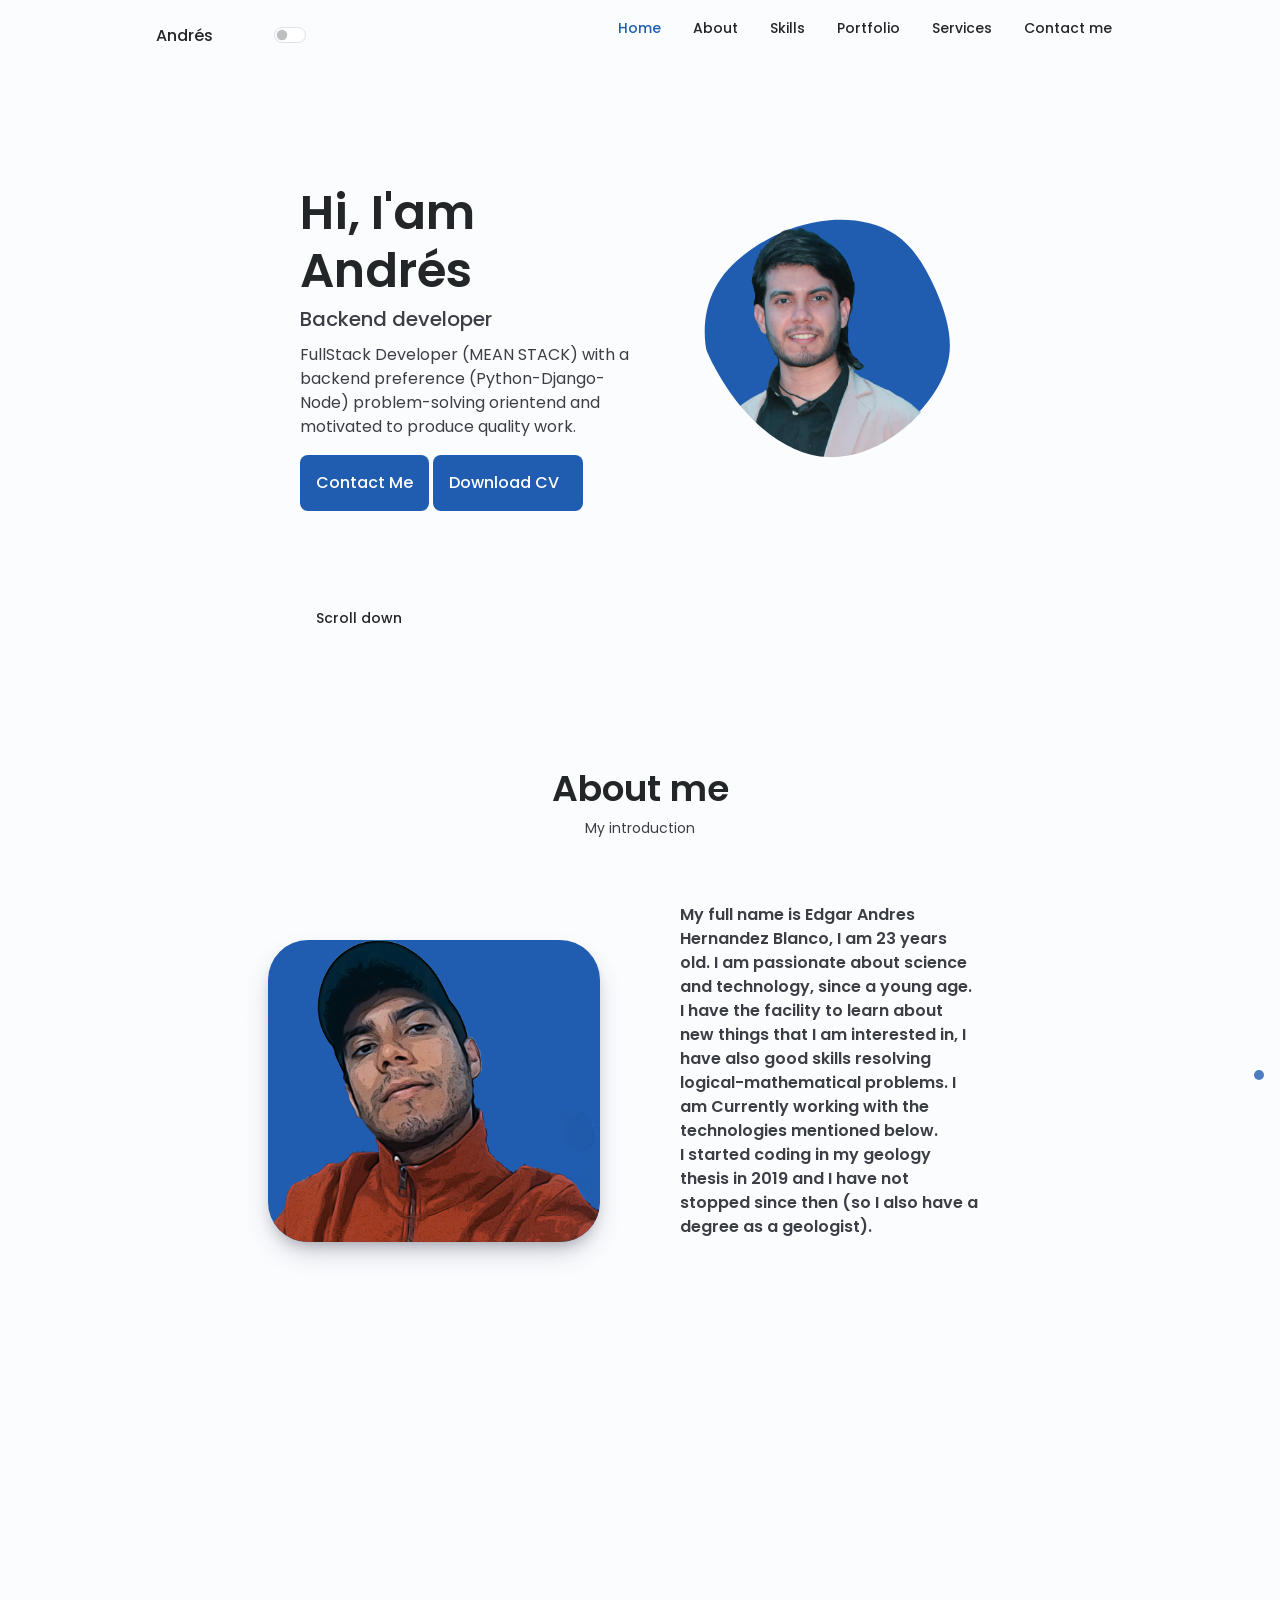
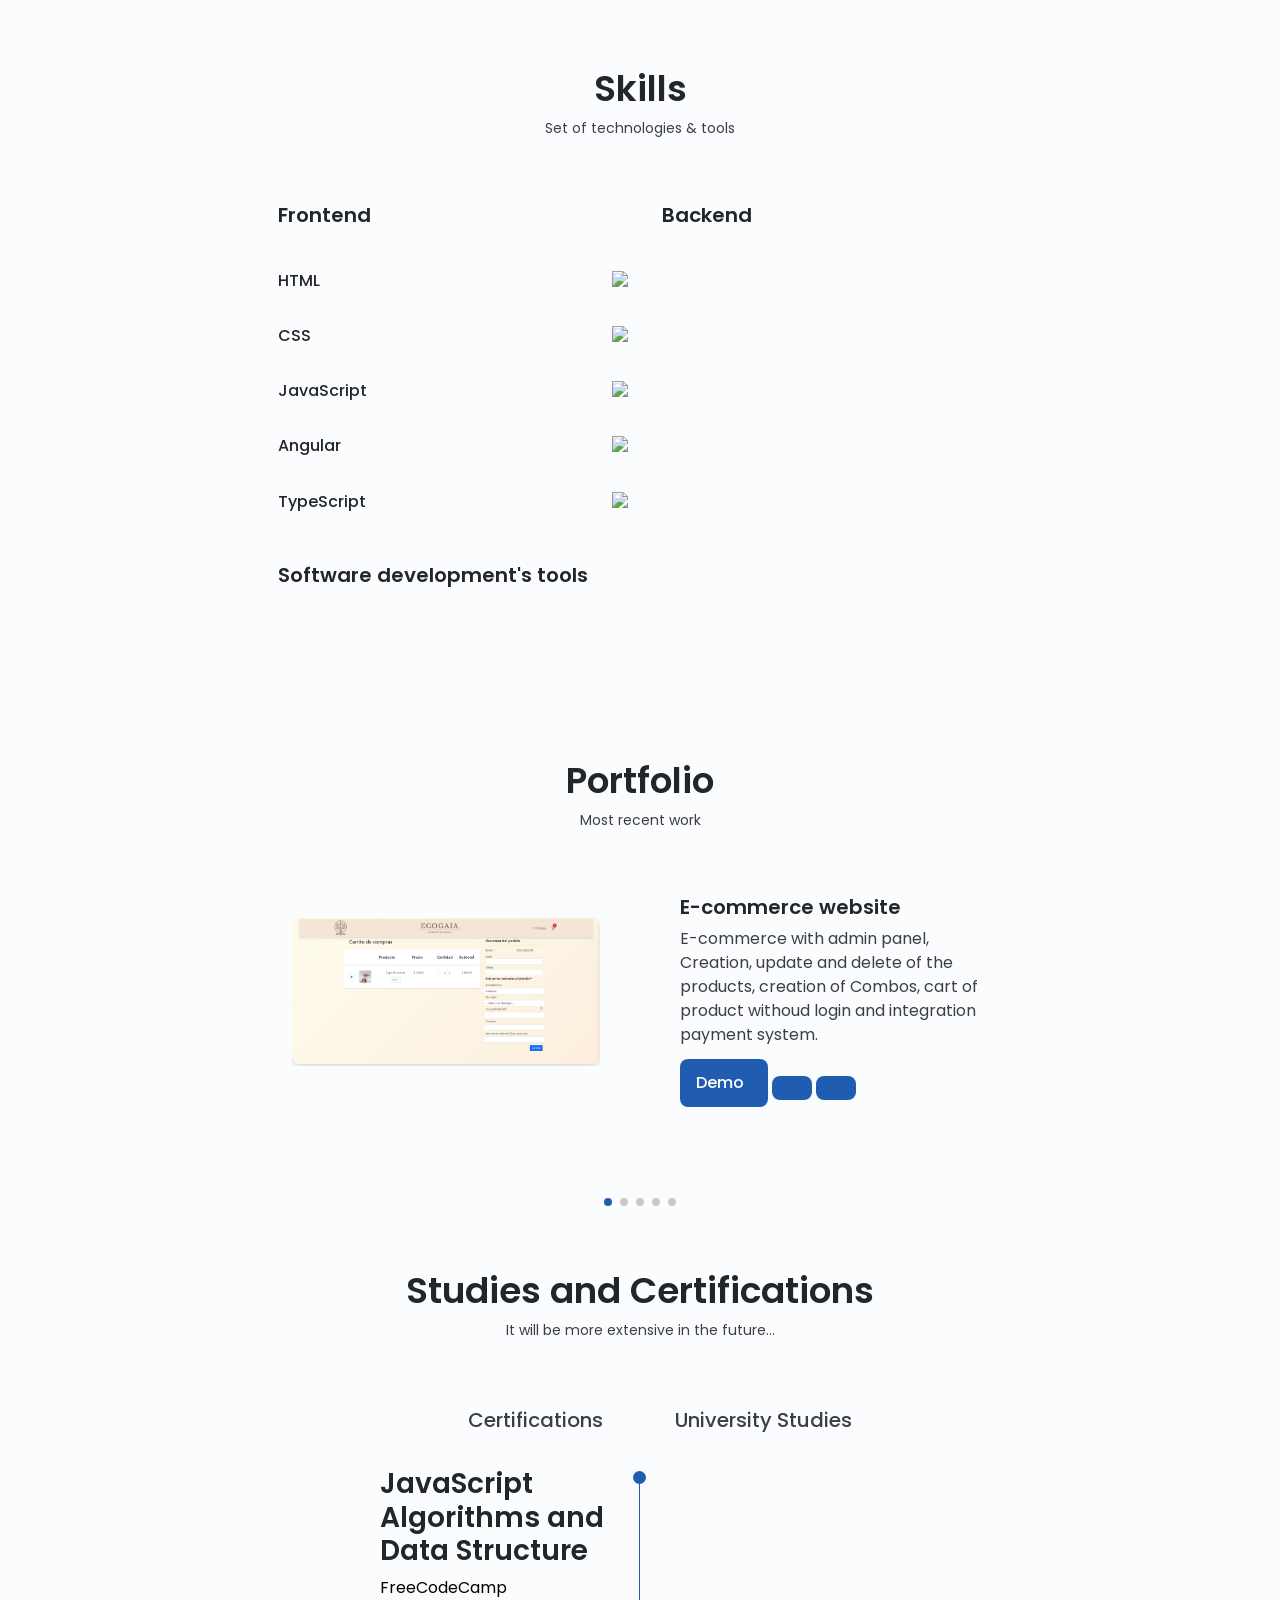
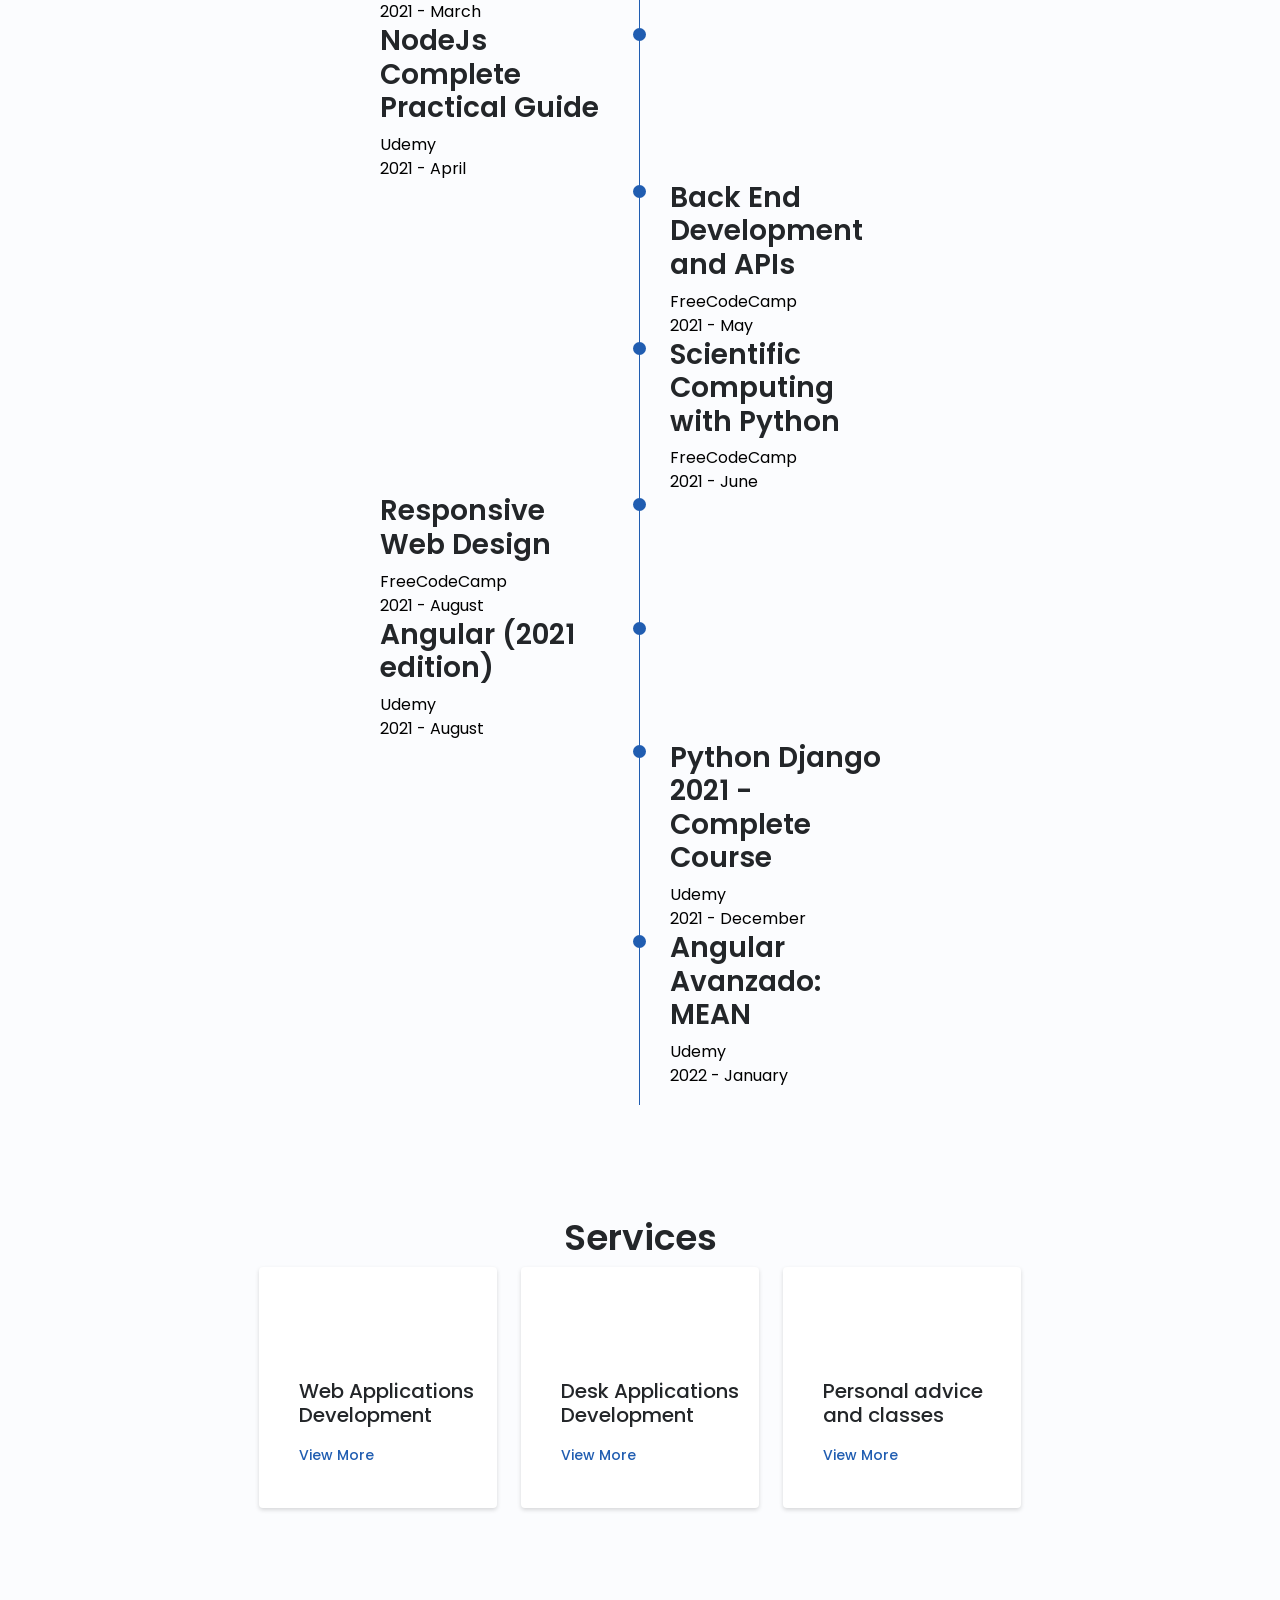
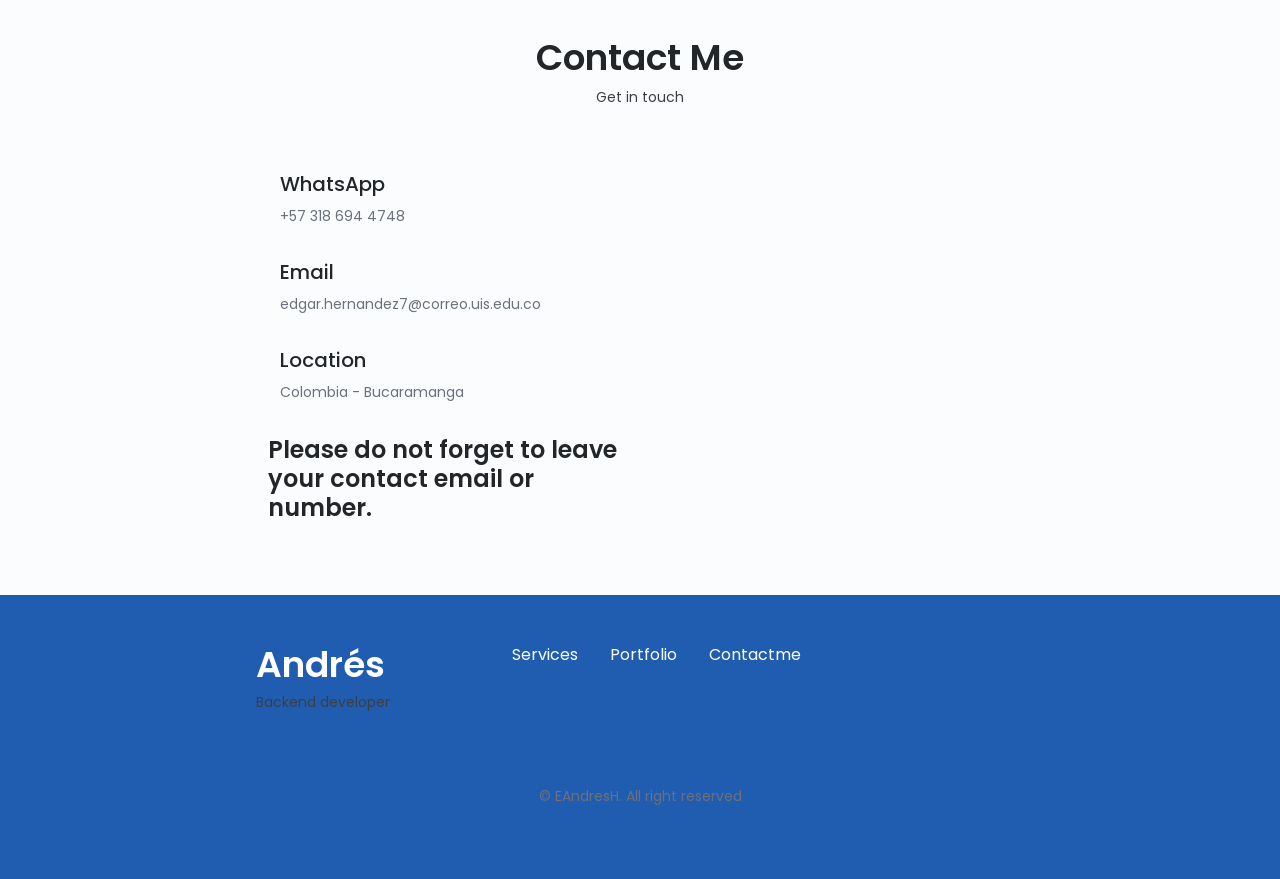
==== index.html @ 4213bd84 "angular avanzado certification & rearramgemet" ====
<!DOCTYPE html>
<html lang="en">

<head>
    <meta charset="UTF-8">
    <meta name="viewport" content="width=device-width, initial-scale=1.0">

    <!--==================== UNICONS ====================-->
    <link rel="stylesheet" href="https://unicons.iconscout.com/release/v4.0.0/css/line.css">
    <!--==================== SWIPER CSS ====================-->
    <link rel="stylesheet" href="./assets/css/swiper-bundle.min.css">

    <!-- bootstrap -->
    <link href="https://cdn.jsdelivr.net/npm/bootstrap@5.0.2/dist/css/bootstrap.min.css" rel="stylesheet" integrity="sha384-EVSTQN3/azprG1Anm3QDgpJLIm9Nao0Yz1ztcQTwFspd3yD65VohhpuuCOmLASjC" crossorigin="anonymous">
    <!--==================== CSS ====================-->
    <link rel="stylesheet" href="./assets/css/styles.css">

    <title>EAHB Portfolio </title>
</head>

<body>
    <!--==================== HEADER ====================-->
    <header class="header" id="header">
        <nav class="nav container">
            <a href="#" class="nav__logo">Andrés</a>

            <div class="nav__btns">
                <!-- Theme change button -->
                <i class="uil uil-moon change-theme" id="theme-button"></i>

                <span class="iconify nav_check_label" data-icon="openmoji:flag-united-states"></span>
                <div class="form-check form-switch">
                    <input class="form-check-input" type="checkbox" id="flexSwitchCheckDefault">
                </div>
                <span class="iconify nav_check_label" data-icon="openmoji:flag-spain"></span>

                <div class="nav__toggle" id="nav-toggle">
                    <i class="uil uil-apps"></i>
                </div>

            </div>            

            <div class="nav__menu" id="nav-menu">
                <ul class="nav__list grid">
                    <li class="nav__item">
                        <a href="#home" class="nav__link">
                            <i class="uil uil-estate nav__icon"></i> Home
                        </a>
                    </li>
                    <li class="nav__item">
                        <a href="#about" class="nav__link">
                            <i class="uil uil-user-square nav__icon"></i> About
                        </a>
                    </li>
                    <li class="nav__item">
                        <a href="#skills" class="nav__link">
                            <i class="uil uil-file-alt nav__icon"></i> Skills
                        </a>
                    </li>
                    <li class="nav__item">
                        <a href="#portfolio" class="nav__link">
                            <i class="uil uil-laptop nav__icon"></i> Portfolio
                        </a>
                    </li>
                    <li class="nav__item">
                        <a href="#services" class="nav__link">
                            <i class="uil uil-briefcase-alt nav__icon"></i> Services
                        </a>
                    </li>
                    <li class="nav__item">
                        <a href="#contact" class="nav__link">
                            <i class="uil uil-message nav__icon"></i> Contact me
                        </a>
                    </li>
                </ul>
                <i class="uil uil-times nav__close" id="nav-close"></i>
            </div>

        </nav>
    </header>

    <!--==================== MAIN ====================-->
    <main class="main">
        <!--==================== HOME ====================-->
        <section class="home section" id="home">
            <div class="home__container container grid">
                <div class="home__content grid">
                    <div class="home__social">
                        <a href="https://www.linkedin.com/in/e-andr%C3%A9s-hern%C3%A1ndez-blanco-927384213/" target="_blank" class="home__social-icon">
                            <i class="uil uil-linkedin"></i>
                        </a>
                        <a href="https://twitter.com/h97_andres" target="_blank" class="home__social-icon">
                            <i class="uil uil-twitter"></i>
                        </a>
                        <a href="https://github.com/AndresH1213" target="_blank" class="home__social-icon">
                            <i class="uil uil-github"></i>
                        </a>
                    </div>
                    <div class="home__img">
                        <svg viewBox="0 0 220 220" xmlns="http://www.w3.org/2000/svg"
                            xmlns:xlink="http://www.w3.org/1999/xlink">
                            <mask id="mask0" mask-type="alpha">
                                <path d="M190.312 36.4879C206.582 62.1187 201.309 102.826 182.328 134.186C163.346 165.547 
                                    130.807 187.559 100.226 186.353C69.6454 185.297 41.0228 161.023 21.7403 129.362C2.45775 
                                    97.8511 -7.48481 59.1033 6.67581 34.5279C20.9871 10.1032 59.7028 -0.149132 97.9666 
                                    0.00163737C136.23 0.303176 174.193 10.857 190.312 36.4879Z" />
                            </mask>
                            <g mask="url(#mask0)">
                                <path fill="#205db1" d="M49.1,-76.9C62.6,-67.8,71.7,-52.3,78.8,-36.2C85.9,-20,90.9,-3.1,
                                    88.5,12.7C86.1,28.4,76.3,43,64.6,55.3C52.9,67.6,39.3,77.5,23.8,83C8.2,88.5,-9.2,89.5,-24.5,
                                    84.6C-39.9,79.6,-53.2,68.6,-64.4,55.7C-75.7,42.9,-84.9,28.2,-88.7,11.8C-92.5,-4.6,-90.9,-22.7
                                    ,-83.2,-37.4C-75.5,-52.1,-61.8,-63.5,-47,-72C-32.1,-80.5,-16,-86,0.9,-87.4C17.8,-88.8,35.6,-86,
                                    49.1,-76.9Z" transform="translate(100 100)" />
                                <image xlink:href="assets/img/Home.png" x='12' y='18' class="home__blob-img" />
                            </g>
                        </svg>
                    </div>

                    <div class="home__data">
                        <h1 class="home__title">Hi, I'am Andrés </h1>
                        <h3 class="home__subtitle">Backend developer</h3>
                        <p class="home__description">FullStack Developer (MEAN STACK) with a backend preference (Python-Django-Node) 
                            problem-solving orientend and motivated to produce quality work.</p>
                        <a href="#contact" class="button button--flex">
                            Contact Me <i class="uil uil-message button_icon"></i>
                        </a>
                        
                        <a download="" href="assets/pdf/CV_CScience_AH.pdf" class="button button--flex">
                            Download CV<i class="uil uil-download-alt button__icon"></i>
                        </a>
                    </div>
                </div>
                <div class="home__scroll">
                    <a href="#about" class="home__scroll-button button--flex">
                        <i class="uil uil-mouse-alt home__scroll-mouse"></i>
                        <span class="home__scroll-name">Scroll down</span>
                        <i class="uil uil-arrow-down home__scroll-arrow"></i>
                    </a>
                </div>
            </div>
        </section>
        
        <!--==================== WAVE EFFECT ====================-->


        <!--==================== ABOUT ====================-->
        <section class="wave-container about section" id="about">
            <h2 class="section__title">About me</h2>
            <span class="section__subtitle">My introduction</span>

            <div class="about__container container grid">
                <img src="assets/img/foto_perfil_sin_fondo.png" alt="" class="about__img">

                <div class="about__data">
                    <p class="about__description">My full name is Edgar Andres Hernandez Blanco, I am 23 years old. I am passionate about 
                        science and technology, since a young age. <br>
                        I have the facility to learn about new things that I am interested in, I have also good skills resolving logical-mathematical
                        problems. I am Currently working with the technologies mentioned below.<br>
                        I started coding in my geology thesis in 2019 and I have not stopped since then (so I also have a degree as a geologist).
                        </p>
                </div>
            </div>
            <div class="wave wave1"></div>
            <div class="wave wave2"></div>
            <div class="wave wave3"></div>
            <div class="wave wave4"></div>
        </section>

        <!--==================== SKILLS ====================-->
        <section class="skills section" id="skills">
            <h2 class="section__title">Skills</h2>
            <span class="section__subtitle">Set of technologies & tools</span>

            <div class="skills__container container grid">
                <div>
                    <!-- SKILLS 1 -->
                    <div class="skills__content skills__open">
                        <div class="skills__header">
                            <i class="uil uil-brackets-curly skills__icon"></i>
                            <div>
                                <h1 class="skills__title">Frontend</h1>
                            </div>

                            <i class="uil uil-angle-down skills__arrow"></i>
                        </div>

                        <div class="skills__list grid">
                            <div class="skills__data">
                                <div class="skills__title">
                                    <h3 class="skills__name">HTML</h3>
                                    <img class="skills_img" src="https://img.icons8.com/color/48/000000/html-5--v1.png"/>
                                </div>
                            </div>
                            <div class="skills__data">
                                <div class="skills__title">
                                    <h3 class="skills__name">CSS</h3>
                                    <img class="skills_img" src="https://img.icons8.com/color/48/000000/css3.png"/>
                                </div>
                            </div>
                            <div class="skills__data">
                                <div class="skills__title">
                                    <h3 class="skills__name">JavaScript</h3>
                                    <img class="skills_img" src="https://img.icons8.com/color/48/000000/javascript--v1.png"/>
                                </div>
                            </div>
                            <div class="skills__data">
                                <div class="skills__title">
                                    <h3 class="skills__name">Angular</h3>
                                    <img class="skills_img" src="https://img.icons8.com/color/48/000000/angularjs.png"/>
                                </div>
                            </div>
                            <div class="skills__data">
                                <div class="skills__title">
                                    <h3 class="skills__name">TypeScript</h3>
                                    <img class="skills_img" src="https://img.icons8.com/color/48/000000/typescript.png"/>
                                </div>
                            </div>
                        </div>
                    </div>
                </div>

                <div>
                    <!-- SKILLS 2 -->
                    <div class="skills__content skills__close">
                        <div class="skills__header">
                            <i class="uil uil-server-network skills__icon"></i>

                            <div>
                                <h1 class="skills__title">Backend</h1>
                            </div>
                            <i class="uil uil-angle-down skills__arrow"></i>
                        </div>

                        <div class="skills__list grid">
                            <div class="skills__data">
                                <div class="skills__title">
                                    <h3 class="skills__name">Python</h3>
                                    <img class="skills_img" src="https://img.icons8.com/color/48/000000/python--v1.png"/>
                                </div>
                            </div>
                            <div class="skills__data">
                                <div class="skills__title">
                                    <h3 class="skills__name">Django</h3>
                                    <img class="skills_img" src="https://img.icons8.com/color/48/000000/django.png"/>
                                </div>
                            </div>
                            <div class="skills__data">
                                <div class="skills__title">
                                    <h3 class="skills__name">NodeJs - ExpressJs</h3>
                                    <img class="skills_img" src="https://img.icons8.com/color/48/000000/nodejs.png"/>
                                </div>
                            </div>
                            <div class="skills__data">
                                <div class="skills__title">
                                    <h3 class="skills__name">MongoDB</h3>
                                    <img class="skills_img" src="https://img.icons8.com/color/48/000000/mongodb.png"/>
                                </div>
                            </div>
                            <div class="skills__data">
                                <div class="skills__title">
                                    <h3 class="skills__name">MySQL</h3>
                                    <img class="skills_img" src="https://img.icons8.com/fluency/48/000000/mysql-logo.png"/>
                                </div>
                            </div>
                            <div class="skills__data">
                                <div class="skills__title">
                                    <h3 class="skills__name">PostgreSQL</h3>
                                    <img class="skills_img" src="https://img.icons8.com/color/48/000000/postgreesql.png"/>
                                </div>
                            </div>

                        </div>
                    </div>
                </div>

                <div>
                    <!-- SKILLS 3 -->
                    <div class="skills__content skills__close">
                        <div class="skills__header">
                            <i class="uil uil-swatchbook skills__icon"></i>

                            <div>
                                <h1 class="skills__title">Software development's tools</h1>
                            </div>
                            <i class="uil uil-angle-down skills__arrow"></i>
                        </div>

                        <div class="skills__list grid">
                            <div class="skills__data">
                                <div class="skills__title">
                                    <h3 class="skills__name">Git - Github</h3>
                                    <img class="skills_img" src="https://img.icons8.com/color/48/000000/git.png"/>
                                </div>
                            </div>
                            <div class="skills__data">
                                <div class="skills__title">
                                    <h3 class="skills__name">Visual Studio Code</h3>
                                    <img class="skills_img" src="https://img.icons8.com/color/48/000000/visual-studio-code-2019.png"/>
                                </div>
                            </div>
                            <div class="skills__data">
                                <div class="skills__title">
                                    <h3 class="skills__name">Postman</h3>
                                    <img class="skills_img" src="https://img.icons8.com/dusk/48/000000/postman-api.png"/>
                                </div>
                            </div>
                            <div class="skills__data">
                                <div class="skills__title">
                                    <h3 class="skills__name">Linux</h3>
                                    <img class="skills_img" src="https://img.icons8.com/color/64/000000/linux--v1.png"/>
                                </div>
                            </div>
                            <div class="skills__data">
                                <div class="skills__title">
                                    <h3 class="skills__name">Docker</h3>
                                    <img class="skills_img" src="https://img.icons8.com/color/48/000000/docker.png"/>
                                </div>
                            </div>
                        </div>
                    </div>
                </div>


            </div>
            </section>

            <!--==================== PORTFOLIO ====================-->
            <section class="portfolio section" id="portfolio">
                <h2 class="section__title">Portfolio</h2>
                <span class="section__subtitle">Most recent work</span>
                
                <div class="portfolio__container container swiper-container">
                    <div class="swiper-wrapper">
                        <!--==================== PORTFOLIO 1 ecommerce ====================-->
                        <div class="portfolio__content grid swiper-slide">
                            <!-- <img src="assets/img/porftolio1.PNG" alt="" class="portfolio__img"> -->
                            <!-- Swiper for images -->
                            <div>
                                <div class="container-imgs swiper-container">
                                        <div class="swiper-img-wrapper swiper-wrapper">
                                            <img src="assets/img/porfolio1c.PNG" alt="" class="portfolio__img swiper-img-slide swiper-slide">
                                            <img src="assets/img/porfolio1b.PNG" alt="" class="portfolio__img swiper-img-slide swiper-slide">
                                            <img src="assets/img/porfolio1.PNG" alt="" class="portfolio__img swiper-img-slide swiper-slide">
                                        </div>
                                        <div class="swiper-button-imgs">
                                            
                                            <div class="swiper-img-button-prev">
                                                <i class="uil uil-arrow-circle-left swiper-portfolio-icon"></i>
                                            </div>
                                            
                                            <!-- add pagination -->
                                            <div class="swiper-img-pagination"></div>

                                            <div class="swiper-img-button-next">
                                                <i class="uil uil-arrow-circle-right swiper-portfolio-icon"></i>
                                            </div>
                                        </div>
                                </div>
                            </div>

                            <div class="porfolio__data">
                                <h3 class="portfolio__title">E-commerce website</h3>
                                <p class="portfolio__description">
                                    E-commerce with admin panel, Creation, update and delete of the products,
                                    creation of Combos, cart of product withoud login and integration payment system.
                                </p>
                                <a href="https://ecogaiatest.herokuapp.com" 
                                    class="button button--flex button--small portfolio__button"
                                    target="_BLANK">
                                    Demo
                                    <i class="uil uil-arrow-right button__icon"></i>
                                </a>
                                <a href="https://github.com/AndresH1213/Ecogaia-E-commerce" class="button button--flex button--small portfolio__button"
                                    target="_BLANK">
                                    <i class="uil uil-browser"></i>
                                    <i class="uil uil-github button__icon"></i>
                                </a>
                                <a href="https://github.com/AndresH1213/ecogaia-backend" class="button button--flex button--small portfolio__button"
                                    target="_BLANK">
                                    <i class="uil uil-server-network-alt"></i>
                                    <i class="uil uil-github button__icon"></i>
                                </a>
                            </div>
                        </div>
                        <!--==================== PORTFOLIO 2 devsite ====================-->
                        <div class="portfolio__content grid swiper-slide">
                            <div>
                                <div class="container-imgs swiper-container">
                                        <div class="swiper-img-wrapper swiper-wrapper">
                                            <img src="assets/img/portfolio4b.PNG" alt="" class="portfolio__img swiper-img-slide swiper-slide">
                                            <img src="assets/img/portfolio4d.PNG" alt="" class="portfolio__img swiper-img-slide swiper-slide">
                                            <img src="assets/img/portfolio4a.PNG" alt="" class="portfolio__img swiper-img-slide swiper-slide">
                                            <img src="assets/img/portfolio4c.PNG" alt="" class="portfolio__img swiper-img-slide swiper-slide">
                                        </div>
                                        <div class="swiper-button-imgs">
                                            
                                            <div class="swiper-img-button-prev">
                                                <i class="uil uil-arrow-circle-left swiper-portfolio-icon"></i>
                                            </div>
                                            
                                            <!-- add pagination -->
                                            <div class="swiper-img-pagination"></div>

                                            <div class="swiper-img-button-next">
                                                <i class="uil uil-arrow-circle-right swiper-portfolio-icon"></i>
                                            </div>
                                        </div>
                                </div>
                            </div>
    
                            <div class="porfolio__data">
                                <h3 class="portfolio__title">Django Social</h3>
                                <p class="portfolio__description">Basic social network where you can find projects from different
                                        developers and their contact information. </p>
                                    <a href="https://devsearchapp.herokuapp.com" 
                                    class="button button--flex button--small portfolio__button"
                                    target="_BLANK">
                                        Test
                                        <i class="uil uil-arrow-right button__icon"></i>
                                    </a>
                                    <a href="https://github.com/AndresH1213/devsearch" 
                                    class="button button--flex button--small portfolio__button"
                                    target="_BLANK">
                                        GitHub
                                        <i class="uil uil-arrow-right button__icon"></i>
                                    </a>
                            </div>
                        </div>
                        <!--==================== PORTFOLIO 3 jobapi ====================-->
                        <div class="portfolio__content grid swiper-slide">
                            <!-- <video src="assets/videos/spotify_room.webm" class="portfolio__img" controls>
                                Your browser does not suport video tag
                            </video> -->
                            <div>
                                <div class="container-imgs swiper-container">
                                        <div class="swiper-img-wrapper swiper-wrapper">
                                            <img src="assets/img/portfolio2c.PNG" alt="" class="portfolio__img swiper-img-slide swiper-slide">
                                            <img src="assets/img/portfolio2b.PNG" alt="" class="portfolio__img swiper-img-slide swiper-slide">
                                            <img src="assets/img/portfolio2a.PNG" alt="" class="portfolio__img swiper-img-slide swiper-slide">
                                            <img src="assets/img/portfolio2.PNG" alt="" class="portfolio__img swiper-img-slide swiper-slide">
                                        </div>
                                        <div class="swiper-button-imgs">
                                            
                                            <div class="swiper-img-button-prev">
                                                <i class="uil uil-arrow-circle-left swiper-portfolio-icon"></i>
                                            </div>
                                            
                                            <!-- add pagination -->
                                            <div class="swiper-img-pagination"></div>

                                            <div class="swiper-img-button-next">
                                                <i class="uil uil-arrow-circle-right swiper-portfolio-icon"></i>
                                            </div>
                                        </div>
                                </div>
                            </div>

                            <div class="porfolio__data">
                                <h3 class="portfolio__title">Jobs App</h3>
                                <p class="portfolio__description">
                                    With this app you can keep track of the jobs that you are applying for. It's a
                                    REST API built with MEAN Stack, with authentiation and crud operations for the Jobs.
                                </p>
                                <!-- <a href="#" class="button button--flex button--small portfolio__button">
                                    Demo
                                    <i class="uil uil-arrow-right button__icon"></i>
                                </a> -->
                                <a href="https://serene-williams-fd1eb2.netlify.app/home" 
                                class="button button--flex button--small portfolio__button"
                                target="_BLANK">
                                    Demo
                                    <i class="uil uil-arrow-right button__icon"></i>
                                </a>
                                <a href="https://github.com/AndresH1213/JobsApiFront" class="button button--flex button--small portfolio__button"
                                    target="_BLANK">
                                    <i class="uil uil-browser"></i>
                                    <i class="uil uil-github button__icon"></i>
                                </a>
                                <a href="https://github.com/AndresH1213/JobApi" class="button button--flex button--small portfolio__button"
                                    target="_BLANK">
                                    <i class="uil uil-server-network-alt"></i>
                                    <i class="uil uil-github button__icon"></i>
                                </a>
                            </div>
                        </div>
                        <!--==================== PORTFOLIO 4 mapbox====================-->
                        <div class="portfolio__content grid swiper-slide">
                            <div>
                                <div class="container-imgs swiper-container">
                                        <div class="swiper-img-wrapper swiper-wrapper">
                                            <img src="assets/img/porfolio3b.PNG" alt="" class="portfolio__img swiper-img-slide swiper-slide">
                                            <img src="assets/img/porfolio3c.PNG" alt="" class="portfolio__img swiper-img-slide swiper-slide">
                                            <img src="assets/img/porfolio3d.PNG" alt="" class="portfolio__img swiper-img-slide swiper-slide">
                                            <img src="assets/img/porfolio3.PNG" alt="" class="portfolio__img swiper-img-slide swiper-slide">
                                        </div>
                                        <div class="swiper-button-imgs">
                                            
                                            <div class="swiper-img-button-prev">
                                                <i class="uil uil-arrow-circle-left swiper-portfolio-icon"></i>
                                            </div>
                                            
                                            <!-- add pagination -->
                                            <div class="swiper-img-pagination"></div>

                                            <div class="swiper-img-button-next">
                                                <i class="uil uil-arrow-circle-right swiper-portfolio-icon"></i>
                                            </div>
                                        </div>
                                </div>
                            </div>
                            <!-- <video src="assets/videos/Mapbox.webm" class="portfolio__img" controls>
                                Your browser does not suport video tag
                            </video> -->

                            <div class="porfolio__data">
                                <h3 class="portfolio__title">Maps App</h3>
                                <p class="portfolio__description">website that allows interactions with maps and save places by putting a 
                                    marker along with title and description, it also shows a graph of the population of certain countries
                                     that can change randomly.</p>
                                <a href="https://mapboxproject.netlify.app/" class="button button--flex button--small portfolio__button"
                                    target="_BLANK">
                                    Visit
                                    <i class="uil uil-arrow-right button__icon"></i>
                                </a>
                                <a href="https://github.com/AndresH1213/MapboxApp" class="button button--flex button--small portfolio__button"
                                    target="_BLANK">
                                    GitHub
                                    <i class="uil uil-arrow-right button__icon"></i>
                                </a>
                            </div>
                        </div>
                        <!--==================== PORTFOLIO 5 adminproject ====================-->
                        <div class="portfolio__content grid swiper-slide">
                            <!-- <img src="assets/img/porfolio5.PNG" alt="" class="portfolio__img"> -->
                            <!-- Swiper for images -->
                            <div>
                                <div class="container-imgs swiper-container">
                                        <div class="swiper-img-wrapper swiper-wrapper">
                                            <img src="assets/img/porfolio5a.PNG" alt="" class="portfolio__img swiper-img-slide swiper-slide">
                                            <img src="assets/img/porfolio5b.PNG" alt="" class="portfolio__img swiper-img-slide swiper-slide">
                                            <img src="assets/img/porfolio5c.PNG" alt="" class="portfolio__img swiper-img-slide swiper-slide">
                                            <img src="assets/img/porfolio5d.PNG" alt="" class="portfolio__img swiper-img-slide swiper-slide">
                                        </div>
                                        <div class="swiper-button-imgs">
                                            
                                            <div class="swiper-img-button-prev">
                                                <i class="uil uil-arrow-circle-left swiper-portfolio-icon"></i>
                                            </div>
                                            
                                            <!-- add pagination -->
                                            <div class="swiper-img-pagination"></div>

                                            <div class="swiper-img-button-next">
                                                <i class="uil uil-arrow-circle-right swiper-portfolio-icon"></i>
                                            </div>
                                        </div>
                                </div>
                            </div>

                            <div class="porfolio__data">
                                <h3 class="portfolio__title">Administration Project</h3>
                                <p class="portfolio__description">
                                    Hospital, Doctors and Users administration App, with authentication, control systems
                                    and CRUD operations.
                                </p>
                                <a href="https://admin-app-angular.herokuapp.com/dashboard/users" 
                                    class="button button--flex button--small portfolio__button"
                                    target="_BLANK">
                                    Demo
                                    <i class="uil uil-arrow-right button__icon"></i>
                                </a>
                                <a href="https://github.com/AndresH1213/adminPro" class="button button--flex button--small portfolio__button"
                                    target="_BLANK">
                                    <i class="uil uil-browser"></i>
                                    <i class="uil uil-github button__icon"></i>
                                </a>
                                <a href="https://github.com/AndresH1213/adminPro-backend" class="button button--flex button--small portfolio__button"
                                    target="_BLANK">
                                    <i class="uil uil-server-network-alt"></i>
                                    <i class="uil uil-github button__icon"></i>
                                </a>
                            </div>
                        </div>
                        
                    </div>
                    <!-- Add Arrows -->
                    <div class="swiper-button-next">
                        <i class="uil uil-angle-right-b swiper-portfolio-icon"></i>
                    </div>
                    <div class="swiper-button-prev">
                        <i class="uil uil-angle-left-b swiper-portfolio-icon"></i>
                    </div>

                    <!-- add pagination -->
                    <div class="swiper-pagination">
                    </div> 
                </div>

            </section>

            <!--==================== QUALIFICATION ====================-->
            <section class="qualification section">
                <h2 class="section__title">Studies and Certifications</h2>
                <span class="section__subtitle">It will be more extensive in the future...</span>

                <div class="qualification__container container">
                    <div class="qualification__tabs">
                        <div class="qualification__button button--flex qualification__active" data-target="#education">
                            <i class="uil uil-graduation-cap qualification__icon"></i>
                            Certifications
                        </div>

                        <div class="qualification__button button--flex" data-target="#work">
                            <i class="uil uil-briefcase-alt  qualification__icon"></i>
                            University Studies
                        </div>
                    </div>
                    
                    <div class="qualification__sections">
                        <!--==================== QUALIFICATION CONTENT 1 ====================-->
                        <div class="qualification__content qualification__active" data-content id="education">
                            
                            <!--==================== QUALIFICATION 2 ====================-->
                            <div class="qualification__data">

                                <div>
                                    <a href="https://www.freecodecamp.org/certification/fcc9c6027b2-c2f5-43aa-83ba-9fe188c14905/javascript-algorithms-and-data-structures"
                                        target="_BLANK">
                                        <h3 class="qualification__title">JavaScript Algorithms and Data Structure</h3>
                                        <span class="qualificacion__subtitle">FreeCodeCamp</span>
                                        <div class="qulification__calendar">
                                            <i class="uil uil-calendar-alt"></i>
                                            2021 - March
                                        </div>
                                    </a>
                                </div>

                                <div>
                                    <span class="qualification__rounder"></span>
                                    <span class="qualification__line"></span>
                                </div>
                            </div>
                            <!--==================== QUALIFICATION 3 ====================-->
                            <div class="qualification__data">
                                <div>
                                    <a href="https://udemy-certificate.s3.amazonaws.com/pdf/UC-ea0127c7-d59d-4f52-b822-d03d4159d35f.pdf"
                                        target="_BLANK">
                                        <h3 class="qualification__title">NodeJs Complete Practical Guide</h3>
                                        <span class="qualificacion__subtitle">Udemy</span>
                                        <div class="qulification__calendar">
                                            <i class="uil uil-calendar-alt"></i>
                                            2021 - April
                                        </div>
                                    </a>
                                </div>

                                <div>
                                    <span class="qualification__rounder"></span>
                                    <span class="qualification__line"></span>
                                </div>

                            </div>
                            <!--==================== QUALIFICATION 4 ====================-->
                            <div class="qualification__data">

                                <div></div>

                                <div>
                                    <span class="qualification__rounder"></span>
                                    <span class="qualification__line"></span>
                                </div>

                                <div>
                                    <a href="https://www.freecodecamp.org/certification/fcc9c6027b2-c2f5-43aa-83ba-9fe188c14905/back-end-development-and-apis"
                                        target="_BLANK">
                                        <h3 class="qualification__title">Back End Development and APIs</h3>
                                        <span class="qualificacion__subtitle">FreeCodeCamp</span>
                                        <div class="qulification__calendar">
                                            <i class="uil uil-calendar-alt"></i>
                                            2021 - May
                                        </div>
                                    </a>
                                </div>

                            </div>
                            <!--==================== QUALIFICATION 5 ====================-->
                            <div class="qualification__data">

                                <div></div>

                                <div>
                                    <span class="qualification__rounder"></span>
                                    <span class="qualification__line"></span>
                                </div>

                                <div>
                                    <a href="https://www.freecodecamp.org/certification/fcc9c6027b2-c2f5-43aa-83ba-9fe188c14905/scientific-computing-with-python-v7"
                                        target="_BLANK">
                                        <h3 class="qualification__title">Scientific Computing with Python</h3>
                                        <span class="qualificacion__subtitle">FreeCodeCamp</span>
                                        <div class="qulification__calendar">
                                            <i class="uil uil-calendar-alt"></i>
                                            2021 - June
                                        </div>
                                    </a>
                                </div>

                            </div>
                            <!--==================== QUALIFICATION 6 ====================-->
                            <div class="qualification__data">
                                
                                <div>
                                    <a href="https://www.freecodecamp.org/certification/fcc9c6027b2-c2f5-43aa-83ba-9fe188c14905/responsive-web-design"
                                        target="_BLANK">
                                        <h3 class="qualification__title">Responsive Web Design</h3>
                                        <span class="qualificacion__subtitle">FreeCodeCamp</span>
                                        <div class="qulification__calendar">
                                            <i class="uil uil-calendar-alt"></i>
                                            2021 - August
                                        </div>
                                    </a>
                                </div>
                                
                                <div>
                                    <span class="qualification__rounder"></span>
                                    <span class="qualification__line"></span>
                                </div>

                            </div>
                            <!--==================== QUALIFICATION 7 ====================-->
                            <div class="qualification__data">

                                <div>
                                    <a href="https://udemy-certificate.s3.amazonaws.com/pdf/UC-6881484f-941f-4c4b-8854-cbe65430c869.pdf"
                                        target="_BLANK">
                                        <h3 class="qualification__title">Angular (2021 edition)</h3>
                                        <span class="qualificacion__subtitle">Udemy</span>
                                        <div class="qulification__calendar">
                                            <i class="uil uil-calendar-alt"></i>
                                            2021 - August
                                        </div>
                                    </a>
                                </div>
                                
                                <div>
                                    <span class="qualification__rounder"></span>
                                    <span class="qualification__line"></span>
                                </div>

                            </div>
                            <!--==================== QUALIFICATION 8 ====================-->
                            <div class="qualification__data">

                                <div></div>

                                <div>
                                    <span class="qualification__rounder"></span>
                                    <span class="qualification__line"></span>
                                </div>

                                <div>
                                    <a href="https://udemy-certificate.s3.amazonaws.com/pdf/UC-35f1bdd7-137b-4f6e-89cd-1dca33826baf.pdf">
                                        <h3 class="qualification__title">Python Django 2021 - Complete Course</h3>
                                        <span class="qualificacion__subtitle">Udemy</span>
                                        <div class="qulification__calendar">
                                            <i class="uil uil-calendar-alt"></i>
                                            2021 - December
                                        </div>
                                    </a>
                                </div>

                            </div>
                            <!--==================== QUALIFICATION 9 ====================-->
                            <div class="qualification__data">

                                <div></div>

                                <div>
                                    <span class="qualification__rounder"></span>
                                    <span class="qualification__line"></span>
                                </div>

                                <div>
                                    <a href="https://udemy-certificate.s3.amazonaws.com/pdf/UC-235001b5-bcac-449b-83d7-6e48fd224a69.pdf">
                                        <h3 class="qualification__title">Angular Avanzado: MEAN</h3>
                                        <span class="qualificacion__subtitle">Udemy</span>
                                        <div class="qulification__calendar">
                                            <i class="uil uil-calendar-alt"></i>
                                            2022 - January
                                        </div>
                                    </a>
                                </div>

                            </div>
                            <!--==================== QUALIFICATION 10 ====================-->
                            <!-- <div class="qualification__data">

                                <div></div>

                                <div>
                                    <span class="qualification__rounder"></span>
                                    <span class="qualification__line"></span>
                                </div>

                                <div>
                                    <h3 class="qualification__title">Docker Master with Swarm & Kubernetes</h3>
                                    <span class="qualificacion__subtitle">Udemy</span>
                                    <div class="qulification__calendar">
                                        <i class="uil uil-calendar-alt"></i>
                                        2021 - November
                                    </div>
                                </div>

                            </div> -->

                        </div>
                        <!--==================== QUALIFICATION CONTENT 2 ====================-->
                        <div class="qualification__content" data-content id="work">
                            <!--==================== QUALIFICATION 1 ====================-->
                            <div class="qualification__data">
                                <div></div>

                                <div>
                                    <span class="qualification__rounder"></span>
                                    <span class="qualification__line"></span>
                                </div>

                                <div>
                                    <h3 class="qualification__title">Geografic Information System Mastering Course </h3>
                                    <span class="qualificacion__subtitle">Coursera </span>
                                    <div class="qulification__calendar">
                                        <i class="uil uil-calendar-alt"></i>
                                        2019 - June
                                    </div>
                                </div>

                            </div>
                            <!--==================== QUALIFICATION 2 ====================-->
                            <div class="qualification__data">
                                <div></div>

                                <div>
                                    <span class="qualification__rounder"></span>
                                    <span class="qualification__line"></span>
                                </div>

                                <div>
                                    <a href="https://www.freecodecamp.org/certification/fcc9c6027b2-c2f5-43aa-83ba-9fe188c14905/data-analysis-with-python-v7"
                                        target="_BLANK">
                                        <h3 class="qualification__title">Data Analysis with Python</h3>
                                        <span class="qualificacion__subtitle">FreeCodeCamp</span>
                                        <div class="qulification__calendar">
                                            <i class="uil uil-calendar-alt"></i>
                                            2020 - October
                                        </div>

                                    </a>
                                </div>

                            </div>
                            <!--==================== QUALIFICATION 3 ====================-->
                            <div class="qualification__data">
                                
                                <div>
                                    <h3 class="qualification__title">Geology - Earth Sciences</h3>
                                    <span class="qualificacion__subtitle">Universidad Industrial de Santander</span>
                                    <div class="qulification__calendar">
                                        <i class="uil uil-calendar-alt"></i>
                                        2021 - September
                                    </div>
                                </div>

                                <div>
                                    <span class="qualification__rounder"></span>
                                    <span class="qualification__line"></span>
                                </div>
                            </div>

                        </div>
                    </div>
                </div>
            </section>

            <!--==================== SERVICES ====================-->
            <section class="services section" id="services">

                <h2 class="section__title">Services</h2>

                <div class="services__container container grid">
                <!--==================== SERVICES 1 ====================-->
                    <div class="services__content">
                        <div>
                            <i class="uil uil-web-grid services__icon"></i>
                            <h3 class="services__title">Web Applications <br>Development</h3>
                        </div>

                        <span class="button button--flex button--small button--link services__button">
                            View More
                            <i class="uil uil-arrow-right button__icon"></i>
                        </span>

                        <div class="services__modal">
                            <div class="services__modal-content">
                                <h4 class="services__modal-title">Web <br>Development</h4>
                                <i class="uil uil-times services__modal-close"></i>

                                <ul class="services modal-services grid">
                                    <li class="services__modal-service">
                                        <i class="uil uil-check-circle services__modal-icon"></i>
                                        <p>I develop the Frontend (views display on the browser).</p>
                                    </li>
                                    <li class="services__modal-service">
                                        <i class="uil uil-check-circle services__modal-icon"></i>
                                        <p>I develop the Backend (bussines logic and access to the database).</p>
                                    </li>
                                    <li class="services__modal-service">
                                        <i class="uil uil-check-circle services__modal-icon"></i>
                                        <p>I give you all the keys for the access to manage your products or features of your
                                            application.
                                        </p>
                                    </li>
                                    <li class="services__modal-service">
                                        <i class="uil uil-check-circle services__modal-icon"></i>
                                        <p>I deploy the app in a hosting for it's uploading to the internet.
                                        </p>
                                    </li>
                                    <li class="services__modal-service">
                                        <i class="uil uil-check-circle services__modal-icon"></i>
                                        <p>I give you the source code for future implemenations.</p>
                                    </li>
                                </ul>
                            </div>
                        </div>

                    </div>
                <!--==================== SERVICES 2 ====================-->
                    <div class="services__content">
                        <div>
                            <i class="uil uil-arrow services__icon"></i>
                            <h3 class="services__title">Desk Applications <br>Development</h3>
                        </div>

                        <span class="button button--flex button--small button--link services__button">
                            View More
                            <i class="uil uil-arrow-right button__icon"></i>
                        </span>

                        <div class="services__modal">
                            <div class="services__modal-content">
                                <h4 class="services__modal-title">Desk <br>Applications or Systems</h4>
                                <i class="uil uil-times services__modal-close"></i>

                                <ul class="services modal-services grid">
                                    <li class="services__modal-service">
                                        <i class="uil uil-check-circle services__modal-icon"></i>
                                        <p>I develop friendly user interface.</p>
                                    </li>
                                    <li class="services__modal-service">
                                        <i class="uil uil-check-circle services__modal-icon"></i>
                                        <p>Logic and database implementation.</p>
                                    </li>
                                    <li class="services__modal-service">
                                        <i class="uil uil-check-circle services__modal-icon"></i>
                                        <p>Customer-specified functionalities.</p>
                                    </li>
                                    <li class="services__modal-service">
                                        <i class="uil uil-check-circle services__modal-icon"></i>
                                        <p>I give the source code and a pdf with the intructions for use.</p>
                                    </li>
                                </ul>
                            </div>
                        </div>

                    </div>
                <!--==================== SERVICES 3 ====================-->
                    <div class="services__content">
                        <div>
                            <i class="uil uil-pen services__icon"></i>
                            <h3 class="services__title">Personal advice <br>and classes</h3>
                        </div>

                        <span class="button button--flex button--small button--link services__button">
                            View More
                            <i class="uil uil-arrow-right button__icon"></i>
                        </span>

                        <div class="services__modal">
                            <div class="services__modal-content">
                                <h4 class="services__modal-title">Personal <br>help</h4>
                                <i class="uil uil-times services__modal-close"></i>

                                <ul class="services modal-services grid">
                                    <li class="services__modal-service">
                                        <i class="uil uil-check-circle services__modal-icon"></i>
                                        <p>I listen to what your goals are and drew up a plan for you to achive them.</p>
                                    </li>
                                    <li class="services__modal-service">
                                        <i class="uil uil-check-circle services__modal-icon"></i>
                                        <p>I give you a simple introduction to the world of programming and guide you on your way as a self-taught programmer.</p>
                                    </li>
                                    <li class="services__modal-service">
                                        <i class="uil uil-check-circle services__modal-icon"></i>
                                        <p>If you need some project advice, tell me the problem and I can walk through it and help to find the solution.</p>
                                    </li>
                                    <li class="services__modal-service">
                                        <i class="uil uil-check-circle services__modal-icon"></i>
                                        <p>Consultation meetings via zoom.</p>
                                    </li>
                                </ul>
                            </div>
                        </div>

                    </div>
                </div>

            </section>

            <!--==================== CONTACT ME ====================-->
            <section class="contact section" id="contact">
                <h2 class="section__title">Contact Me</h2>
                <span class="section__subtitle">Get in touch</span>

                <div class="contact__container container grid">
                    <div>
                        <div class="contact__information">
                            <i class="uil uil-phone contact__icon"></i>

                            <div>
                                <a href="https://api.whatsapp.com/send?phone=573186944748" target="_blank">
                                    <h3 class="contact__title">WhatsApp</h3>
                                    <span class="contact__subtitle">+57 318 694 4748</span>
                                </a>
                            </div>
                        </div>

                        <div class="contact__information">
                            <i class="uil uil-envelope contact__icon"></i>

                            <div>
                                <a href="mailto:edgar.hernandez7@correo.uis.edu.co" target="_blank">
                                    <h3 class="contact__title">Email</h3>
                                    <span class="contact__subtitle">edgar.hernandez7@correo.uis.edu.co</span>
                                </a>
                            </div>
                        </div>

                        <div class="contact__information">
                            <i class="uil uil-map-marker contact__icon"></i>

                            <div>
                                <h3 class="contact__title">Location</h3>
                                <span class="contact__subtitle">Colombia - Bucaramanga</span>
                            </div>
                        </div>
                        <div class="contact__information">
                            <h4>Please do not forget to leave your contact email or number. </h4>
                        </div>
                    </div>

                    <!-- <form action="" class="contact__form grid">
                        <div class="contact__inputs grid">
                            <div class="contact__content">
                                <label for="" class="contact__label">Name</label>
                                <input type="text" class="contact__input">
                            </div>
                            <div class="contact__content">
                                <label for="" class="contact__label">Email</label>
                                <input type="email" class="contact__input">
                            </div>
                        </div>
                        <div class="contact__content">
                            <label for="" class="contact__label">Project</label>
                            <input type="text" class="contact__input">
                        </div>
                        <div class="contact__content">
                            <label for="" class="contact__label">Message</label>
                            <textarea name="" id="" cols="0" rows="7" class="contact__input"></textarea>
                        </div>

                        <div>
                            <a href="#" class="button button--flex">
                                Send Message
                                <i class="uil uil-message button__icon"></i>
                            </a>
                        </div>
                    </form> -->

                </div>
            </section>
    </main>

    <!--==================== FOOTER ====================-->
    <footer class="footer">
        <div class="footer__bg">
            <div class="footer__container container grid">
                <div>
                    <h1 class="footer__title">Andrés</h1>
                    <span class="footer__subtitle">Backend developer</span>
                </div>

                <ul class="footer__links">
                    <li>
                        <a href="#services" class="footer__link">Services</a>
                    </li>
                    <li>
                        <a href="#portfolio" class="footer__link">Portfolio</a>
                    </li>
                    <li>
                        <a href="#contact" class="footer__link">Contactme</a>
                    </li>
                </ul>

                <div class="footer__socials">
                    <a href="https://www.facebook.com/andres.hernandez.505/" class="footer__social" target="_blank">
                        <i class="uil uil-facebook-f"></i>
                    </a>
                    <a href="https://www.instagram.com/andreshernandezwt/" class="footer__social" target="_blank">
                        <i class="uil uil-instagram"></i>
                    </a>
                    <a href="https://twitter.com/h97_andres" class="footer__social" target="_blank">
                        <i class="uil uil-twitter-alt"></i>
                    </a>
                </div>
            </div>

            <p class="footer__copy">&#169; EAndresH. All right reserved</p>

        </div>

    </footer>

    <!--==================== SCROLL TOP ====================-->
    <a href="#" class="scrollup" id="scroll-up">
        <i class="ui uil-arrow-up scrollup__icon"></i>
    </a>

    <!--==================== ICONIFY ====================-->
    <script src="https://code.iconify.design/2/2.0.3/iconify.min.js"></script>

    <!-- bootstrap -->
    <script src="https://cdn.jsdelivr.net/npm/bootstrap@5.0.2/dist/js/bootstrap.bundle.min.js" integrity="sha384-MrcW6ZMFYlzcLA8Nl+NtUVF0sA7MsXsP1UyJoMp4YLEuNSfAP+JcXn/tWtIaxVXM" crossorigin="anonymous"></script>

    <!--==================== SWIPER JS ====================-->
    <script src="assets/js/swiper-bundle.min.js"></script>

    <!--==================== MAIN JS ====================-->
    <script src="assets/js/main.js"></script>
</body>

</html>
---- assets/css/styles.css ----
/*==================== GOOGLE FONTS ====================*/
@import url('https://fonts.googleapis.com/css2?family=Open+Sans:wght@300&family=Poppins:wght@400;500;600&family=Roboto:ital,wght@0,100;0,300;1,100&display=swap');

/*==================== VARIABLES CSS ====================*/
:root {
    --header-height: 3rem;

    /*========== Colors ==========*/
    /* Change favorite color */
    --hue-color: 215; /*Purple 250 - Green 142 - Blue 230 - Pink 340*/

    /* HSL color mode */
    --first-color: hsl(var(--hue-color), 69%, 41%);
    --first-color-second: hsl(var(--hue-color), 69%, 41%);
    --first-color-alt: hsl(var(--hue-color), 57%, 33%);
    --first-color-lighter: hsl(var(--hue-color), 92%, 65%);
    --title-color: hsl(var(--hue-color), 8%, 15%);
    --text-color: hsl(var(--hue-color), 8%, 25%);
    --text-color-light: hsl(var(--hue-color), 8%, 45%);
    --input-color: hsl(var(--hue-color), 70%, 76%);
    --body-color: hsl(var(--hue-color), 60%, 99%);
    --container-color: #FFF;
    --scroll-bar-color: hsl(var(--hue-color), 60%, 90%);
    --scroll-thumb-color: hsl(var(--hue-color), 60%, 80%);

    /*========== Font and typography ==========*/
    --body-font: 'Poppins', sans-serif;

    /* .5rem = 8px, 1rem = 16px, 1.5rem = 24px ... */
    --big-font-size: 2rem;
    --h1-font-size: 1.5rem;
    --h2-font-size: 1.25rem;
    --h3-font-size: 1.125rem;
    --normal-font-size: .938rem;
    --small-font-size: .813rem;
    --smaller-font-size: .75rem;

    /*========== Font weight ==========*/
    --font-medium: 500;
    --font-semi-bold: 600;

    /*========== Margenes Bottom ==========*/
    /* .25rem = 4px, .5rem = 8px, .75rem = 12px ... */
    --mb-0-25: .25rem;
    --mb-0-5: .5rem;
    --mb-0-75: .75rem;
    --mb-1: 1rem;
    --mb-1-5: 1.5rem;
    --mb-2: 2rem;
    --mb-2-5: 2.5rem;
    --mb-3: 3rem;

    /*========== z index ==========*/
    --z-tooltip: 10;
    --z-fixed: 100;
    --z-modal: 1000;
}

/* Font size for large devices */
@media screen and (min-width: 968px) {
    :root {
        --big-font-size: 3rem;
        --h1-font-size: 2.25rem;
        --h2-font-size: 1.5rem;
        --h3-font-size: 1.25rem;
        --normal-font-size: 1rem;
        --small-font-size: 0.875rem;
        --smaller-font-size: .813rem;
    }
}

/*========== Variables Dark theme ==========*/
body.dark-theme {
        /* HSL color mode */
        --first-color-second: hsl(var(--hue-color), 30%, 8%);
        --title-color: hsl(var(--hue-color), 8%, 95%);
        --text-color: hsl(var(--hue-color), 8%, 75%);
        --input-color: hsl(var(--hue-color), 29%, 16%);
        --body-color: hsl(var(--hue-color), 28%, 12%);
        --container-color: hsl(var(--hue-color), 29%, 16%);
        --scroll-bar-color: hsl(var(--hue-color), 60%, 48%);
        --scroll-thumb-color: hsl(var(--hue-color), 60%, 36%);
}

/*========== Button Dark/Light ==========*/
.nav__btns {
    display: flex;
    align-items: center;
}

.change-theme {
    font-size: 1.5rem;
    color: var(--title-color);
    margin-right: var(--mb-0-5);
    cursor: pointer;
}

.change-theme:hover{
    color: var(--first-color);
}
/*==================== BASE ====================*/
*{
    box-sizing: border-box;
    padding: 0;
    margin: 0;
}

html {
    scroll-behavior: smooth;
}

body {
    margin: 0 0 var(--header-height) 0;
    font-family: var(--body-font);
    font-size: var(--normal-font-size);
    background-color: var(--body-color);
    color: var(--text-color);
}

h1,h2,h3,h4 {
    color: var(--title-color);
    font-weight: var(--font-semi-bold);
}

ul {
    list-style: none;
}

a {
    text-decoration: none;
}

img {
    max-width: 100%;
    height: auto;
}

/*==================== REUSABLE CSS CLASSES ====================*/
.section {
    padding: 2rem 0 4rem;
}

.section__title {
    font-size: var(--h1-font-size);
    text-align: center;
}

.section__subtitle {
    display: block;
    font-size: var(--small-font-size);
    margin-bottom: var(--mb-3);
    text-align: center;
}


/*==================== LAYOUT ====================*/
.container {
    max-width: 768px;
    margin-left: var(--mb-1-5);
    margin-right: var(--mb-1-5);
}

.grid {
    display: grid;
    gap: 1.5rem
}

.header{
    width: 100%;
    position: fixed;
    bottom: 0;
    left: 0;
    z-index: var(--z-fixed);
    background-color: var(--body-color);
}

/*==================== NAV ====================*/
.nav{
    max-width: 968px;
    height: var(--header-height);
    display: flex;
    justify-content: space-between;
    align-items: center;
}

.nav__logo,
.nav__toggle {
    color: var(--title-color);
    font-weight: var(--font-medium);
}

.nav__logo:hover {
    color: var(--first-color);
}

.nav__toggle {
    font-size: 1.5rem;
    cursor: pointer;
}

.nav__toggle:hover {
    color: var(--first-color);
}

.nav_check_label {
    padding: 0px 5px 0px 5px;
    width: 45px;
    height: 45px;
}


@media screen and (max-width: 769px){
    .nav__menu{
        position: fixed;
        bottom: -100%;
        left: 0;
        width: 100%;
        background-color: var(--body-color);
        padding: 2rem 1.5rem 4rem;
        box-shadow: 0 -1px 4px rgba(0,0,0,.15);
        border-radius: 1.5rem 1.5rem 0 0;
        transition: .3s;
    }

    .nav__btns {
        justify-self: start;
        position: relative;
        left: -55px;
    }
}

.nav__list {
    grid-template-columns: repeat(3, 1fr);
    gap: 2rem;
}

.nav__link {
    display: flex;
    flex-direction: column;
    align-items: center;
    font-size: var(--small-font-size);
    color: var(--title-color);
    font-weight: var(--font-medium);
}

.nav__link:hover {
    color: var(--first-color);
}

.nav__icon {
    font-size: 1.5rem;
}

.nav__close {
    position: absolute;
    right: 1.3rem;
    bottom: .5rem;
    font-size: 1.5rem;
    cursor: pointer;
    color: var(--first-color);
}

.nav__close:hover {
    color: var(--first-color-alt);
}

/* show menu */
.show-menu {
    bottom: 0;
}

/* Active link */
.active-link {
    color: var(--first-color);
}

/* Change background header */
.scroll-header {
    box-shadow: 0 -1px 4px rgba(0,0,0,.15);
}

/*==================== HOME ====================*/
.home__container{
    gap: 1rem;
}

.home__content{
    grid-template-columns: .5fr 3fr;
    padding-top: 3.5rem;
    align-items: center; 
}

.home__social {
    display: grid;
    grid-template-columns: max-content;
    row-gap: 1rem;
}

.home__social-icon {
    font-size: 1.25rem;
    color: var(--first-color);
}

.home__social-icon:hover {
    color: var(--first-color-alt)
}

.home__blob {
    width: 200px;
    fill: var(--first-color);
    box-shadow: rgba(50, 50, 93, 0.25) 0px 13px 27px -5px, rgba(0, 0, 0, 0.3) 0px 8px 16px -8px;
}

.home__blob-img {
    width: 170px;
}

.home__data {
    grid-column: 1/3;
}

.home__title {
    font-size: var(--big-font-size);
}

.home__subtitle {
    font-size: var(--h3-font-size);
    color: var(--text-color);
    font-weight: var(--font-medium);
    margin-bottom: var(--mb-0-75);
}

.home__scroll {
    display: none;
}

.home__scroll-button {
    color: var(--first-color);
    transition: .3s;
}

.home__description {
    margin-bottom: var(--mb-1);
}

.home__scroll-button:hover {
    transform: translateY(0.25rem)
}

.home__scroll-mouse, .home__scroll-arrow {
    font-size: 2rem;
}

.home__scroll-name {
    font-size: var(--small-font-size);
    color: var(--title-color);
    font-weight: var(--font-medium);
}

/*==================== BUTTONS ====================*/
.button {
    display: inline-block;
    background-color: var(--first-color);
    color: white;
    padding: 1rem;
    border-radius: .5rem;
    font-weight: var(--font-medium);
}

.button:hover {
    background-color: var(--first-color-alt);
    color: white;
}

.button__icon {
    font-size: 1.25rem;
    margin-left: var(--mb-0-5);
    transition: .3s;
}

.button--white {
    background-color: #FFF;
    color: var(--first-color);
}

.button--flex {
    display: inline-flex;
    align-items: center;
    margin-bottom: 10px;
}

.button--small {
    padding: .75rem 1rem;
}

.button--link {
    padding: 0;
    background-color: transparent;
    color: var(--first-color);
}

.button--link:hover {
    background-color: transparent;
    color: var(--first-color-alt);
}

/*==================== Wave effect ====================*/
.wave-container {
    position: relative;
    width: 100%;
    height: 100vh;
    background: var(--body-color);
    background: radial-gradient(ellipse at center, var(--body-color) 0%, var(--body-color) 35%, var(--body-color) 100%);
    overflow: hidden;
    z-index: -5;
    border-radius: 2%;
 }
 
 section .wave {
    position: absolute;
    bottom: 0;
    left: 0;
    width: 100%;
    height: 198px;
    background: url('https://s3-us-west-2.amazonaws.com/s.cdpn.io/85486/wave.svg');
    background-size: 1600px 198px;
 }
 
 section .wave.wave1 {
    animation: animate-wave-1 30s linear infinite;
    z-index: -1;
    opacity: 1;
    animation-delay: 0s;
    bottom: 0;
 }
 
 section .wave.wave2 {
    animation: animate-wave-2 15s linear infinite;
    z-index: -1;
    opacity: 0.5;
    animation-delay: -5s;
    bottom: 10px;
 }
 
 section .wave.wave3 {
    animation: animate-wave-3 30s linear infinite;
    z-index: -2;
    opacity: 0.2;
    animation-delay: -2s;
    bottom: 15px;
 }
 
 section .wave.wave4 {
    animation: animate-wave-4 5s linear infinite;
    z-index: -3;
    opacity: 0.7;
    animation-delay: -5s;
    bottom: 20px;
 }
 
 @keyframes animate-wave-1 {
    0% {
       background-position-x: 0;
    }
    100% {
       background-position-x: 1600px;
    }
 }
 
 @keyframes animate-wave-2 {
    0% {
       background-position-x: 0;
    }
    100% {
       background-position-x: -1600px;
    }
 }
 
 @keyframes animate-wave-3 {
    0% {
       background-position-x: 0;
    }
    100% {
       background-position-x: 1600px;
    }
 }
 
 @keyframes animate-wave-4 {
    0% {
       background-position-x: 0;
    }
    100% {
       background-position-x: -1600px;
    }
 }


/*==================== ABOUT ====================*/
.about__img {
    width: 200px;
    border-radius: 2.5rem;
    justify-self: center;
    align-self: center;
    box-shadow: rgba(50, 50, 93, 0.25) 0px 13px 27px -5px, rgba(0, 0, 0, 0.3) 0px 8px 16px -8px;
    background-color: var(--first-color-second)
}

.about__data {
    width: 90%;
    font-weight: var(--font-semi-bold);
    text-align: center;
}

.about__description {
    text-align: center;
    margin-bottom: var(--mb-2-5);
}

.about__info {
    display: flex;
    justify-content: space-evenly;
    margin-bottom: var(--mb-2-5);
}

.about__info-title {
    font-size: var(--h2-font-size);
    font-weight: var(--font-semi-bold);
    color: var(--title-color);
}

.about__info-name {
    font-size: var(--small-font-size);
}

.about__info-title,
.about__info-name { 
    display: block;
    text-align: center;
}

.about__buttons {
    display: flex;
    justify-content: center;
}

/*==================== SKILLS ====================*/
.skills__container {
    row-gap: 0;
}
.skills__title {
    margin-left: 10px;
}


.skills__header {
    display: flex;
    align-items: center;
    margin-bottom: var(--mb-2-5);
    cursor: pointer;
}

.skills__icon,
.skills__arrow {
    font-size: 2rem;
    color: var(--first-color);
}

.skill__icon {
    margin-right: var(--mb-0-75);
}

.skills__title {
    font-size: var(--h3-font-size);
}

.skills__subtitle {
    font-size: var(--small-font-size);
    color: var(--text-color-light);
}

.skills__arrow {
    margin-left: auto;
    transition: .4s;
}

.skills__title {
    display: flex;
    justify-content: space-between ;
    margin-bottom: var(--mb-0-25);
}

.skills__name {
    font-size: var(--normal-font-size);
    font-weight: var(--font-medium);
}

.skills__bar,
.skills__percentage {
    height: 5px;
    border-radius: .25rem;
}

.skills__bar {
    background-color: var(--first-color-lighter);
}

.skills__percentage {
    display: block;
    background-color: var(--first-color);
}

.skills__close .skills__list {
    height: 0;
    overflow: hidden;
    transition-duration: .8s;
}

.skills__open .skills__list {
    height: max-content;
    margin-bottom: var(--mb-2-5);
    transition: all 0.2s linear;
}

.skills__open .skills__arrow {
    transform: rotate(-180deg);
}

/*==================== QUALIFICATION ====================*/
.qualification__tabs {
    display: flex;
    justify-content: space-evenly;
    margin-bottom: var(--mb-2);
}

.qualification__button {
    font-size: var(--h3-font-size);
    font-weight: var(--font-medium);
    cursor: pointer;
}

.qualification__button:hover {
    color: var(--first-color);
}

.qualification__icon {
    font-size: 1.8rem;
    margin-right: var(--mb-2-5);
}

.qualification__data {
    display: grid;
    grid-template-columns: 1fr max-content 1fr;
    column-gap: 1.5rem;  
}

.qualification__data a,
.qualification__data a:active,
.qualification__data a:visited,
.qualification__data a:hover {
    color: black;
}

.qualication__title {
    font-size: var(--normal-font-size);
    font-weight: var(--font-medium);
}

.qualification__subtitle {
    display: inline-block;
    font-size: var(--small-font-size);
    margin-bottom: var(--mb-1);
}

.qualification__calendar {
    font-size: var(--smaller-font-size);
    color: var(--text-color-light);
}

.qualification__rounder {
    display: inline-block;
    width: 13px;
    height: 13px;
    background-color: var(--first-color);
    border-radius: 50%;
}

.qualification__line {
    display: block;
    width: 1px;
    height: 100%;
    background-color: var(--first-color);
    transform: translate(6px, -7px);
}

.qualification [data-content] {
    display: none;
}

.qualification__active[data-content] {
    display: block;
}

/*==================== SERVICES ====================*/
.services__container {
    gap: 1.5rem;
    grid-template-columns: repeat(2, 1fr);
    
}

.services__content {
    position: relative;
    background-color: var(--container-color);
    padding: 3.5rem .5rem 1.25rem 1.5rem;
    border-radius: .25rem;
    box-shadow: 0 2px 4px rgba(0,0,0,.15);
    transition: .3s;
}

.services__content:hover {
    box-shadow: 0 8px 14px rgba(0,0,0,.15);
}

.services__icon {
    display: block;
    font-size: 1.5rem;
    color: var(--first-color);
    margin-bottom: var(--mb-1);
}

.services__title {
    font-size: var(--h3-font-size);
    margin-bottom: var(--mb-1);
    font-weight: var(--font-medium);
}

.services__button {
    cursor: pointer;
    font-size: var(--small-font-size);
}

.services__button:hover .button__icon {
    transform: translateX(.25rem);
}

.services__modal {
    position: fixed;
    top: 0;
    left: 0;
    right: 0;
    bottom: 0;
    background-color: rgba(0,0,0,.5);
    display: flex ;
    justify-content: center;
    align-items: center;
    padding: 0 1rem;
    z-index: var(--z-modal);
    opacity: 0;
    visibility: hidden;
    transition: .3s;
}

.services__modal-content{
    position: relative;
    background-color: var(--container-color);
    padding: 1.5rem;
    border-radius: .5rem;
}

.services__container__modal-services {
    row-gap: 1rem;
}

.services__modal-service {
    display: flex;
}

.services__modal-title {
    font-size: var(--h3-font-size);
    font-weight: var(--font-medium);
    margin-bottom: var(--mb-1-5);
}

.services__modal-close {
    position: absolute;
    top: 1rem;
    right: 1rem;
    font-size: 1.5rem;
    color: var(--first-color);
    cursor: pointer;
}

.services__modal-icon {
    color: var(--first-color);
    margin-right: var(--mb-0-25);
}
/* Active Modal */
.active-modal {
    opacity: 1;
    visibility: visible;
}

/*==================== PORTFOLIO ====================*/
.portfolio__container{
    overflow: initial;
}

.portfolio__content {
    padding: 0 1.5rem;
}

.portfolio__img {
    width: 265px;
    border-radius: .5rem;
    justify-self: center;
    box-shadow: rgba(0, 0, 0, 0.1) 0px 4px 6px -1px, rgba(0, 0, 0, 0.06) 0px 2px 4px -1px;
}

.portfolio__title {
    font-size: var(--h3-font-size);
    margin-bottom: var(--mb-0-5);
}

.portfolio__description{
    margin-bottom:var(--mb-0-75) ;
}

.portfolio__button:hover .button__icon{
    transform: translateX(.25rem);
}

.swiper-button-prev::after,
.swiper-button-next::after {
    content: '';
}

.swiper-portfolio-icon {
    font-size: 2rem;
    color: var(--first-color);
}

.swiper-button-prev {
    left: -.5rem
}

.swiper-button-next {
    right: -.5rem;
}

.swiper-container-horizontal > .swiper-pagination-bullets {
    bottom: -2.5rem;
}

.swiper-pagination-bullet-active {
    background-color: var(--first-color);
}

.swiper-button-prev,
.swiper-button-next,
.swiper-pagination-bullet {
    outline: none;
}

.container-imgs {
    position: relative;
}

.swiper-button-imgs {
    display: flex;
    justify-content: center;
}
.swiper-img-button-prev i, 
.swiper-img-button-next i {
    margin: 0 3px;
    font-size: 1.2rem;
    color: black;
    opacity: 50%;
}

.swiper-img-pagination {
    display: none;
}





/*==================== PROJECT IN MIND ====================*/
.project {
    text-align: center;
}

.project__bg {
    background-color: var(--first-color);
    padding-top: 3rem;
}

.project__title {
    font-size: var(--h2-font-size);
    margin-bottom: var(--mb-0-75);
}

.project__description {
    margin-bottom: var(--mb-1-5);
}

.project__title,
.project__description {
    color: #FFF;
}

.project__img {
    width: 232px;
    justify-self: center;
}

/*==================== CONTACT ME ====================*/
.contact__container {
    row-gap: 3rem;
}

.contact__information {
    display: flex;
    margin-bottom: var(--mb-2);
}

.contact__icon {
    font-size: 2rem;
    color: var(--first-color);
    margin-right: var(--mb-0-75);
}

.contact__title {
    font-size: var(--h3-font-size);
    font-weight: var(--font-medium);
}

.contact__subtitle {
    font-size: var(--small-font-size);
    color: var(--text-color-light)
}

.contact__content {
    background-color:gainsboro;
    border-radius: .5rem;
    padding: .75rem 1rem .25rem;
}

.contact__label {
    font-size: small;
    color: var(--title-color)
}

.contact__input {
    width: 100%;
    background-color: gainsboro;
    color: var(--text-color);
    font-family: var(--body-font);
    font-size: var(--normal-font-size);
    border: none;
    outline: none;
    padding: .25rem .5rem .5rem 0;

}

/*==================== FOOTER ====================*/
.footer__container {
    row-gap: 3.5rem;
}

.footer__bg {
    background-color: var(--first-color-second);
    padding: 2rem 0 3rem;
}

.footer__title {
    font-size: var(--h1-font-size);
    margin-bottom: var(--mb-0-25);
}

.footer__subtitle {
    font-size: var(--small-font-size);
}

.footer__links {
    display: flex;
    flex-direction: column;
    row-gap: 1.5rem;
}

.footer__link:hover{
    color: var(--first-color-lighter);
}

.footer__social {
    font-size: 1.25rem;
    margin-right: var(--mb-1-5);
}

.footer__social:hover {
    color: var(--first-color-lighter);
}

.footer__copy {
    font-size: var(--small-font-size);
    text-align: center;
    color: var(--text-color-light);
    margin-top: var(--mb-3);
}

.footer__title,
.footer__sutitle,
.footer__link,
.footer__social {
    color: #FFF;
}


/*========== SCROLL UP ==========*/
.scrollup {
    position: fixed;
    right: 1rem;
    bottom: -20%;
    background-color: var(--first-color);
    opacity: .8;
    padding: .3rem;
    border-radius: .4rem;
    z-index: var(--z-tooltip);
    transition: .4s;
}

.scrollup:hover {
    background-color: var(--first-color-alt);
}

.scrollup__icon {
    font-size: 1.5rem;
    color: #FFF;
}

/* Show scroll */
.show-scroll {
    bottom: 10%;
}

/*========== SCROLL BAR ==========*/
::-webkit-scrollbar {
    width: .6rem;
    background-color: var(--scroll-bar-color);
    border-radius: .5rem;
}

::-webkit-scrollbar-thumb {
    background-color: var(--scroll-thumb-color);
    border-radius: .5rem;
}

::-webkit-scrollbar-thumb:hover {
    background-color: var(--text-color-light);
}

/*==================== MEDIA QUERIES ====================*/
/* For small devices */
@media screen and (max-width: 350px) {
    .container {
        margin-left: var(--mb-1);
        margin-right: var(--mb-1);
    }

    .nav__menu {
        padding: 2rem .25rem 4rem;
    }
    .nav__list {
        column-gap: 0;
    }
    .home__content {
        grid-template-columns: .25fr 3fr;
    }
    .home__blob {
        width: 180px;
    }
    .skills__title {
        font-size: var(--normal-font-size);
    }
    .qualification__data {
        gap: .5rem;
    }
    .services__container {
        grid-template-columns: max-content;
        justify-content: center;
    }
    .services__content {
        padding-right: 3.5rem;
    }
    .services__modal {
        padding: 0 .5rem;
    }
    .project__img {
        width: 200px;
    }
}

/* For medium devices */
@media screen and (min-width: 568px){

   
    .home__content {
        grid-template-columns: max-content 1fr 1fr;
    }
    .home__data {
        grid-column: initial;
    }
    .home__img {
        order: 1;
        justify-self: center;
        width: 300px;
    }
    .about__container,
    .skills__container,
    .portfolio__content,
    .project__container,
    .contact__container,
    .footer__container {
        grid-template-columns: repeat(2, 1fr);
        margin-left: 0;
    }

    .qualification__sections {
        display: grid;
        grid-template-columns: .6fr;
        justify-content: center;
    }
}

/* For large devices */
@media screen and (min-width: 768px) {
    .container {
        margin-left: auto;
        margin-right: auto;
    }

    body {
        margin: 0;
    }

    .section {
        padding: 6rem 0 2rem;
    }
    .section__subtitle {
        margin-bottom: 4rem;
    }
    .header {
        top: 0;
        bottom: initial;
    }
    .header,
    .main,
    .footer__container{
        padding: 0 1rem;
    }

    .nav{
        height: calc(var(--header-height) + 1.5rem);
        column-gap: 1rem;
    }
    .nav__icon,
    .nav__close,
    .nav__toggle {
        display: none;
    }
    .nav__list {
        display: flex;
        column-gap: 2rem;
    }
    .nav__menu {
        margin-left: auto;
    }
    .change-theme {
        margin: 0;
    }
    .home__container {
        row-gap: 5rem;
    }
    .home__content{
        padding-top: 5.5rem;
        column-gap: 2rem;
    }
    .home__blob {
        width: 270px;
    }
    .home__scroll {
        display: block;
    }
    .home__scroll-button {
        margin-left: 3rem;        
    }
    .about__container {
        column-gap: 5rem;
    }
    .about__img {
        width: 350px;
    }
    .about__description {
        text-align: initial;
    }
    .about__info {
        justify-content: space-between;
    }
    .about__buttons {
        justify-content: initial;
    }
    .qualification__tabs {
        justify-content: center;
    }
    .qualification__button {
        margin: 0 var(--mb-1);
    }
    .qualification__sections {
        grid-template-columns: 0.7fr;
    }
    .services__container {
        grid-template-columns: repeat(3, 218px);
        justify-content: center;
    }
    .services__icon {
        font-size: 2rem;
    }
    .services__content {
        padding: 6rem 0 2rem 2.5rem;
    }
    .services__modal-content {
        width: 450px;
    }
    .portfolio__img {
        width: 320px;
    }
    .portfolio__content {
        align-items: center;
    }
    .project {
        text-align: initial;
    }
    .project__bg {
        background: none;
    }
    .project__container {
        background-color: var(--first-color-second);
        border-radius: 1rem;
        padding: 3rem 2.5rem 0;
        grid-template-columns: 1fr max-content;
        column-gap: 3rem;
    }
    .project__data {
        padding-top: .8rem;
    }
    .footer__container {
        grid-template-columns: repeat(3, 1fr);
    }
    .footer__bg {
        padding: 3rem 0 3.5rem;
    }
    .footer__title {
        justify-self: flex-start;
    }
    .footer__links {
        flex-direction: row;
        column-gap: 2rem;
    }
    .footer__socials {
        justify-self: flex-end;
    }
    .footer__copy {
        margin-top: 4.5rem;
    }
}

    /* For very Large devices */
@media screen and (min-width: 1024px) {
    .header,
    .main,
    .footer__container {
        padding: 0;
    }

    .home__blob {
        width: 320px;
    }
    .home__social {
        transform: translateX(-6rem);
    }
    .services__container {
        grid-template-columns: repeat(3, 238px);
    }
    .portfolio__content {
        column-gap: 5rem;
    }
    .swiper-portfolio-icon {
        font-size: 3.5rem;
    }
    .swiper-button-prev {
        left: -3.5rem;
    }
    .swiper-button-next {
        right: -3.5rem;
    }
    .swiper-container-horizontal > .swiper-pagination-bullets {
        bottom: -4.5rem;
    }
    .contact__form {
        width: 460px;
    }
    .contact__inputs {
        grid-template-columns: repeat(2,1fr);
    }
}
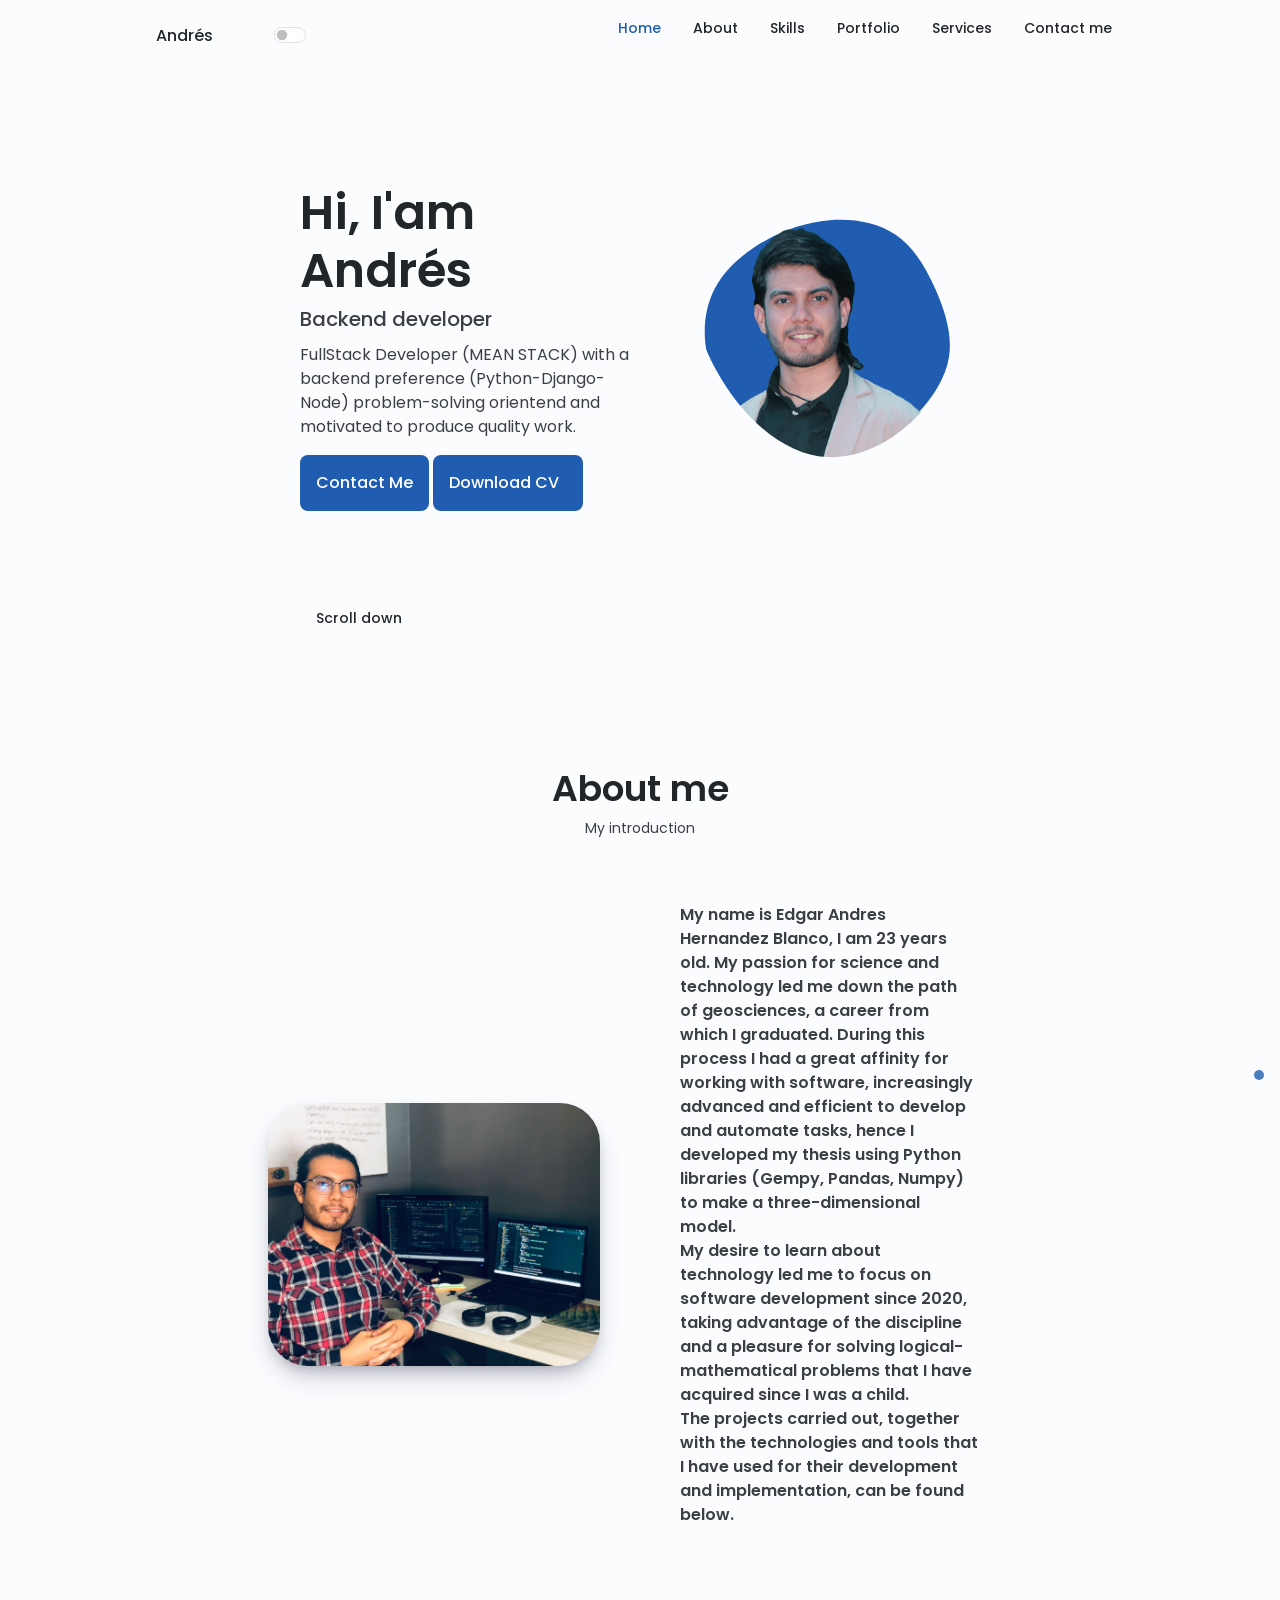
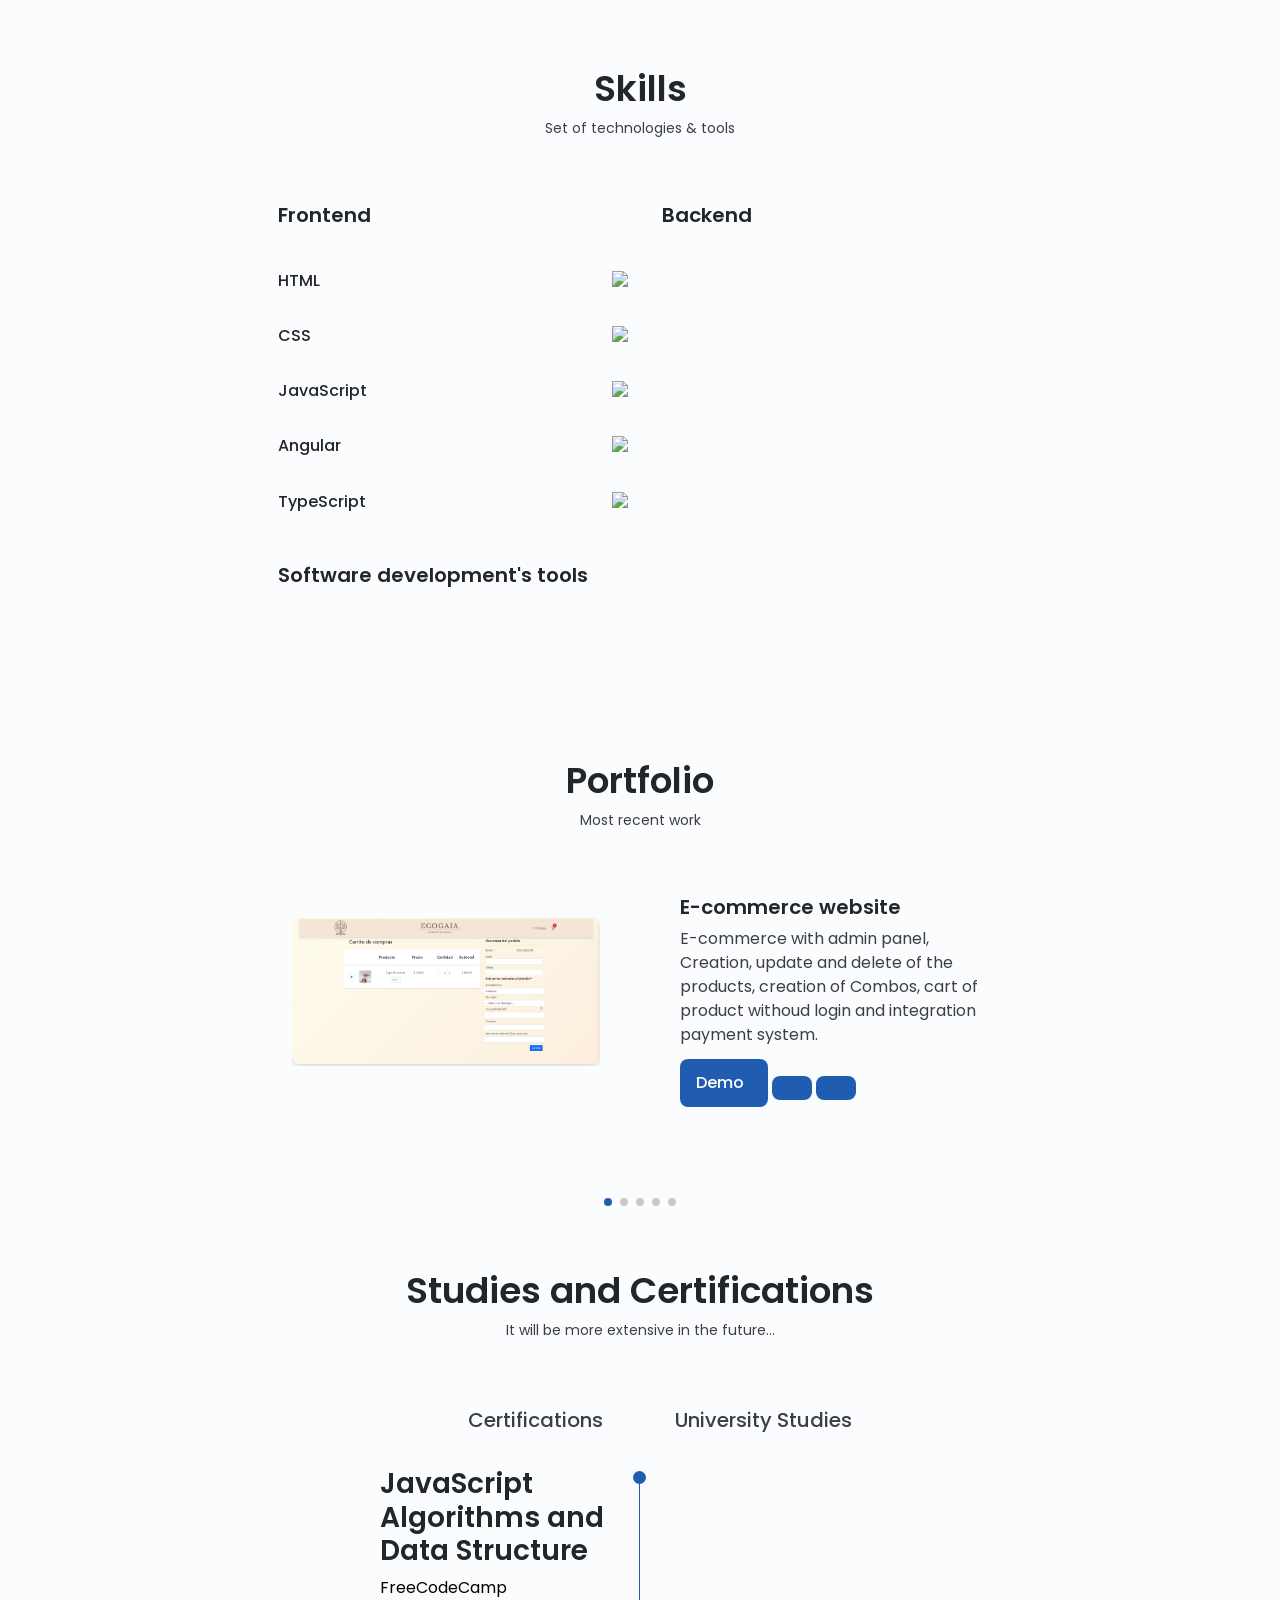
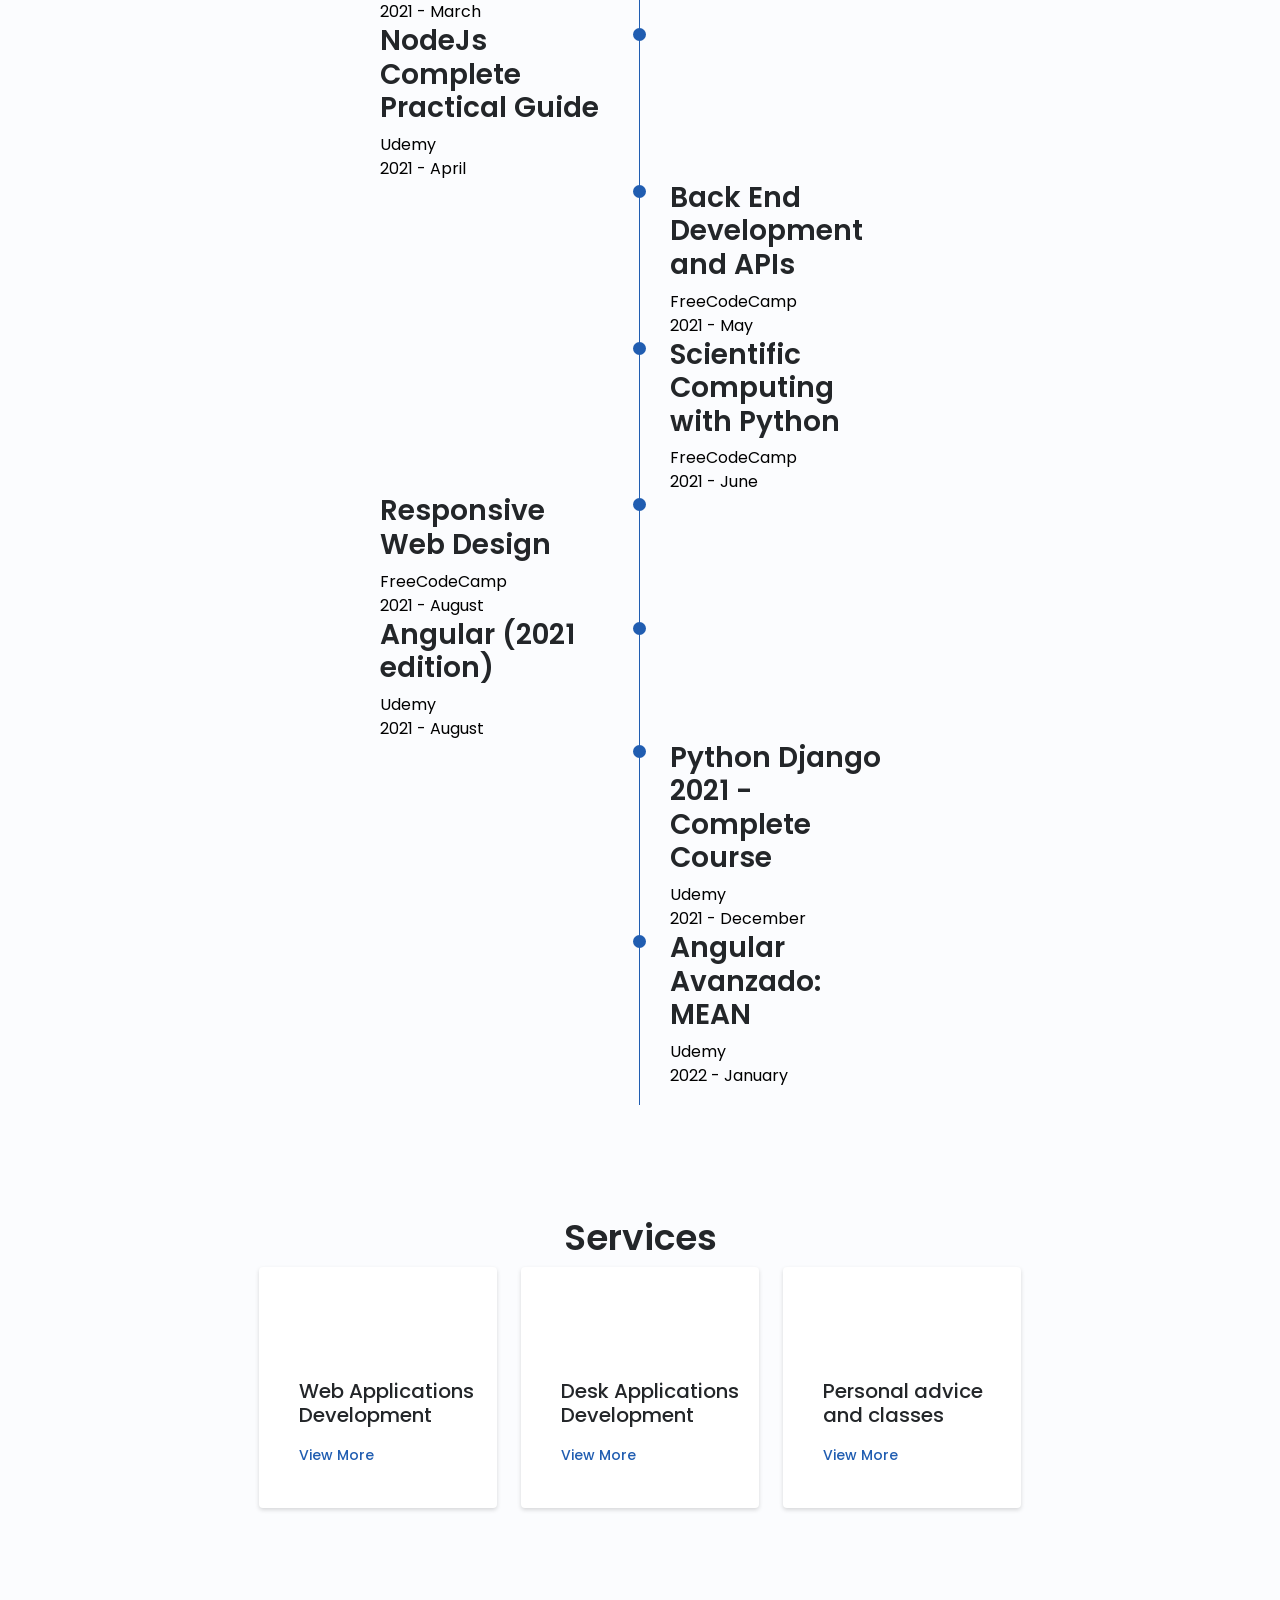
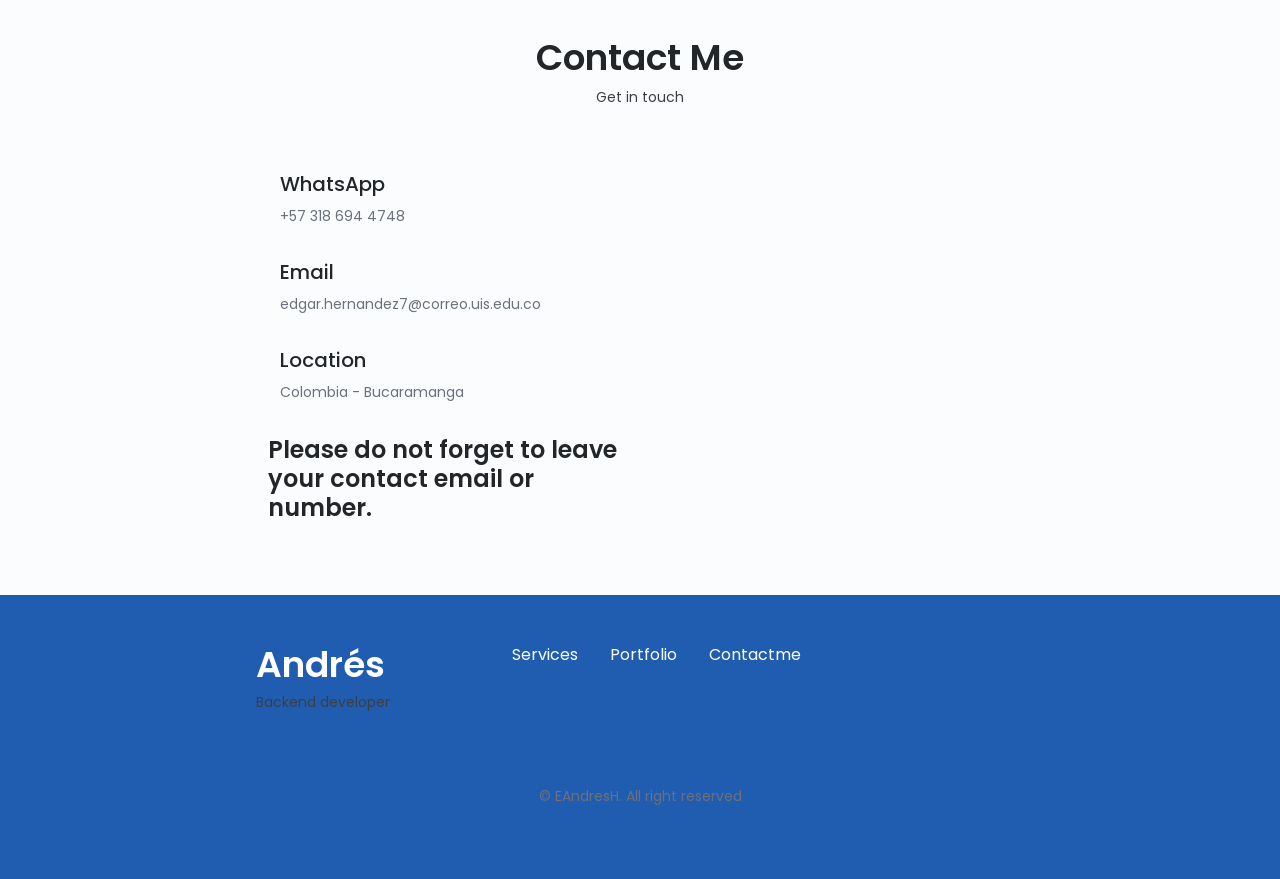
==== commit 7555bcab: "changes about pic and description" ====
--- a/index.html
+++ b/index.html
@@ -125,7 +125,7 @@
                             Contact Me <i class="uil uil-message button_icon"></i>
                         </a>
                         
-                        <a download="" href="assets/pdf/CV_CScience_AH.pdf" class="button button--flex">
+                        <a download="" href="assets/pdf/CV_CScience_AH_EN.pdf" class="button button--flex">
                             Download CV<i class="uil uil-download-alt button__icon"></i>
                         </a>
                     </div>
@@ -149,14 +149,18 @@
             <span class="section__subtitle">My introduction</span>
 
             <div class="about__container container grid">
-                <img src="assets/img/foto_perfil_sin_fondo.png" alt="" class="about__img">
+                <img src="assets/img/portfolio-work-image-clipped.png" alt="" class="about__img">
 
                 <div class="about__data">
-                    <p class="about__description">My full name is Edgar Andres Hernandez Blanco, I am 23 years old. I am passionate about 
-                        science and technology, since a young age. <br>
-                        I have the facility to learn about new things that I am interested in, I have also good skills resolving logical-mathematical
-                        problems. I am Currently working with the technologies mentioned below.<br>
-                        I started coding in my geology thesis in 2019 and I have not stopped since then (so I also have a degree as a geologist).
+                    <p class="about__description">My name is Edgar Andres Hernandez Blanco, I am 23 years old. My passion for science and technology
+                        led me down the path of geosciences, a career from which I graduated. During this process I had a great affinity for working
+                        with software, increasingly advanced and efficient to develop and automate tasks, hence I developed my thesis using Python
+                        libraries (Gempy, Pandas, Numpy) to make a three-dimensional model. <br>
+                        My desire to learn about technology led me to focus on software development since 2020, taking advantage of the discipline and
+                        a pleasure for solving logical-mathematical problems that I have acquired since I was a child. <br>
+                        
+                        The projects carried out, together with the technologies and tools that I have used for their development and implementation,
+                        can be found below.
                         </p>
                 </div>
             </div>
@@ -465,7 +469,7 @@
                                     Demo
                                     <i class="uil uil-arrow-right button__icon"></i>
                                 </a> -->
-                                <a href="https://serene-williams-fd1eb2.netlify.app/home" 
+                                <a href="https://serene-williams-fd1eb2.netlify.app/" 
                                 class="button button--flex button--small portfolio__button"
                                 target="_BLANK">
                                     Demo
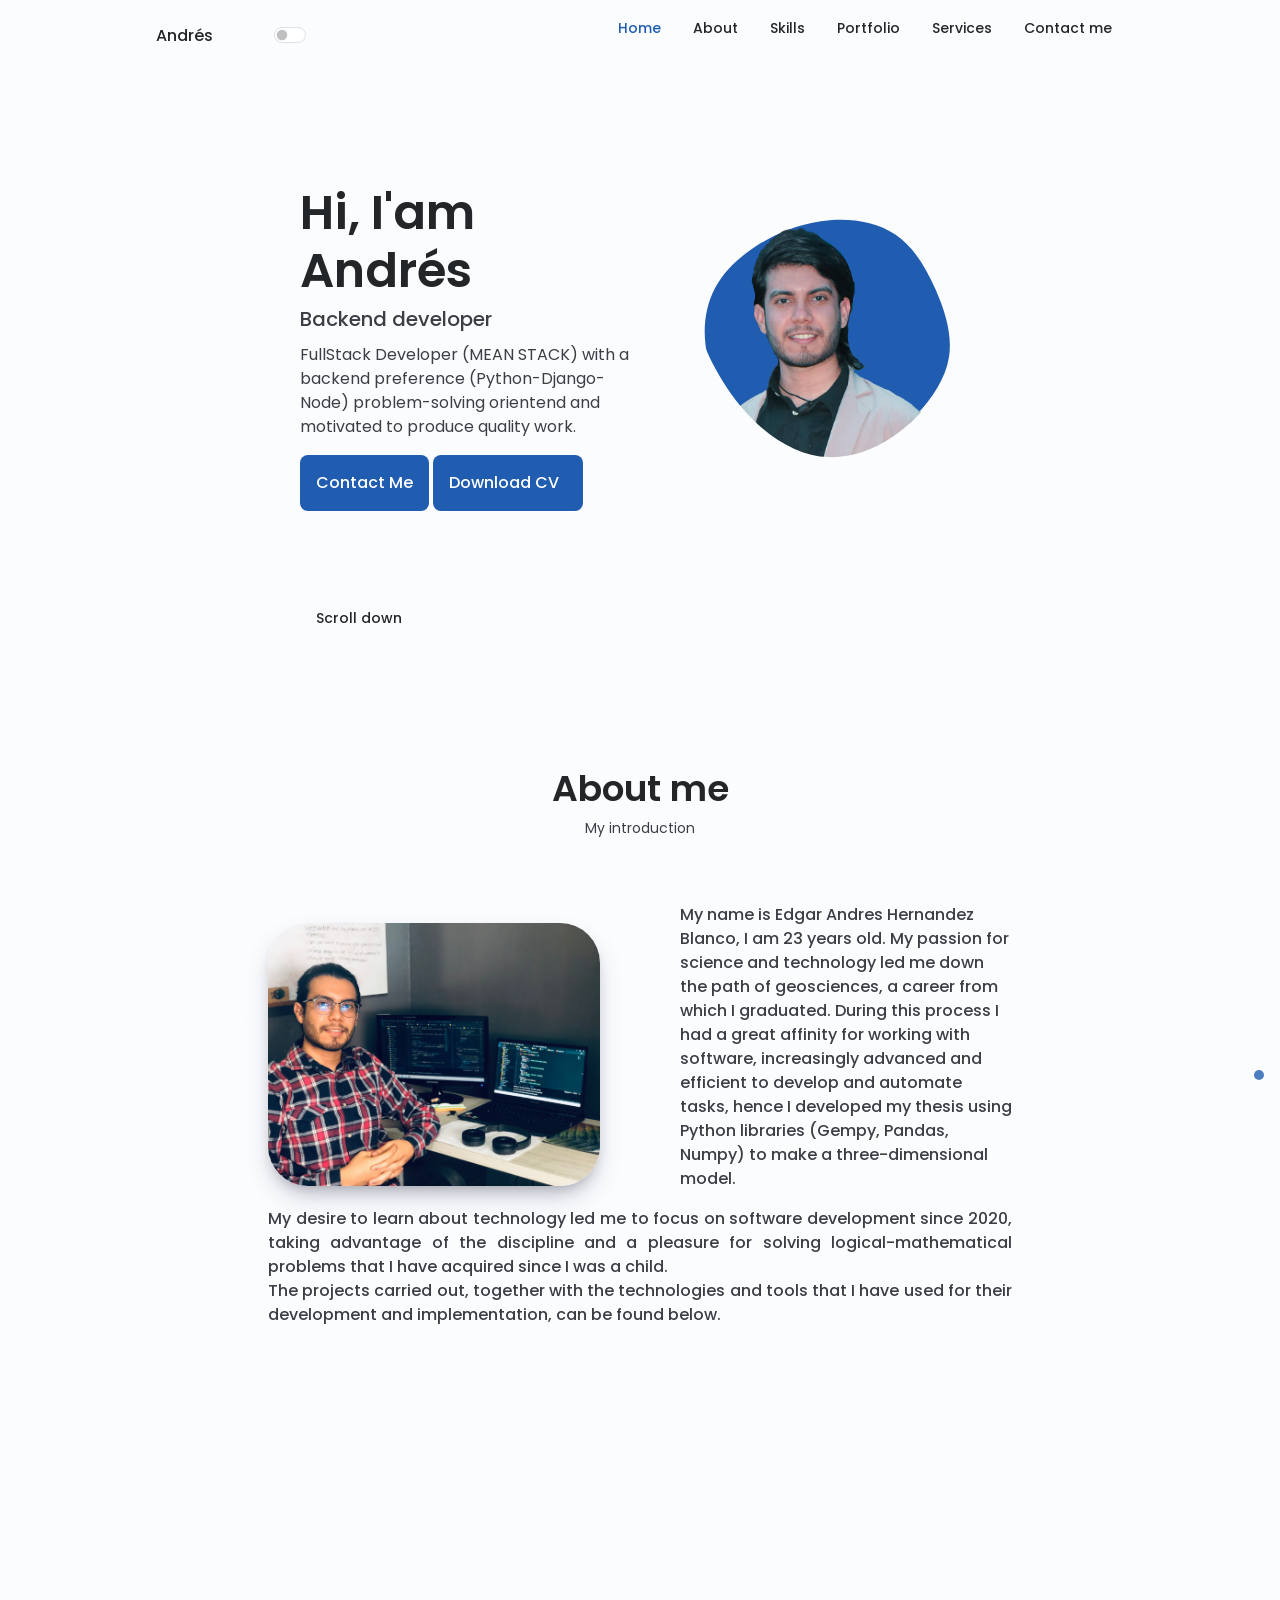
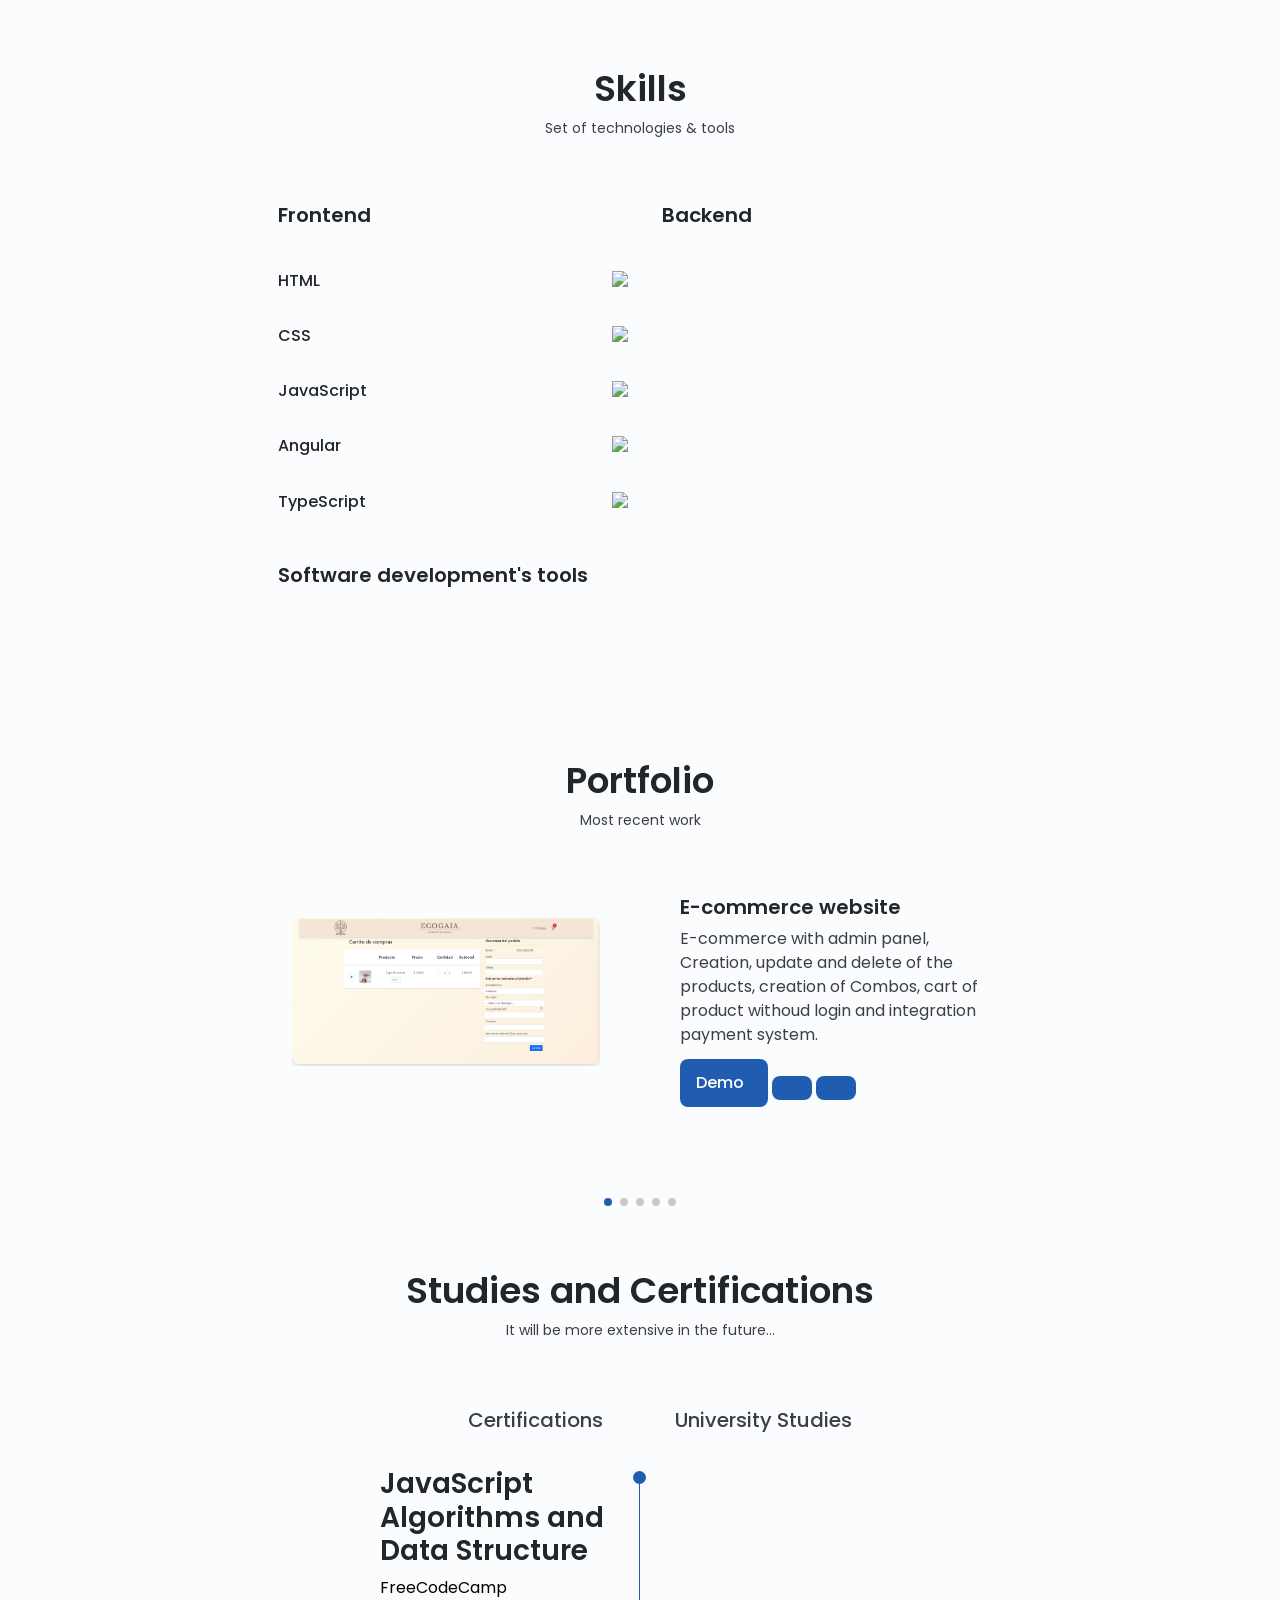
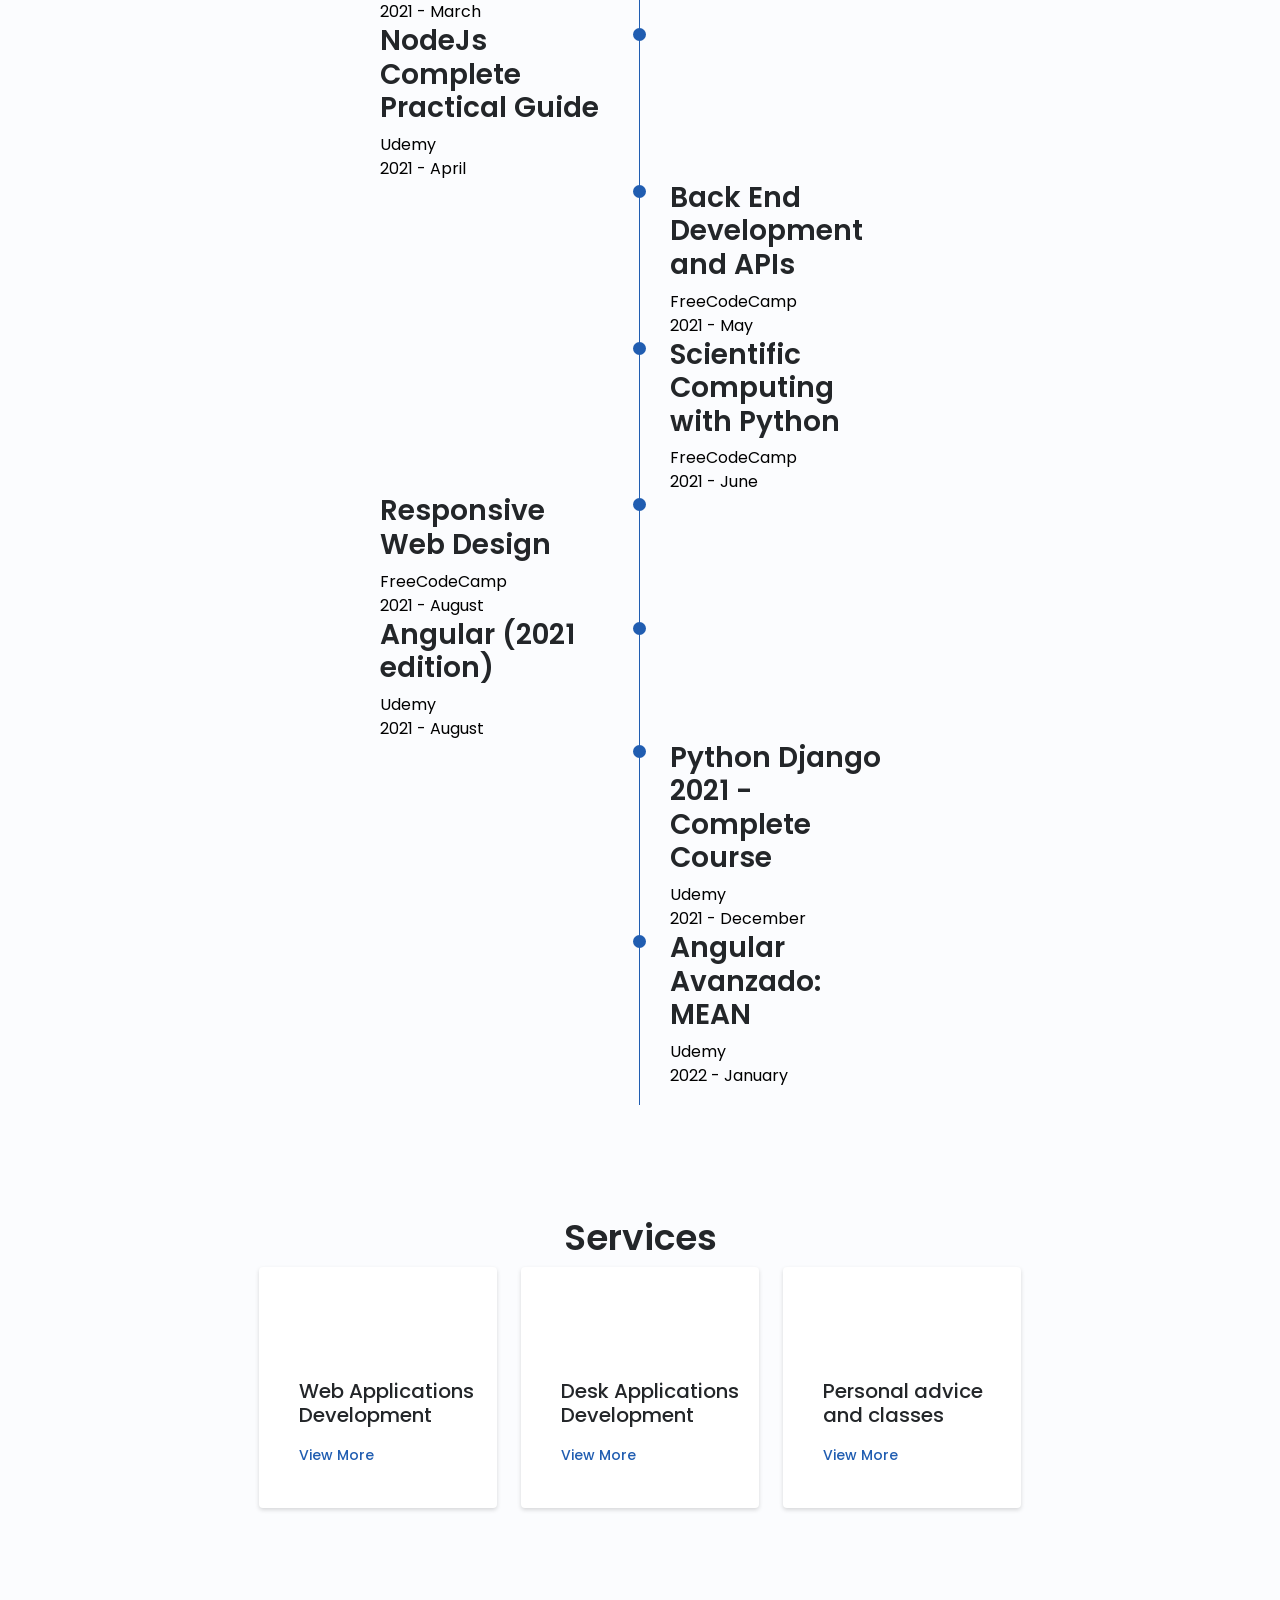
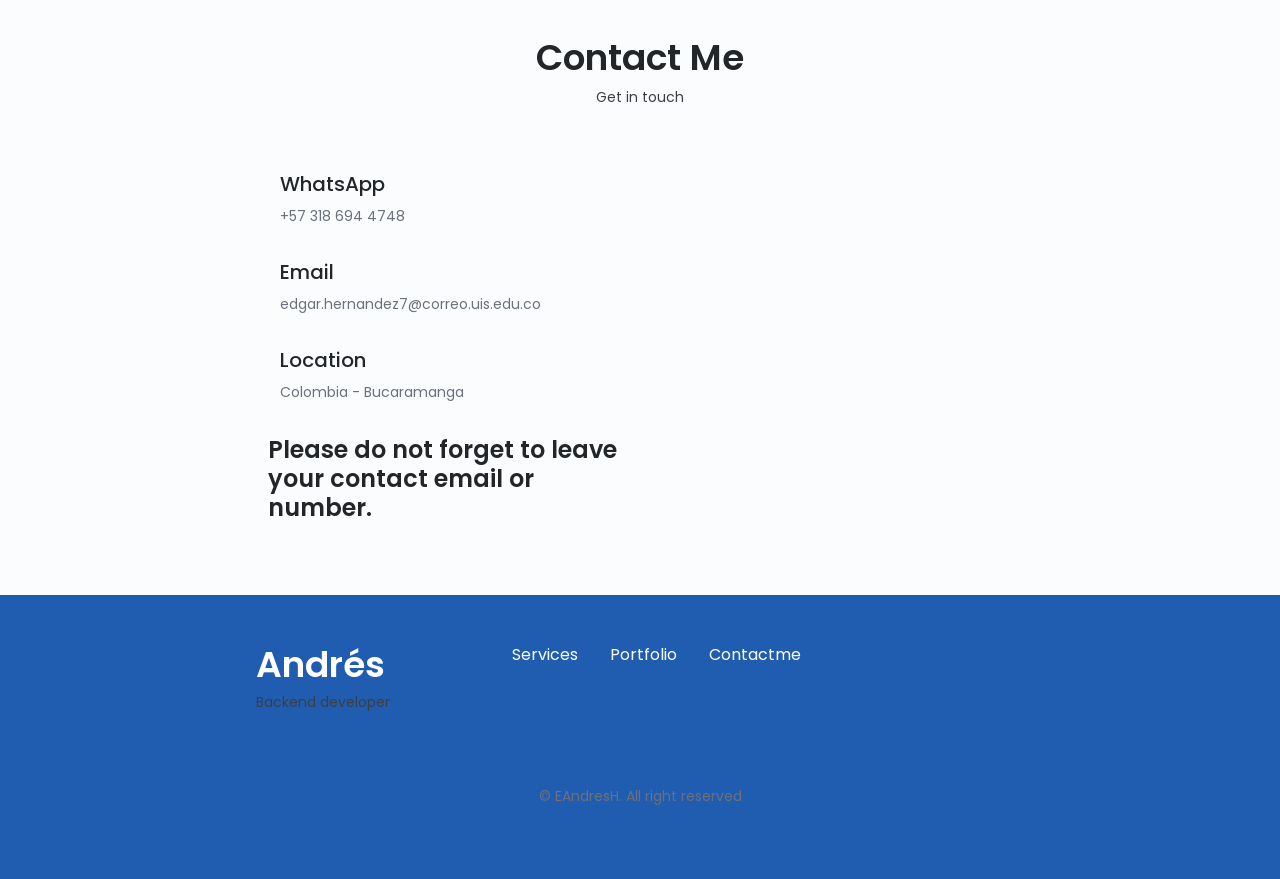
==== commit 7303b7c9: "about description paragraph positions" ====
--- a/index.html
+++ b/index.html
@@ -155,14 +155,16 @@
                     <p class="about__description">My name is Edgar Andres Hernandez Blanco, I am 23 years old. My passion for science and technology
                         led me down the path of geosciences, a career from which I graduated. During this process I had a great affinity for working
                         with software, increasingly advanced and efficient to develop and automate tasks, hence I developed my thesis using Python
-                        libraries (Gempy, Pandas, Numpy) to make a three-dimensional model. <br>
-                        My desire to learn about technology led me to focus on software development since 2020, taking advantage of the discipline and
-                        a pleasure for solving logical-mathematical problems that I have acquired since I was a child. <br>
-                        
-                        The projects carried out, together with the technologies and tools that I have used for their development and implementation,
-                        can be found below.
-                        </p>
-                </div>
+                        libraries (Gempy, Pandas, Numpy) to make a three-dimensional model.
+                    </p>
+                </div>
+                <p class="about__description--below">
+                    My desire to learn about technology led me to focus on software development since 2020, taking advantage of the discipline and
+                    a pleasure for solving logical-mathematical problems that I have acquired since I was a child. <br>
+                    
+                    The projects carried out, together with the technologies and tools that I have used for their development and implementation,
+                    can be found below.
+                </p>
             </div>
             <div class="wave wave1"></div>
             <div class="wave wave2"></div>
--- a/assets/css/styles.css
+++ b/assets/css/styles.css
@@ -502,18 +502,27 @@
     justify-self: center;
     align-self: center;
     box-shadow: rgba(50, 50, 93, 0.25) 0px 13px 27px -5px, rgba(0, 0, 0, 0.3) 0px 8px 16px -8px;
-    background-color: var(--first-color-second)
+}
+
+.about__container {
+    row-gap: 0px;
 }
 
 .about__data {
-    width: 90%;
-    font-weight: var(--font-semi-bold);
-    text-align: center;
+    width: 100%;
+    font-weight: var(--font-medium);
+    text-align: justify;
 }
 
 .about__description {
-    text-align: center;
-    margin-bottom: var(--mb-2-5);
+
+    text-align: justify;
+}
+
+.about__description--below {
+    grid-column: 1/-1;
+    text-align: justify;
+    font-weight: var(--font-medium);
 }
 
 .about__info {
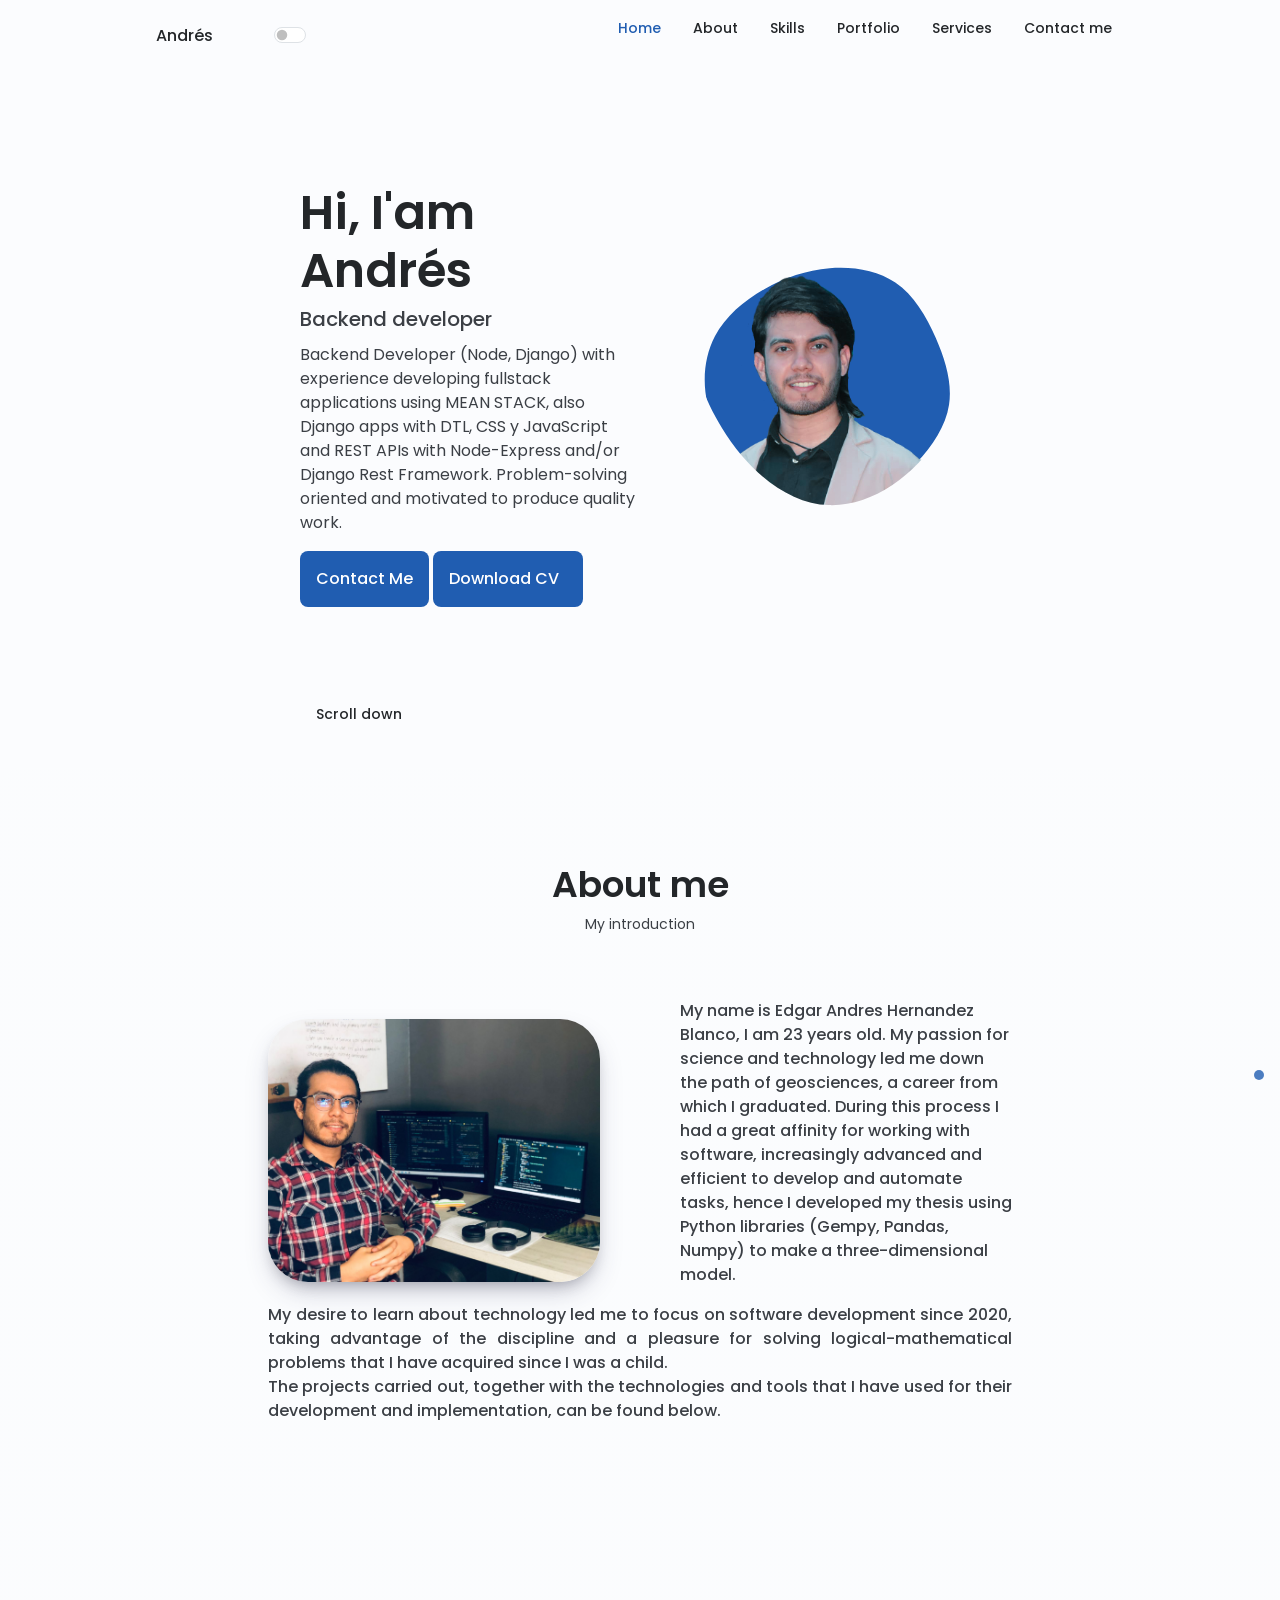
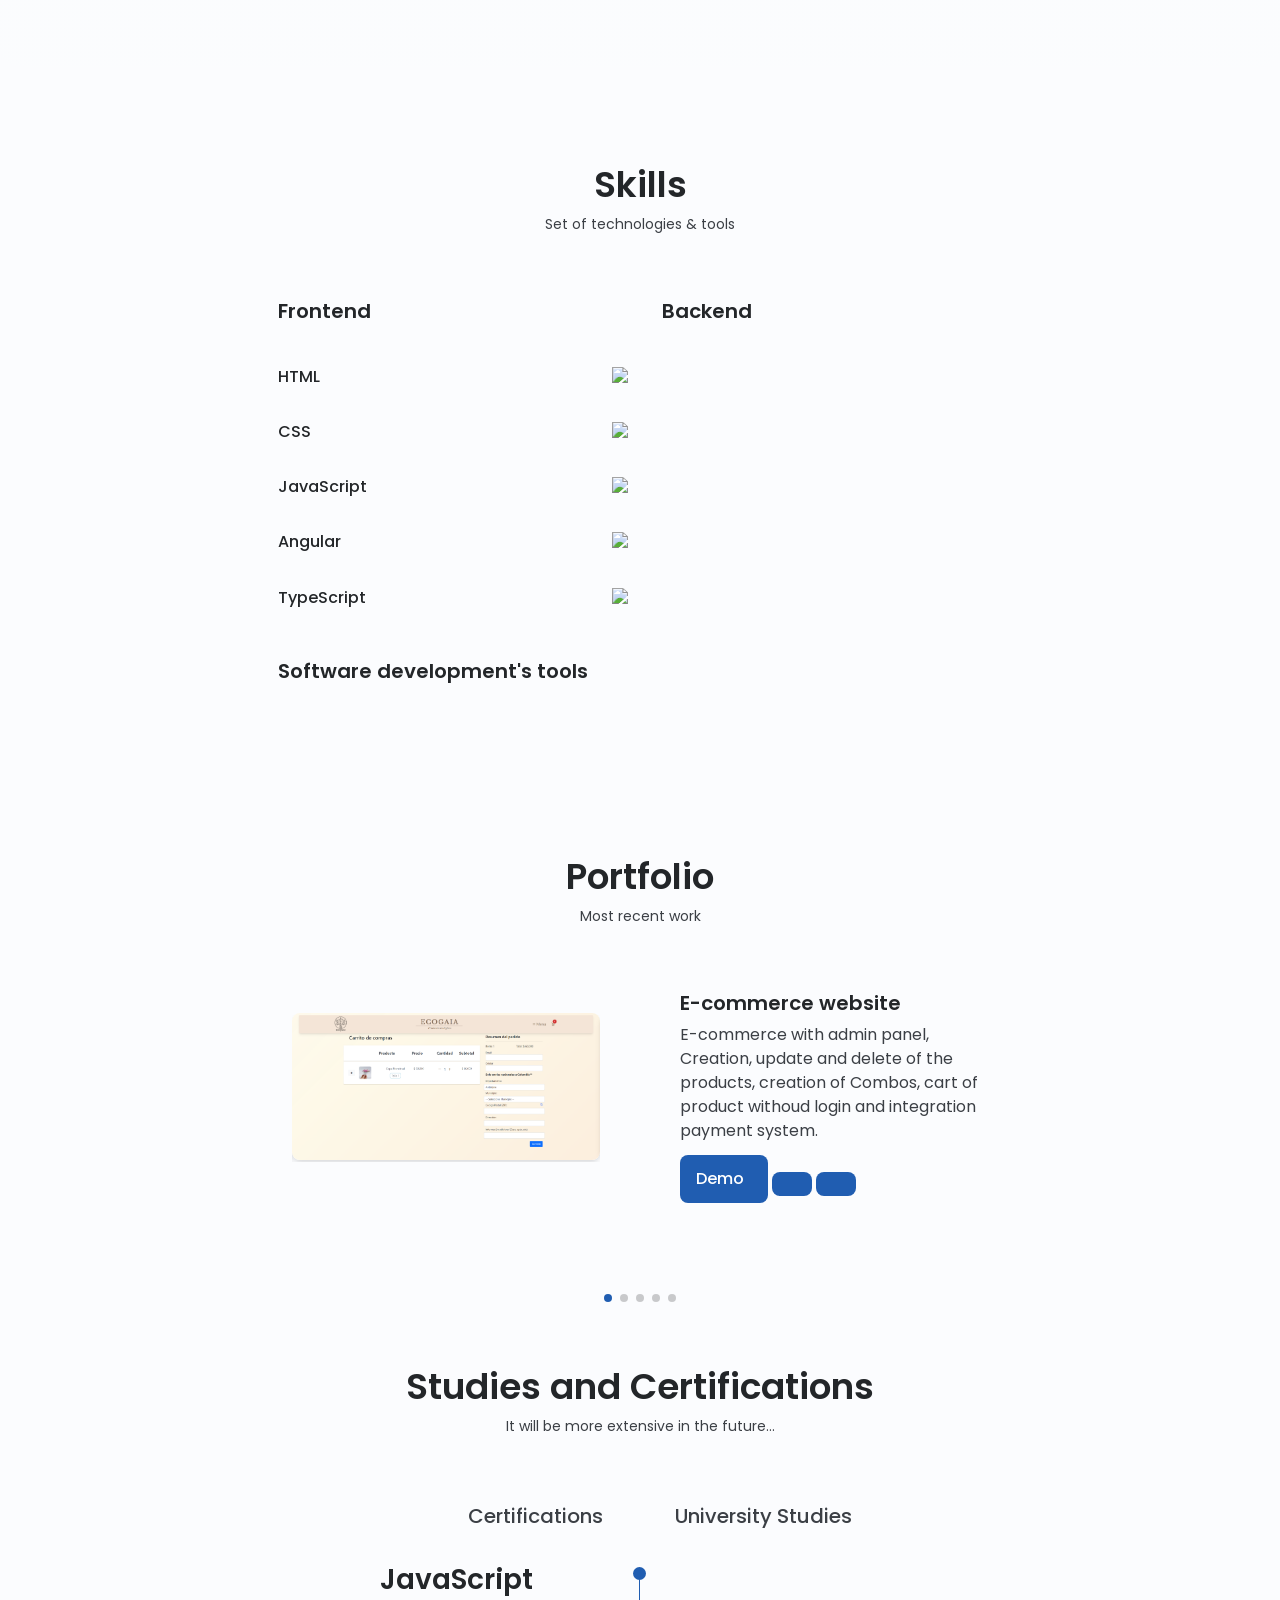
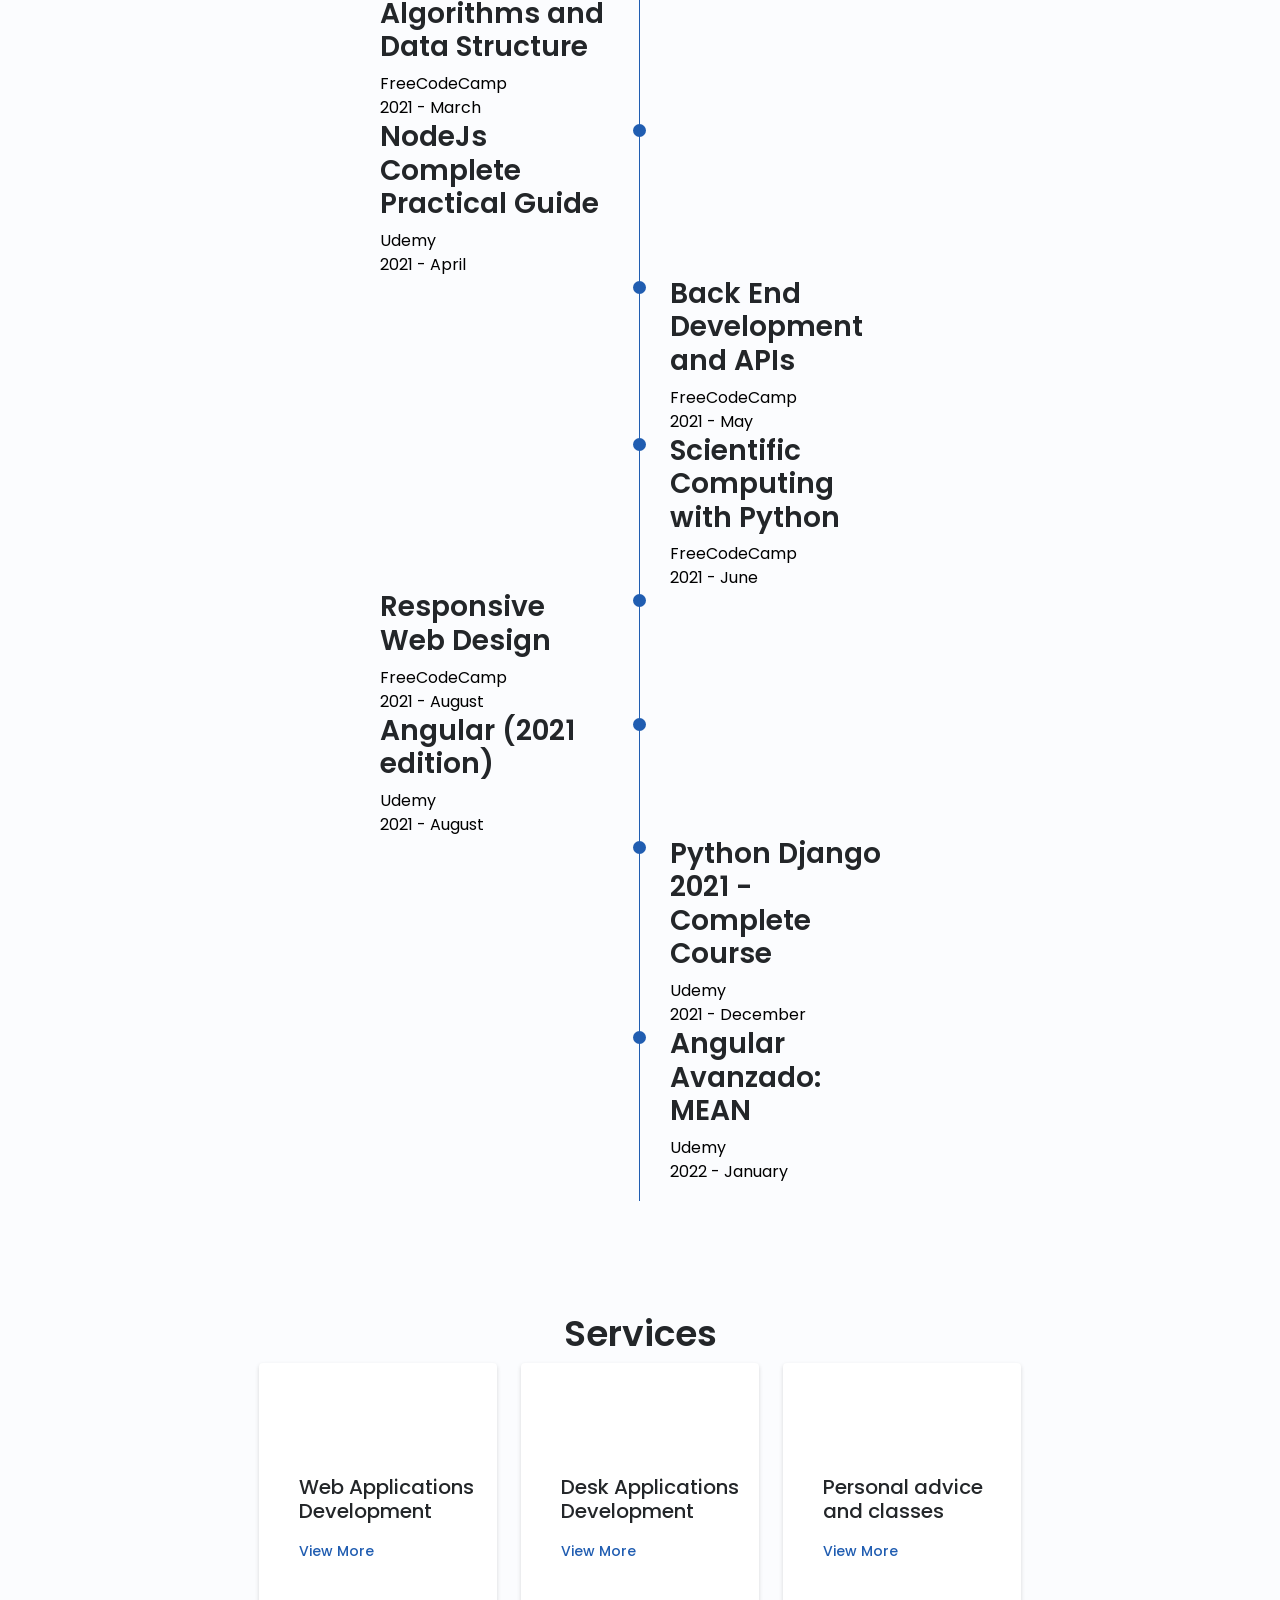
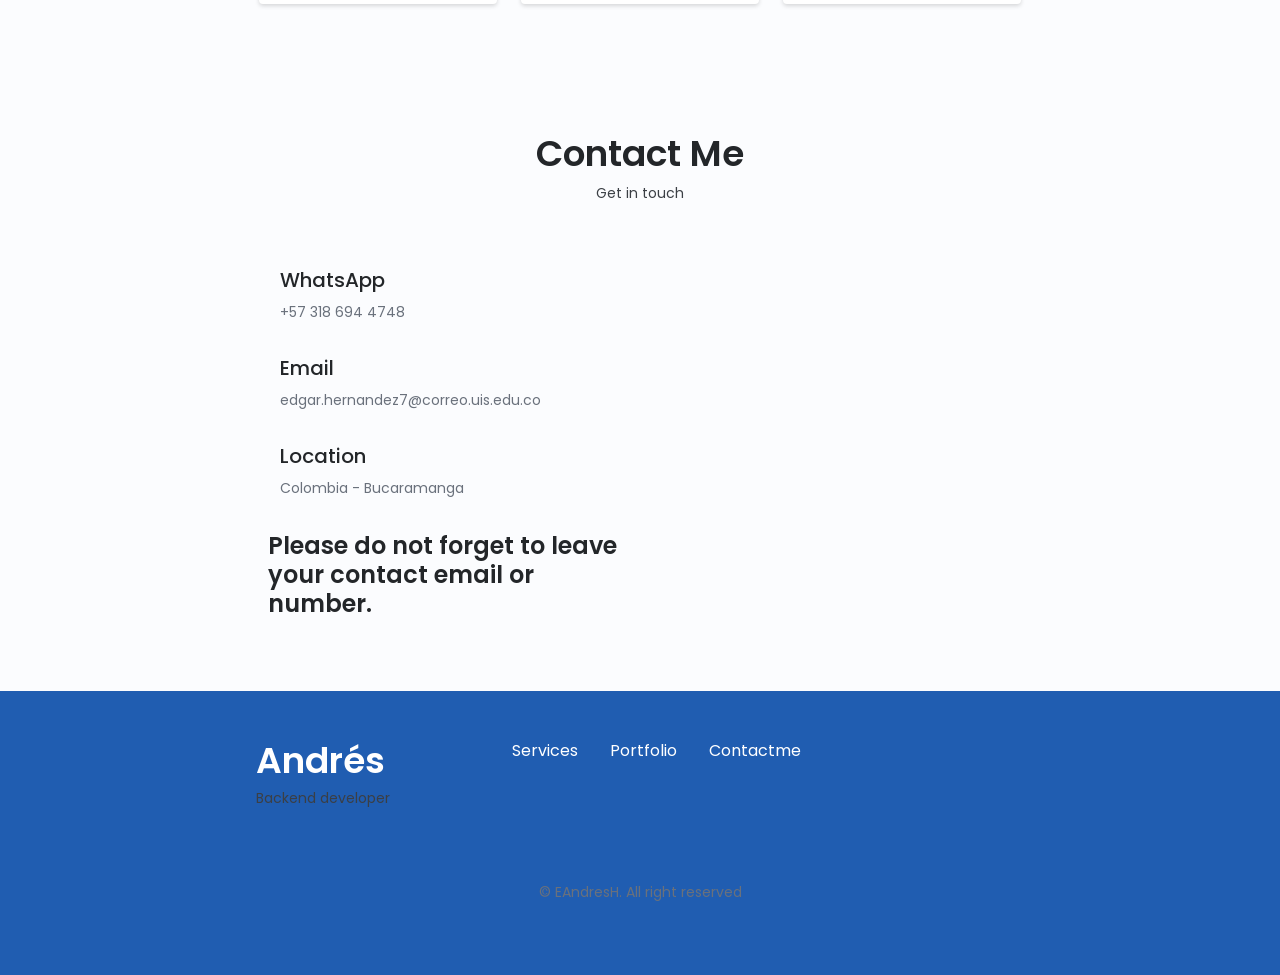
==== commit 36626441: "home description update" ====
--- a/index.html
+++ b/index.html
@@ -119,8 +119,11 @@
                     <div class="home__data">
                         <h1 class="home__title">Hi, I'am Andrés </h1>
                         <h3 class="home__subtitle">Backend developer</h3>
-                        <p class="home__description">FullStack Developer (MEAN STACK) with a backend preference (Python-Django-Node) 
-                            problem-solving orientend and motivated to produce quality work.</p>
+                        <p class="home__description">
+                            Backend Developer (Node, Django) with experience developing fullstack applications using MEAN STACK,
+                            also Django apps with DTL, CSS y JavaScript and REST APIs with Node-Express and/or Django Rest Framework.
+                            Problem-solving oriented and motivated to produce quality work.
+                        </p>
                         <a href="#contact" class="button button--flex">
                             Contact Me <i class="uil uil-message button_icon"></i>
                         </a>
--- a/assets/css/styles.css
+++ b/assets/css/styles.css
@@ -515,7 +515,6 @@
 }
 
 .about__description {
-
     text-align: justify;
 }
 
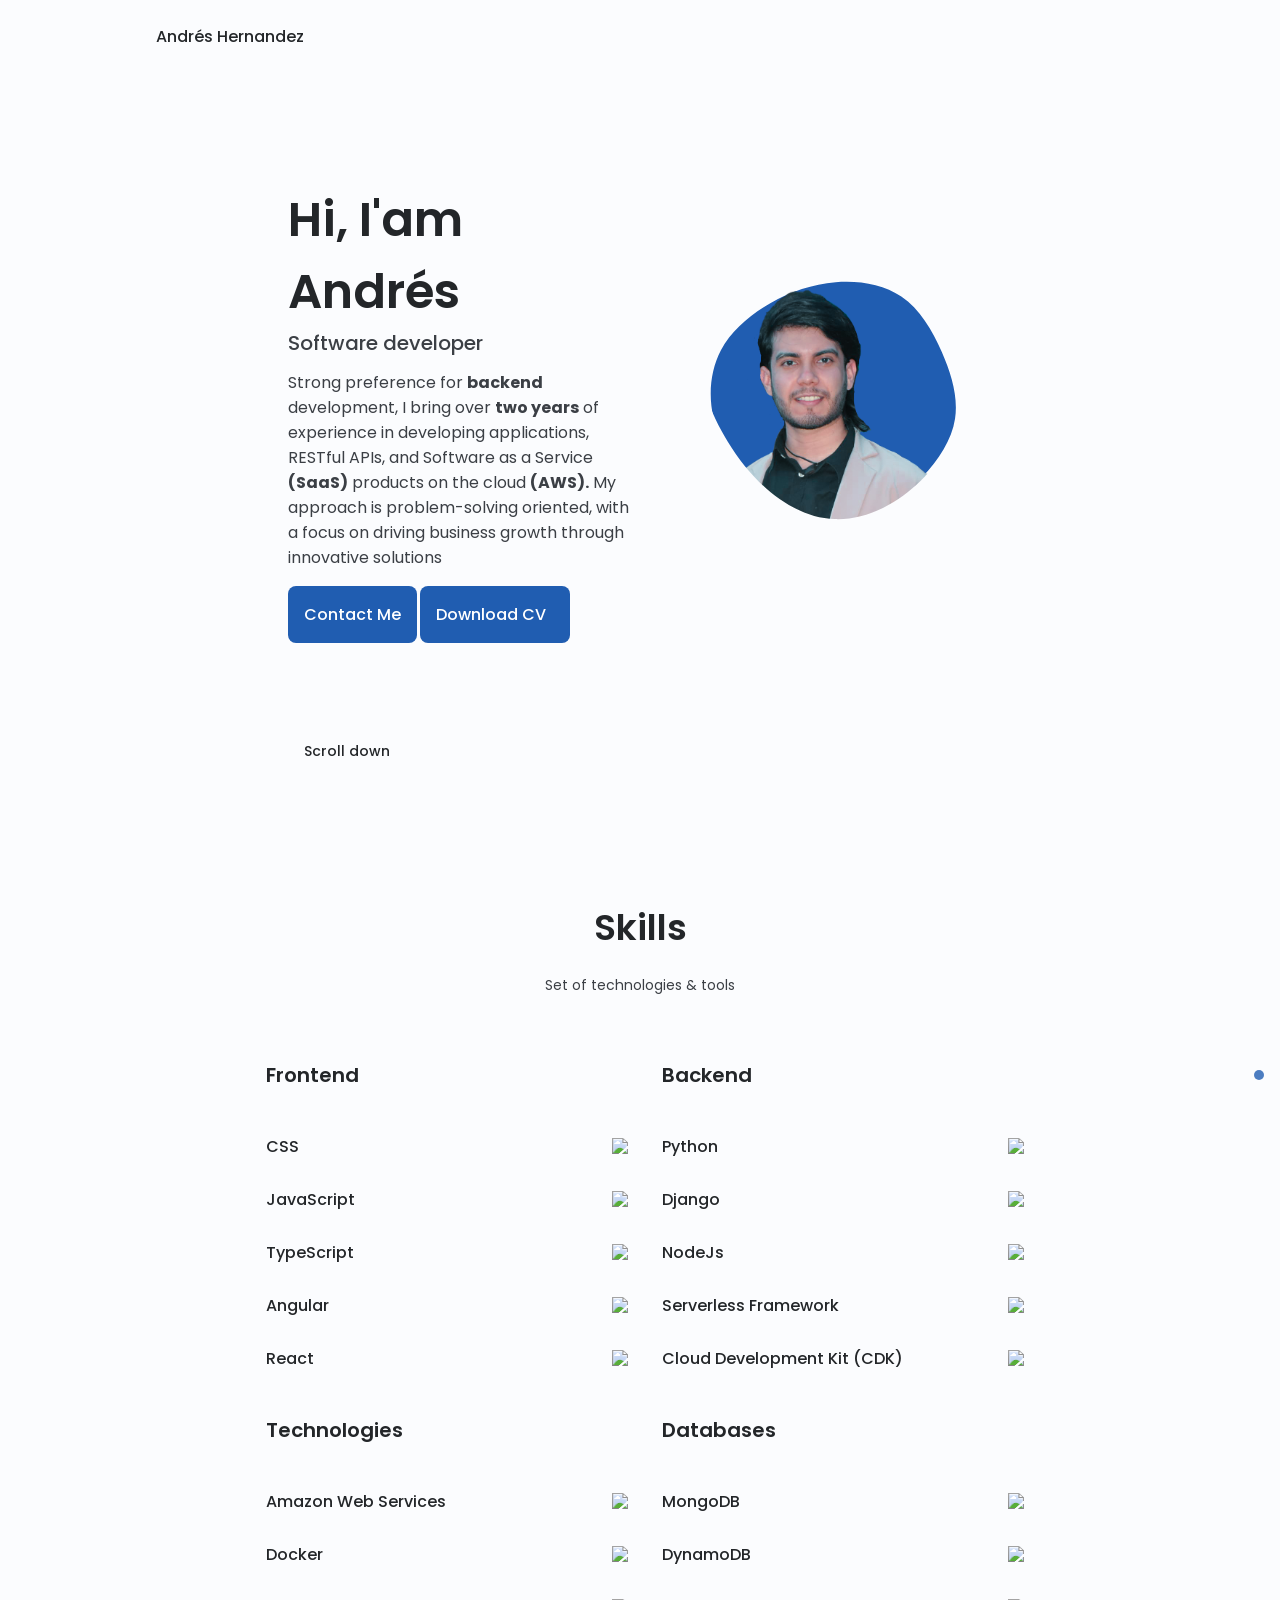
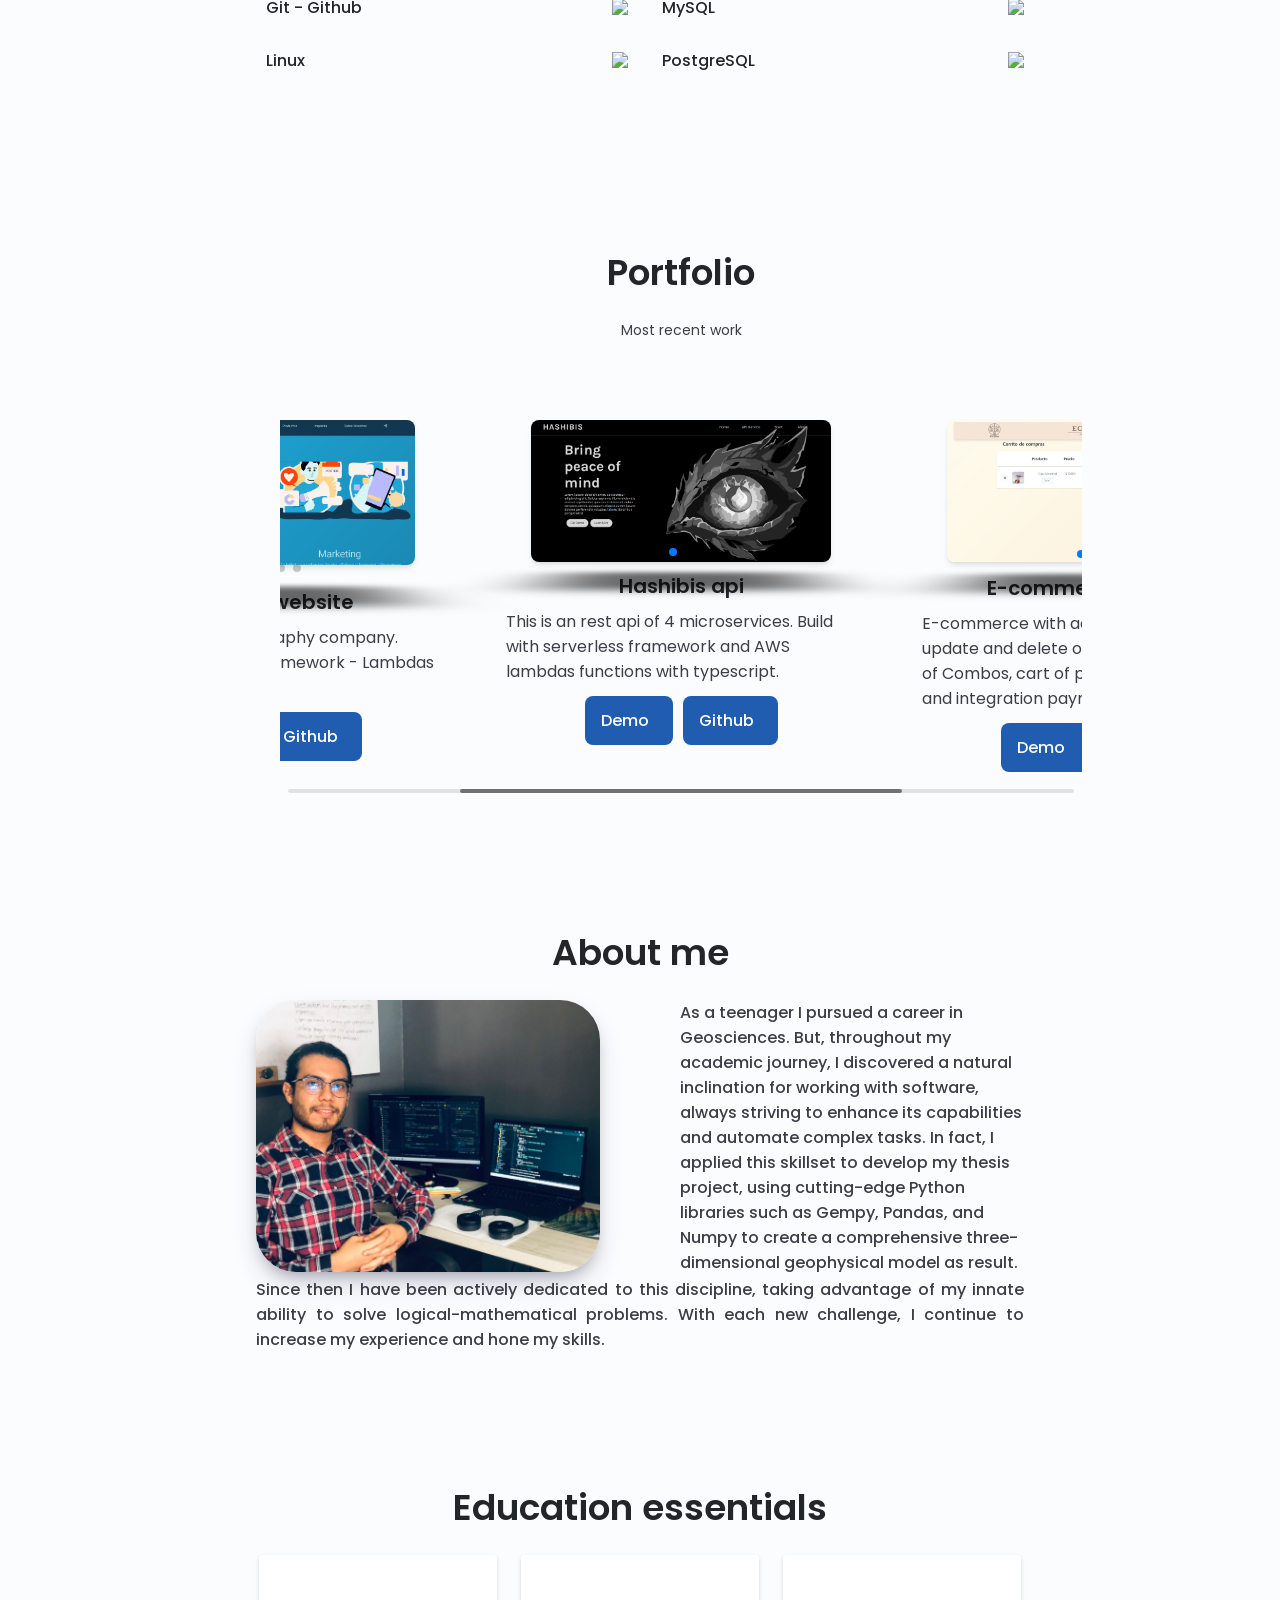
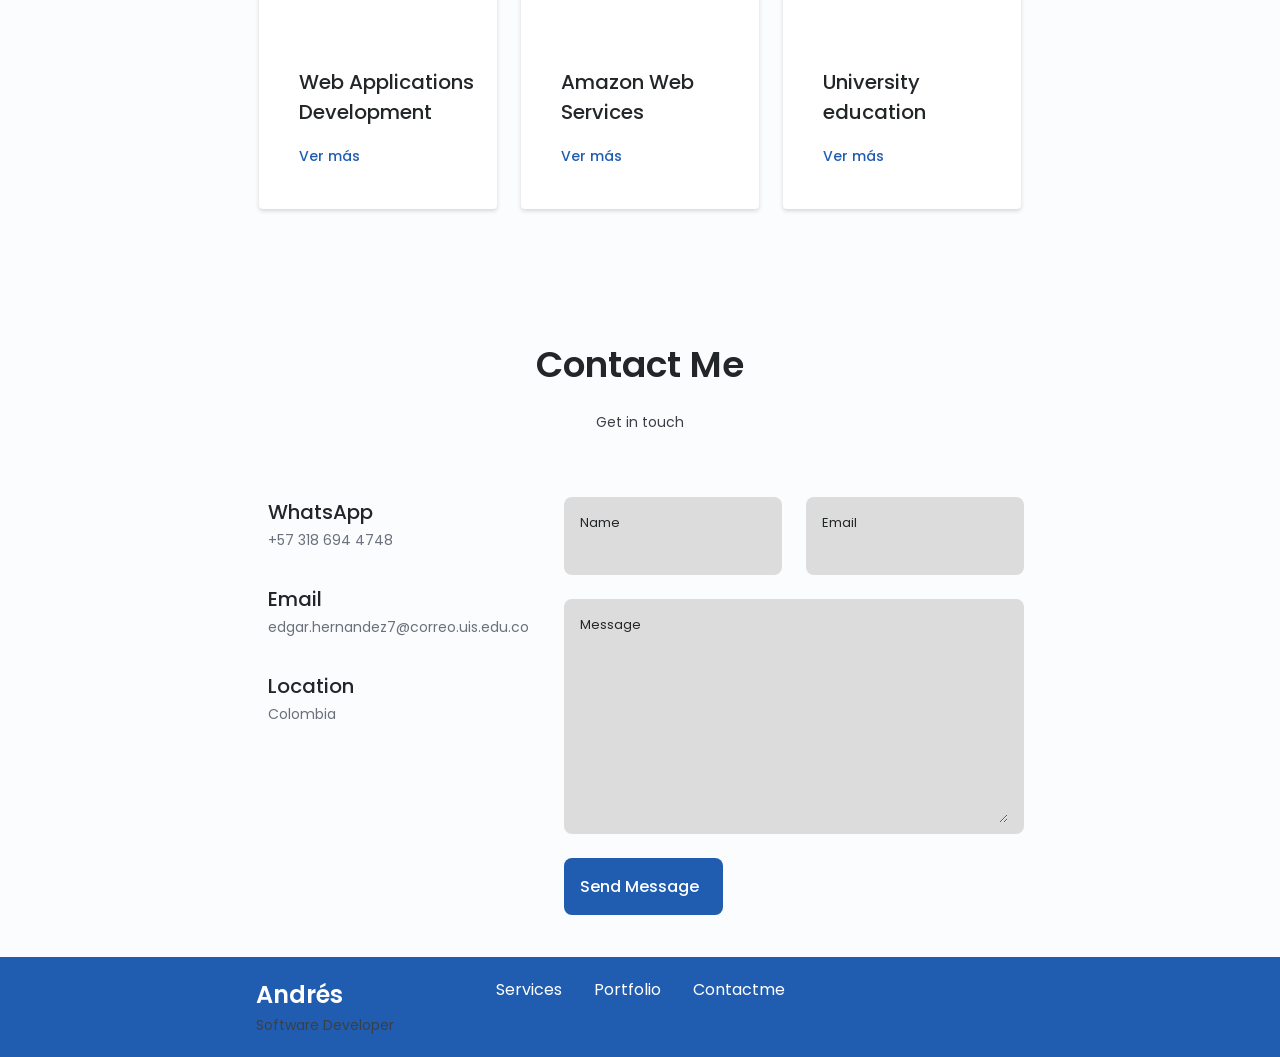
==== commit f6cd5a86: "upload all" ====
--- a/index.html
+++ b/index.html
@@ -2,1158 +2,31 @@
 <html lang="en">
 
 <head>
-    <meta charset="UTF-8">
-    <meta name="viewport" content="width=device-width, initial-scale=1.0">
-
-    <!--==================== UNICONS ====================-->
-    <link rel="stylesheet" href="https://unicons.iconscout.com/release/v4.0.0/css/line.css">
-    <!--==================== SWIPER CSS ====================-->
-    <link rel="stylesheet" href="./assets/css/swiper-bundle.min.css">
-
-    <!-- bootstrap -->
-    <link href="https://cdn.jsdelivr.net/npm/bootstrap@5.0.2/dist/css/bootstrap.min.css" rel="stylesheet" integrity="sha384-EVSTQN3/azprG1Anm3QDgpJLIm9Nao0Yz1ztcQTwFspd3yD65VohhpuuCOmLASjC" crossorigin="anonymous">
-    <!--==================== CSS ====================-->
-    <link rel="stylesheet" href="./assets/css/styles.css">
-
-    <title>EAHB Portfolio </title>
+  <meta charset="UTF-8" />
+  <link rel="icon" type="image/svg+xml" href="/vite.svg" />
+  <meta name="viewport" content="width=device-width, initial-scale=1.0" />
+  <title>Porfolio AndresH</title>
+  <!--==================== UNICONS ====================-->
+  <link rel="stylesheet" href="https://unicons.iconscout.com/release/v4.0.0/css/line.css">
+  <link
+    href="https://fonts.googleapis.com/css2?family=Inter:wght@300;400;500;600;700&family=Roboto:ital,wght@0,300;1,100&display=swap"
+    rel="stylesheet">
+  <script type="module" crossorigin src="/assets/index-1633ad83.js"></script>
+  <link rel="stylesheet" href="/assets/index-d8231eda.css">
 </head>
 
 <body>
-    <!--==================== HEADER ====================-->
-    <header class="header" id="header">
-        <nav class="nav container">
-            <a href="#" class="nav__logo">Andrés</a>
+  <div id="root"></div>
+  
 
-            <div class="nav__btns">
-                <!-- Theme change button -->
-                <i class="uil uil-moon change-theme" id="theme-button"></i>
+  <!--==================== SCROLL TOP ====================-->
+  <a href="#" class="scrollup" id="scroll-up">
+    <i class="ui uil-arrow-up scrollup__icon"></i>
+  </a>
 
-                <span class="iconify nav_check_label" data-icon="openmoji:flag-united-states"></span>
-                <div class="form-check form-switch">
-                    <input class="form-check-input" type="checkbox" id="flexSwitchCheckDefault">
-                </div>
-                <span class="iconify nav_check_label" data-icon="openmoji:flag-spain"></span>
-
-                <div class="nav__toggle" id="nav-toggle">
-                    <i class="uil uil-apps"></i>
-                </div>
-
-            </div>            
-
-            <div class="nav__menu" id="nav-menu">
-                <ul class="nav__list grid">
-                    <li class="nav__item">
-                        <a href="#home" class="nav__link">
-                            <i class="uil uil-estate nav__icon"></i> Home
-                        </a>
-                    </li>
-                    <li class="nav__item">
-                        <a href="#about" class="nav__link">
-                            <i class="uil uil-user-square nav__icon"></i> About
-                        </a>
-                    </li>
-                    <li class="nav__item">
-                        <a href="#skills" class="nav__link">
-                            <i class="uil uil-file-alt nav__icon"></i> Skills
-                        </a>
-                    </li>
-                    <li class="nav__item">
-                        <a href="#portfolio" class="nav__link">
-                            <i class="uil uil-laptop nav__icon"></i> Portfolio
-                        </a>
-                    </li>
-                    <li class="nav__item">
-                        <a href="#services" class="nav__link">
-                            <i class="uil uil-briefcase-alt nav__icon"></i> Services
-                        </a>
-                    </li>
-                    <li class="nav__item">
-                        <a href="#contact" class="nav__link">
-                            <i class="uil uil-message nav__icon"></i> Contact me
-                        </a>
-                    </li>
-                </ul>
-                <i class="uil uil-times nav__close" id="nav-close"></i>
-            </div>
-
-        </nav>
-    </header>
-
-    <!--==================== MAIN ====================-->
-    <main class="main">
-        <!--==================== HOME ====================-->
-        <section class="home section" id="home">
-            <div class="home__container container grid">
-                <div class="home__content grid">
-                    <div class="home__social">
-                        <a href="https://www.linkedin.com/in/e-andr%C3%A9s-hern%C3%A1ndez-blanco-927384213/" target="_blank" class="home__social-icon">
-                            <i class="uil uil-linkedin"></i>
-                        </a>
-                        <a href="https://twitter.com/h97_andres" target="_blank" class="home__social-icon">
-                            <i class="uil uil-twitter"></i>
-                        </a>
-                        <a href="https://github.com/AndresH1213" target="_blank" class="home__social-icon">
-                            <i class="uil uil-github"></i>
-                        </a>
-                    </div>
-                    <div class="home__img">
-                        <svg viewBox="0 0 220 220" xmlns="http://www.w3.org/2000/svg"
-                            xmlns:xlink="http://www.w3.org/1999/xlink">
-                            <mask id="mask0" mask-type="alpha">
-                                <path d="M190.312 36.4879C206.582 62.1187 201.309 102.826 182.328 134.186C163.346 165.547 
-                                    130.807 187.559 100.226 186.353C69.6454 185.297 41.0228 161.023 21.7403 129.362C2.45775 
-                                    97.8511 -7.48481 59.1033 6.67581 34.5279C20.9871 10.1032 59.7028 -0.149132 97.9666 
-                                    0.00163737C136.23 0.303176 174.193 10.857 190.312 36.4879Z" />
-                            </mask>
-                            <g mask="url(#mask0)">
-                                <path fill="#205db1" d="M49.1,-76.9C62.6,-67.8,71.7,-52.3,78.8,-36.2C85.9,-20,90.9,-3.1,
-                                    88.5,12.7C86.1,28.4,76.3,43,64.6,55.3C52.9,67.6,39.3,77.5,23.8,83C8.2,88.5,-9.2,89.5,-24.5,
-                                    84.6C-39.9,79.6,-53.2,68.6,-64.4,55.7C-75.7,42.9,-84.9,28.2,-88.7,11.8C-92.5,-4.6,-90.9,-22.7
-                                    ,-83.2,-37.4C-75.5,-52.1,-61.8,-63.5,-47,-72C-32.1,-80.5,-16,-86,0.9,-87.4C17.8,-88.8,35.6,-86,
-                                    49.1,-76.9Z" transform="translate(100 100)" />
-                                <image xlink:href="assets/img/Home.png" x='12' y='18' class="home__blob-img" />
-                            </g>
-                        </svg>
-                    </div>
-
-                    <div class="home__data">
-                        <h1 class="home__title">Hi, I'am Andrés </h1>
-                        <h3 class="home__subtitle">Backend developer</h3>
-                        <p class="home__description">
-                            Backend Developer (Node, Django) with experience developing fullstack applications using MEAN STACK,
-                            also Django apps with DTL, CSS y JavaScript and REST APIs with Node-Express and/or Django Rest Framework.
-                            Problem-solving oriented and motivated to produce quality work.
-                        </p>
-                        <a href="#contact" class="button button--flex">
-                            Contact Me <i class="uil uil-message button_icon"></i>
-                        </a>
-                        
-                        <a download="" href="assets/pdf/CV_CScience_AH_EN.pdf" class="button button--flex">
-                            Download CV<i class="uil uil-download-alt button__icon"></i>
-                        </a>
-                    </div>
-                </div>
-                <div class="home__scroll">
-                    <a href="#about" class="home__scroll-button button--flex">
-                        <i class="uil uil-mouse-alt home__scroll-mouse"></i>
-                        <span class="home__scroll-name">Scroll down</span>
-                        <i class="uil uil-arrow-down home__scroll-arrow"></i>
-                    </a>
-                </div>
-            </div>
-        </section>
-        
-        <!--==================== WAVE EFFECT ====================-->
-
-
-        <!--==================== ABOUT ====================-->
-        <section class="wave-container about section" id="about">
-            <h2 class="section__title">About me</h2>
-            <span class="section__subtitle">My introduction</span>
-
-            <div class="about__container container grid">
-                <img src="assets/img/portfolio-work-image-clipped.png" alt="" class="about__img">
-
-                <div class="about__data">
-                    <p class="about__description">My name is Edgar Andres Hernandez Blanco, I am 23 years old. My passion for science and technology
-                        led me down the path of geosciences, a career from which I graduated. During this process I had a great affinity for working
-                        with software, increasingly advanced and efficient to develop and automate tasks, hence I developed my thesis using Python
-                        libraries (Gempy, Pandas, Numpy) to make a three-dimensional model.
-                    </p>
-                </div>
-                <p class="about__description--below">
-                    My desire to learn about technology led me to focus on software development since 2020, taking advantage of the discipline and
-                    a pleasure for solving logical-mathematical problems that I have acquired since I was a child. <br>
-                    
-                    The projects carried out, together with the technologies and tools that I have used for their development and implementation,
-                    can be found below.
-                </p>
-            </div>
-            <div class="wave wave1"></div>
-            <div class="wave wave2"></div>
-            <div class="wave wave3"></div>
-            <div class="wave wave4"></div>
-        </section>
-
-        <!--==================== SKILLS ====================-->
-        <section class="skills section" id="skills">
-            <h2 class="section__title">Skills</h2>
-            <span class="section__subtitle">Set of technologies & tools</span>
-
-            <div class="skills__container container grid">
-                <div>
-                    <!-- SKILLS 1 -->
-                    <div class="skills__content skills__open">
-                        <div class="skills__header">
-                            <i class="uil uil-brackets-curly skills__icon"></i>
-                            <div>
-                                <h1 class="skills__title">Frontend</h1>
-                            </div>
-
-                            <i class="uil uil-angle-down skills__arrow"></i>
-                        </div>
-
-                        <div class="skills__list grid">
-                            <div class="skills__data">
-                                <div class="skills__title">
-                                    <h3 class="skills__name">HTML</h3>
-                                    <img class="skills_img" src="https://img.icons8.com/color/48/000000/html-5--v1.png"/>
-                                </div>
-                            </div>
-                            <div class="skills__data">
-                                <div class="skills__title">
-                                    <h3 class="skills__name">CSS</h3>
-                                    <img class="skills_img" src="https://img.icons8.com/color/48/000000/css3.png"/>
-                                </div>
-                            </div>
-                            <div class="skills__data">
-                                <div class="skills__title">
-                                    <h3 class="skills__name">JavaScript</h3>
-                                    <img class="skills_img" src="https://img.icons8.com/color/48/000000/javascript--v1.png"/>
-                                </div>
-                            </div>
-                            <div class="skills__data">
-                                <div class="skills__title">
-                                    <h3 class="skills__name">Angular</h3>
-                                    <img class="skills_img" src="https://img.icons8.com/color/48/000000/angularjs.png"/>
-                                </div>
-                            </div>
-                            <div class="skills__data">
-                                <div class="skills__title">
-                                    <h3 class="skills__name">TypeScript</h3>
-                                    <img class="skills_img" src="https://img.icons8.com/color/48/000000/typescript.png"/>
-                                </div>
-                            </div>
-                        </div>
-                    </div>
-                </div>
-
-                <div>
-                    <!-- SKILLS 2 -->
-                    <div class="skills__content skills__close">
-                        <div class="skills__header">
-                            <i class="uil uil-server-network skills__icon"></i>
-
-                            <div>
-                                <h1 class="skills__title">Backend</h1>
-                            </div>
-                            <i class="uil uil-angle-down skills__arrow"></i>
-                        </div>
-
-                        <div class="skills__list grid">
-                            <div class="skills__data">
-                                <div class="skills__title">
-                                    <h3 class="skills__name">Python</h3>
-                                    <img class="skills_img" src="https://img.icons8.com/color/48/000000/python--v1.png"/>
-                                </div>
-                            </div>
-                            <div class="skills__data">
-                                <div class="skills__title">
-                                    <h3 class="skills__name">Django</h3>
-                                    <img class="skills_img" src="https://img.icons8.com/color/48/000000/django.png"/>
-                                </div>
-                            </div>
-                            <div class="skills__data">
-                                <div class="skills__title">
-                                    <h3 class="skills__name">NodeJs - ExpressJs</h3>
-                                    <img class="skills_img" src="https://img.icons8.com/color/48/000000/nodejs.png"/>
-                                </div>
-                            </div>
-                            <div class="skills__data">
-                                <div class="skills__title">
-                                    <h3 class="skills__name">MongoDB</h3>
-                                    <img class="skills_img" src="https://img.icons8.com/color/48/000000/mongodb.png"/>
-                                </div>
-                            </div>
-                            <div class="skills__data">
-                                <div class="skills__title">
-                                    <h3 class="skills__name">MySQL</h3>
-                                    <img class="skills_img" src="https://img.icons8.com/fluency/48/000000/mysql-logo.png"/>
-                                </div>
-                            </div>
-                            <div class="skills__data">
-                                <div class="skills__title">
-                                    <h3 class="skills__name">PostgreSQL</h3>
-                                    <img class="skills_img" src="https://img.icons8.com/color/48/000000/postgreesql.png"/>
-                                </div>
-                            </div>
-
-                        </div>
-                    </div>
-                </div>
-
-                <div>
-                    <!-- SKILLS 3 -->
-                    <div class="skills__content skills__close">
-                        <div class="skills__header">
-                            <i class="uil uil-swatchbook skills__icon"></i>
-
-                            <div>
-                                <h1 class="skills__title">Software development's tools</h1>
-                            </div>
-                            <i class="uil uil-angle-down skills__arrow"></i>
-                        </div>
-
-                        <div class="skills__list grid">
-                            <div class="skills__data">
-                                <div class="skills__title">
-                                    <h3 class="skills__name">Git - Github</h3>
-                                    <img class="skills_img" src="https://img.icons8.com/color/48/000000/git.png"/>
-                                </div>
-                            </div>
-                            <div class="skills__data">
-                                <div class="skills__title">
-                                    <h3 class="skills__name">Visual Studio Code</h3>
-                                    <img class="skills_img" src="https://img.icons8.com/color/48/000000/visual-studio-code-2019.png"/>
-                                </div>
-                            </div>
-                            <div class="skills__data">
-                                <div class="skills__title">
-                                    <h3 class="skills__name">Postman</h3>
-                                    <img class="skills_img" src="https://img.icons8.com/dusk/48/000000/postman-api.png"/>
-                                </div>
-                            </div>
-                            <div class="skills__data">
-                                <div class="skills__title">
-                                    <h3 class="skills__name">Linux</h3>
-                                    <img class="skills_img" src="https://img.icons8.com/color/64/000000/linux--v1.png"/>
-                                </div>
-                            </div>
-                            <div class="skills__data">
-                                <div class="skills__title">
-                                    <h3 class="skills__name">Docker</h3>
-                                    <img class="skills_img" src="https://img.icons8.com/color/48/000000/docker.png"/>
-                                </div>
-                            </div>
-                        </div>
-                    </div>
-                </div>
-
-
-            </div>
-            </section>
-
-            <!--==================== PORTFOLIO ====================-->
-            <section class="portfolio section" id="portfolio">
-                <h2 class="section__title">Portfolio</h2>
-                <span class="section__subtitle">Most recent work</span>
-                
-                <div class="portfolio__container container swiper-container">
-                    <div class="swiper-wrapper">
-                        <!--==================== PORTFOLIO 1 ecommerce ====================-->
-                        <div class="portfolio__content grid swiper-slide">
-                            <!-- <img src="assets/img/porftolio1.PNG" alt="" class="portfolio__img"> -->
-                            <!-- Swiper for images -->
-                            <div>
-                                <div class="container-imgs swiper-container">
-                                        <div class="swiper-img-wrapper swiper-wrapper">
-                                            <img src="assets/img/porfolio1c.PNG" alt="" class="portfolio__img swiper-img-slide swiper-slide">
-                                            <img src="assets/img/porfolio1b.PNG" alt="" class="portfolio__img swiper-img-slide swiper-slide">
-                                            <img src="assets/img/porfolio1.PNG" alt="" class="portfolio__img swiper-img-slide swiper-slide">
-                                        </div>
-                                        <div class="swiper-button-imgs">
-                                            
-                                            <div class="swiper-img-button-prev">
-                                                <i class="uil uil-arrow-circle-left swiper-portfolio-icon"></i>
-                                            </div>
-                                            
-                                            <!-- add pagination -->
-                                            <div class="swiper-img-pagination"></div>
-
-                                            <div class="swiper-img-button-next">
-                                                <i class="uil uil-arrow-circle-right swiper-portfolio-icon"></i>
-                                            </div>
-                                        </div>
-                                </div>
-                            </div>
-
-                            <div class="porfolio__data">
-                                <h3 class="portfolio__title">E-commerce website</h3>
-                                <p class="portfolio__description">
-                                    E-commerce with admin panel, Creation, update and delete of the products,
-                                    creation of Combos, cart of product withoud login and integration payment system.
-                                </p>
-                                <a href="https://ecogaiatest.herokuapp.com" 
-                                    class="button button--flex button--small portfolio__button"
-                                    target="_BLANK">
-                                    Demo
-                                    <i class="uil uil-arrow-right button__icon"></i>
-                                </a>
-                                <a href="https://github.com/AndresH1213/Ecogaia-E-commerce" class="button button--flex button--small portfolio__button"
-                                    target="_BLANK">
-                                    <i class="uil uil-browser"></i>
-                                    <i class="uil uil-github button__icon"></i>
-                                </a>
-                                <a href="https://github.com/AndresH1213/ecogaia-backend" class="button button--flex button--small portfolio__button"
-                                    target="_BLANK">
-                                    <i class="uil uil-server-network-alt"></i>
-                                    <i class="uil uil-github button__icon"></i>
-                                </a>
-                            </div>
-                        </div>
-                        <!--==================== PORTFOLIO 2 devsite ====================-->
-                        <div class="portfolio__content grid swiper-slide">
-                            <div>
-                                <div class="container-imgs swiper-container">
-                                        <div class="swiper-img-wrapper swiper-wrapper">
-                                            <img src="assets/img/portfolio4b.PNG" alt="" class="portfolio__img swiper-img-slide swiper-slide">
-                                            <img src="assets/img/portfolio4d.PNG" alt="" class="portfolio__img swiper-img-slide swiper-slide">
-                                            <img src="assets/img/portfolio4a.PNG" alt="" class="portfolio__img swiper-img-slide swiper-slide">
-                                            <img src="assets/img/portfolio4c.PNG" alt="" class="portfolio__img swiper-img-slide swiper-slide">
-                                        </div>
-                                        <div class="swiper-button-imgs">
-                                            
-                                            <div class="swiper-img-button-prev">
-                                                <i class="uil uil-arrow-circle-left swiper-portfolio-icon"></i>
-                                            </div>
-                                            
-                                            <!-- add pagination -->
-                                            <div class="swiper-img-pagination"></div>
-
-                                            <div class="swiper-img-button-next">
-                                                <i class="uil uil-arrow-circle-right swiper-portfolio-icon"></i>
-                                            </div>
-                                        </div>
-                                </div>
-                            </div>
-    
-                            <div class="porfolio__data">
-                                <h3 class="portfolio__title">Django Social</h3>
-                                <p class="portfolio__description">Basic social network where you can find projects from different
-                                        developers and their contact information. </p>
-                                    <a href="https://devsearchapp.herokuapp.com" 
-                                    class="button button--flex button--small portfolio__button"
-                                    target="_BLANK">
-                                        Test
-                                        <i class="uil uil-arrow-right button__icon"></i>
-                                    </a>
-                                    <a href="https://github.com/AndresH1213/devsearch" 
-                                    class="button button--flex button--small portfolio__button"
-                                    target="_BLANK">
-                                        GitHub
-                                        <i class="uil uil-arrow-right button__icon"></i>
-                                    </a>
-                            </div>
-                        </div>
-                        <!--==================== PORTFOLIO 3 jobapi ====================-->
-                        <div class="portfolio__content grid swiper-slide">
-                            <!-- <video src="assets/videos/spotify_room.webm" class="portfolio__img" controls>
-                                Your browser does not suport video tag
-                            </video> -->
-                            <div>
-                                <div class="container-imgs swiper-container">
-                                        <div class="swiper-img-wrapper swiper-wrapper">
-                                            <img src="assets/img/portfolio2c.PNG" alt="" class="portfolio__img swiper-img-slide swiper-slide">
-                                            <img src="assets/img/portfolio2b.PNG" alt="" class="portfolio__img swiper-img-slide swiper-slide">
-                                            <img src="assets/img/portfolio2a.PNG" alt="" class="portfolio__img swiper-img-slide swiper-slide">
-                                            <img src="assets/img/portfolio2.PNG" alt="" class="portfolio__img swiper-img-slide swiper-slide">
-                                        </div>
-                                        <div class="swiper-button-imgs">
-                                            
-                                            <div class="swiper-img-button-prev">
-                                                <i class="uil uil-arrow-circle-left swiper-portfolio-icon"></i>
-                                            </div>
-                                            
-                                            <!-- add pagination -->
-                                            <div class="swiper-img-pagination"></div>
-
-                                            <div class="swiper-img-button-next">
-                                                <i class="uil uil-arrow-circle-right swiper-portfolio-icon"></i>
-                                            </div>
-                                        </div>
-                                </div>
-                            </div>
-
-                            <div class="porfolio__data">
-                                <h3 class="portfolio__title">Jobs App</h3>
-                                <p class="portfolio__description">
-                                    With this app you can keep track of the jobs that you are applying for. It's a
-                                    REST API built with MEAN Stack, with authentiation and crud operations for the Jobs.
-                                </p>
-                                <!-- <a href="#" class="button button--flex button--small portfolio__button">
-                                    Demo
-                                    <i class="uil uil-arrow-right button__icon"></i>
-                                </a> -->
-                                <a href="https://serene-williams-fd1eb2.netlify.app/" 
-                                class="button button--flex button--small portfolio__button"
-                                target="_BLANK">
-                                    Demo
-                                    <i class="uil uil-arrow-right button__icon"></i>
-                                </a>
-                                <a href="https://github.com/AndresH1213/JobsApiFront" class="button button--flex button--small portfolio__button"
-                                    target="_BLANK">
-                                    <i class="uil uil-browser"></i>
-                                    <i class="uil uil-github button__icon"></i>
-                                </a>
-                                <a href="https://github.com/AndresH1213/JobApi" class="button button--flex button--small portfolio__button"
-                                    target="_BLANK">
-                                    <i class="uil uil-server-network-alt"></i>
-                                    <i class="uil uil-github button__icon"></i>
-                                </a>
-                            </div>
-                        </div>
-                        <!--==================== PORTFOLIO 4 mapbox====================-->
-                        <div class="portfolio__content grid swiper-slide">
-                            <div>
-                                <div class="container-imgs swiper-container">
-                                        <div class="swiper-img-wrapper swiper-wrapper">
-                                            <img src="assets/img/porfolio3b.PNG" alt="" class="portfolio__img swiper-img-slide swiper-slide">
-                                            <img src="assets/img/porfolio3c.PNG" alt="" class="portfolio__img swiper-img-slide swiper-slide">
-                                            <img src="assets/img/porfolio3d.PNG" alt="" class="portfolio__img swiper-img-slide swiper-slide">
-                                            <img src="assets/img/porfolio3.PNG" alt="" class="portfolio__img swiper-img-slide swiper-slide">
-                                        </div>
-                                        <div class="swiper-button-imgs">
-                                            
-                                            <div class="swiper-img-button-prev">
-                                                <i class="uil uil-arrow-circle-left swiper-portfolio-icon"></i>
-                                            </div>
-                                            
-                                            <!-- add pagination -->
-                                            <div class="swiper-img-pagination"></div>
-
-                                            <div class="swiper-img-button-next">
-                                                <i class="uil uil-arrow-circle-right swiper-portfolio-icon"></i>
-                                            </div>
-                                        </div>
-                                </div>
-                            </div>
-                            <!-- <video src="assets/videos/Mapbox.webm" class="portfolio__img" controls>
-                                Your browser does not suport video tag
-                            </video> -->
-
-                            <div class="porfolio__data">
-                                <h3 class="portfolio__title">Maps App</h3>
-                                <p class="portfolio__description">website that allows interactions with maps and save places by putting a 
-                                    marker along with title and description, it also shows a graph of the population of certain countries
-                                     that can change randomly.</p>
-                                <a href="https://mapboxproject.netlify.app/" class="button button--flex button--small portfolio__button"
-                                    target="_BLANK">
-                                    Visit
-                                    <i class="uil uil-arrow-right button__icon"></i>
-                                </a>
-                                <a href="https://github.com/AndresH1213/MapboxApp" class="button button--flex button--small portfolio__button"
-                                    target="_BLANK">
-                                    GitHub
-                                    <i class="uil uil-arrow-right button__icon"></i>
-                                </a>
-                            </div>
-                        </div>
-                        <!--==================== PORTFOLIO 5 adminproject ====================-->
-                        <div class="portfolio__content grid swiper-slide">
-                            <!-- <img src="assets/img/porfolio5.PNG" alt="" class="portfolio__img"> -->
-                            <!-- Swiper for images -->
-                            <div>
-                                <div class="container-imgs swiper-container">
-                                        <div class="swiper-img-wrapper swiper-wrapper">
-                                            <img src="assets/img/porfolio5a.PNG" alt="" class="portfolio__img swiper-img-slide swiper-slide">
-                                            <img src="assets/img/porfolio5b.PNG" alt="" class="portfolio__img swiper-img-slide swiper-slide">
-                                            <img src="assets/img/porfolio5c.PNG" alt="" class="portfolio__img swiper-img-slide swiper-slide">
-                                            <img src="assets/img/porfolio5d.PNG" alt="" class="portfolio__img swiper-img-slide swiper-slide">
-                                        </div>
-                                        <div class="swiper-button-imgs">
-                                            
-                                            <div class="swiper-img-button-prev">
-                                                <i class="uil uil-arrow-circle-left swiper-portfolio-icon"></i>
-                                            </div>
-                                            
-                                            <!-- add pagination -->
-                                            <div class="swiper-img-pagination"></div>
-
-                                            <div class="swiper-img-button-next">
-                                                <i class="uil uil-arrow-circle-right swiper-portfolio-icon"></i>
-                                            </div>
-                                        </div>
-                                </div>
-                            </div>
-
-                            <div class="porfolio__data">
-                                <h3 class="portfolio__title">Administration Project</h3>
-                                <p class="portfolio__description">
-                                    Hospital, Doctors and Users administration App, with authentication, control systems
-                                    and CRUD operations.
-                                </p>
-                                <a href="https://admin-app-angular.herokuapp.com/dashboard/users" 
-                                    class="button button--flex button--small portfolio__button"
-                                    target="_BLANK">
-                                    Demo
-                                    <i class="uil uil-arrow-right button__icon"></i>
-                                </a>
-                                <a href="https://github.com/AndresH1213/adminPro" class="button button--flex button--small portfolio__button"
-                                    target="_BLANK">
-                                    <i class="uil uil-browser"></i>
-                                    <i class="uil uil-github button__icon"></i>
-                                </a>
-                                <a href="https://github.com/AndresH1213/adminPro-backend" class="button button--flex button--small portfolio__button"
-                                    target="_BLANK">
-                                    <i class="uil uil-server-network-alt"></i>
-                                    <i class="uil uil-github button__icon"></i>
-                                </a>
-                            </div>
-                        </div>
-                        
-                    </div>
-                    <!-- Add Arrows -->
-                    <div class="swiper-button-next">
-                        <i class="uil uil-angle-right-b swiper-portfolio-icon"></i>
-                    </div>
-                    <div class="swiper-button-prev">
-                        <i class="uil uil-angle-left-b swiper-portfolio-icon"></i>
-                    </div>
-
-                    <!-- add pagination -->
-                    <div class="swiper-pagination">
-                    </div> 
-                </div>
-
-            </section>
-
-            <!--==================== QUALIFICATION ====================-->
-            <section class="qualification section">
-                <h2 class="section__title">Studies and Certifications</h2>
-                <span class="section__subtitle">It will be more extensive in the future...</span>
-
-                <div class="qualification__container container">
-                    <div class="qualification__tabs">
-                        <div class="qualification__button button--flex qualification__active" data-target="#education">
-                            <i class="uil uil-graduation-cap qualification__icon"></i>
-                            Certifications
-                        </div>
-
-                        <div class="qualification__button button--flex" data-target="#work">
-                            <i class="uil uil-briefcase-alt  qualification__icon"></i>
-                            University Studies
-                        </div>
-                    </div>
-                    
-                    <div class="qualification__sections">
-                        <!--==================== QUALIFICATION CONTENT 1 ====================-->
-                        <div class="qualification__content qualification__active" data-content id="education">
-                            
-                            <!--==================== QUALIFICATION 2 ====================-->
-                            <div class="qualification__data">
-
-                                <div>
-                                    <a href="https://www.freecodecamp.org/certification/fcc9c6027b2-c2f5-43aa-83ba-9fe188c14905/javascript-algorithms-and-data-structures"
-                                        target="_BLANK">
-                                        <h3 class="qualification__title">JavaScript Algorithms and Data Structure</h3>
-                                        <span class="qualificacion__subtitle">FreeCodeCamp</span>
-                                        <div class="qulification__calendar">
-                                            <i class="uil uil-calendar-alt"></i>
-                                            2021 - March
-                                        </div>
-                                    </a>
-                                </div>
-
-                                <div>
-                                    <span class="qualification__rounder"></span>
-                                    <span class="qualification__line"></span>
-                                </div>
-                            </div>
-                            <!--==================== QUALIFICATION 3 ====================-->
-                            <div class="qualification__data">
-                                <div>
-                                    <a href="https://udemy-certificate.s3.amazonaws.com/pdf/UC-ea0127c7-d59d-4f52-b822-d03d4159d35f.pdf"
-                                        target="_BLANK">
-                                        <h3 class="qualification__title">NodeJs Complete Practical Guide</h3>
-                                        <span class="qualificacion__subtitle">Udemy</span>
-                                        <div class="qulification__calendar">
-                                            <i class="uil uil-calendar-alt"></i>
-                                            2021 - April
-                                        </div>
-                                    </a>
-                                </div>
-
-                                <div>
-                                    <span class="qualification__rounder"></span>
-                                    <span class="qualification__line"></span>
-                                </div>
-
-                            </div>
-                            <!--==================== QUALIFICATION 4 ====================-->
-                            <div class="qualification__data">
-
-                                <div></div>
-
-                                <div>
-                                    <span class="qualification__rounder"></span>
-                                    <span class="qualification__line"></span>
-                                </div>
-
-                                <div>
-                                    <a href="https://www.freecodecamp.org/certification/fcc9c6027b2-c2f5-43aa-83ba-9fe188c14905/back-end-development-and-apis"
-                                        target="_BLANK">
-                                        <h3 class="qualification__title">Back End Development and APIs</h3>
-                                        <span class="qualificacion__subtitle">FreeCodeCamp</span>
-                                        <div class="qulification__calendar">
-                                            <i class="uil uil-calendar-alt"></i>
-                                            2021 - May
-                                        </div>
-                                    </a>
-                                </div>
-
-                            </div>
-                            <!--==================== QUALIFICATION 5 ====================-->
-                            <div class="qualification__data">
-
-                                <div></div>
-
-                                <div>
-                                    <span class="qualification__rounder"></span>
-                                    <span class="qualification__line"></span>
-                                </div>
-
-                                <div>
-                                    <a href="https://www.freecodecamp.org/certification/fcc9c6027b2-c2f5-43aa-83ba-9fe188c14905/scientific-computing-with-python-v7"
-                                        target="_BLANK">
-                                        <h3 class="qualification__title">Scientific Computing with Python</h3>
-                                        <span class="qualificacion__subtitle">FreeCodeCamp</span>
-                                        <div class="qulification__calendar">
-                                            <i class="uil uil-calendar-alt"></i>
-                                            2021 - June
-                                        </div>
-                                    </a>
-                                </div>
-
-                            </div>
-                            <!--==================== QUALIFICATION 6 ====================-->
-                            <div class="qualification__data">
-                                
-                                <div>
-                                    <a href="https://www.freecodecamp.org/certification/fcc9c6027b2-c2f5-43aa-83ba-9fe188c14905/responsive-web-design"
-                                        target="_BLANK">
-                                        <h3 class="qualification__title">Responsive Web Design</h3>
-                                        <span class="qualificacion__subtitle">FreeCodeCamp</span>
-                                        <div class="qulification__calendar">
-                                            <i class="uil uil-calendar-alt"></i>
-                                            2021 - August
-                                        </div>
-                                    </a>
-                                </div>
-                                
-                                <div>
-                                    <span class="qualification__rounder"></span>
-                                    <span class="qualification__line"></span>
-                                </div>
-
-                            </div>
-                            <!--==================== QUALIFICATION 7 ====================-->
-                            <div class="qualification__data">
-
-                                <div>
-                                    <a href="https://udemy-certificate.s3.amazonaws.com/pdf/UC-6881484f-941f-4c4b-8854-cbe65430c869.pdf"
-                                        target="_BLANK">
-                                        <h3 class="qualification__title">Angular (2021 edition)</h3>
-                                        <span class="qualificacion__subtitle">Udemy</span>
-                                        <div class="qulification__calendar">
-                                            <i class="uil uil-calendar-alt"></i>
-                                            2021 - August
-                                        </div>
-                                    </a>
-                                </div>
-                                
-                                <div>
-                                    <span class="qualification__rounder"></span>
-                                    <span class="qualification__line"></span>
-                                </div>
-
-                            </div>
-                            <!--==================== QUALIFICATION 8 ====================-->
-                            <div class="qualification__data">
-
-                                <div></div>
-
-                                <div>
-                                    <span class="qualification__rounder"></span>
-                                    <span class="qualification__line"></span>
-                                </div>
-
-                                <div>
-                                    <a href="https://udemy-certificate.s3.amazonaws.com/pdf/UC-35f1bdd7-137b-4f6e-89cd-1dca33826baf.pdf">
-                                        <h3 class="qualification__title">Python Django 2021 - Complete Course</h3>
-                                        <span class="qualificacion__subtitle">Udemy</span>
-                                        <div class="qulification__calendar">
-                                            <i class="uil uil-calendar-alt"></i>
-                                            2021 - December
-                                        </div>
-                                    </a>
-                                </div>
-
-                            </div>
-                            <!--==================== QUALIFICATION 9 ====================-->
-                            <div class="qualification__data">
-
-                                <div></div>
-
-                                <div>
-                                    <span class="qualification__rounder"></span>
-                                    <span class="qualification__line"></span>
-                                </div>
-
-                                <div>
-                                    <a href="https://udemy-certificate.s3.amazonaws.com/pdf/UC-235001b5-bcac-449b-83d7-6e48fd224a69.pdf">
-                                        <h3 class="qualification__title">Angular Avanzado: MEAN</h3>
-                                        <span class="qualificacion__subtitle">Udemy</span>
-                                        <div class="qulification__calendar">
-                                            <i class="uil uil-calendar-alt"></i>
-                                            2022 - January
-                                        </div>
-                                    </a>
-                                </div>
-
-                            </div>
-                            <!--==================== QUALIFICATION 10 ====================-->
-                            <!-- <div class="qualification__data">
-
-                                <div></div>
-
-                                <div>
-                                    <span class="qualification__rounder"></span>
-                                    <span class="qualification__line"></span>
-                                </div>
-
-                                <div>
-                                    <h3 class="qualification__title">Docker Master with Swarm & Kubernetes</h3>
-                                    <span class="qualificacion__subtitle">Udemy</span>
-                                    <div class="qulification__calendar">
-                                        <i class="uil uil-calendar-alt"></i>
-                                        2021 - November
-                                    </div>
-                                </div>
-
-                            </div> -->
-
-                        </div>
-                        <!--==================== QUALIFICATION CONTENT 2 ====================-->
-                        <div class="qualification__content" data-content id="work">
-                            <!--==================== QUALIFICATION 1 ====================-->
-                            <div class="qualification__data">
-                                <div></div>
-
-                                <div>
-                                    <span class="qualification__rounder"></span>
-                                    <span class="qualification__line"></span>
-                                </div>
-
-                                <div>
-                                    <h3 class="qualification__title">Geografic Information System Mastering Course </h3>
-                                    <span class="qualificacion__subtitle">Coursera </span>
-                                    <div class="qulification__calendar">
-                                        <i class="uil uil-calendar-alt"></i>
-                                        2019 - June
-                                    </div>
-                                </div>
-
-                            </div>
-                            <!--==================== QUALIFICATION 2 ====================-->
-                            <div class="qualification__data">
-                                <div></div>
-
-                                <div>
-                                    <span class="qualification__rounder"></span>
-                                    <span class="qualification__line"></span>
-                                </div>
-
-                                <div>
-                                    <a href="https://www.freecodecamp.org/certification/fcc9c6027b2-c2f5-43aa-83ba-9fe188c14905/data-analysis-with-python-v7"
-                                        target="_BLANK">
-                                        <h3 class="qualification__title">Data Analysis with Python</h3>
-                                        <span class="qualificacion__subtitle">FreeCodeCamp</span>
-                                        <div class="qulification__calendar">
-                                            <i class="uil uil-calendar-alt"></i>
-                                            2020 - October
-                                        </div>
-
-                                    </a>
-                                </div>
-
-                            </div>
-                            <!--==================== QUALIFICATION 3 ====================-->
-                            <div class="qualification__data">
-                                
-                                <div>
-                                    <h3 class="qualification__title">Geology - Earth Sciences</h3>
-                                    <span class="qualificacion__subtitle">Universidad Industrial de Santander</span>
-                                    <div class="qulification__calendar">
-                                        <i class="uil uil-calendar-alt"></i>
-                                        2021 - September
-                                    </div>
-                                </div>
-
-                                <div>
-                                    <span class="qualification__rounder"></span>
-                                    <span class="qualification__line"></span>
-                                </div>
-                            </div>
-
-                        </div>
-                    </div>
-                </div>
-            </section>
-
-            <!--==================== SERVICES ====================-->
-            <section class="services section" id="services">
-
-                <h2 class="section__title">Services</h2>
-
-                <div class="services__container container grid">
-                <!--==================== SERVICES 1 ====================-->
-                    <div class="services__content">
-                        <div>
-                            <i class="uil uil-web-grid services__icon"></i>
-                            <h3 class="services__title">Web Applications <br>Development</h3>
-                        </div>
-
-                        <span class="button button--flex button--small button--link services__button">
-                            View More
-                            <i class="uil uil-arrow-right button__icon"></i>
-                        </span>
-
-                        <div class="services__modal">
-                            <div class="services__modal-content">
-                                <h4 class="services__modal-title">Web <br>Development</h4>
-                                <i class="uil uil-times services__modal-close"></i>
-
-                                <ul class="services modal-services grid">
-                                    <li class="services__modal-service">
-                                        <i class="uil uil-check-circle services__modal-icon"></i>
-                                        <p>I develop the Frontend (views display on the browser).</p>
-                                    </li>
-                                    <li class="services__modal-service">
-                                        <i class="uil uil-check-circle services__modal-icon"></i>
-                                        <p>I develop the Backend (bussines logic and access to the database).</p>
-                                    </li>
-                                    <li class="services__modal-service">
-                                        <i class="uil uil-check-circle services__modal-icon"></i>
-                                        <p>I give you all the keys for the access to manage your products or features of your
-                                            application.
-                                        </p>
-                                    </li>
-                                    <li class="services__modal-service">
-                                        <i class="uil uil-check-circle services__modal-icon"></i>
-                                        <p>I deploy the app in a hosting for it's uploading to the internet.
-                                        </p>
-                                    </li>
-                                    <li class="services__modal-service">
-                                        <i class="uil uil-check-circle services__modal-icon"></i>
-                                        <p>I give you the source code for future implemenations.</p>
-                                    </li>
-                                </ul>
-                            </div>
-                        </div>
-
-                    </div>
-                <!--==================== SERVICES 2 ====================-->
-                    <div class="services__content">
-                        <div>
-                            <i class="uil uil-arrow services__icon"></i>
-                            <h3 class="services__title">Desk Applications <br>Development</h3>
-                        </div>
-
-                        <span class="button button--flex button--small button--link services__button">
-                            View More
-                            <i class="uil uil-arrow-right button__icon"></i>
-                        </span>
-
-                        <div class="services__modal">
-                            <div class="services__modal-content">
-                                <h4 class="services__modal-title">Desk <br>Applications or Systems</h4>
-                                <i class="uil uil-times services__modal-close"></i>
-
-                                <ul class="services modal-services grid">
-                                    <li class="services__modal-service">
-                                        <i class="uil uil-check-circle services__modal-icon"></i>
-                                        <p>I develop friendly user interface.</p>
-                                    </li>
-                                    <li class="services__modal-service">
-                                        <i class="uil uil-check-circle services__modal-icon"></i>
-                                        <p>Logic and database implementation.</p>
-                                    </li>
-                                    <li class="services__modal-service">
-                                        <i class="uil uil-check-circle services__modal-icon"></i>
-                                        <p>Customer-specified functionalities.</p>
-                                    </li>
-                                    <li class="services__modal-service">
-                                        <i class="uil uil-check-circle services__modal-icon"></i>
-                                        <p>I give the source code and a pdf with the intructions for use.</p>
-                                    </li>
-                                </ul>
-                            </div>
-                        </div>
-
-                    </div>
-                <!--==================== SERVICES 3 ====================-->
-                    <div class="services__content">
-                        <div>
-                            <i class="uil uil-pen services__icon"></i>
-                            <h3 class="services__title">Personal advice <br>and classes</h3>
-                        </div>
-
-                        <span class="button button--flex button--small button--link services__button">
-                            View More
-                            <i class="uil uil-arrow-right button__icon"></i>
-                        </span>
-
-                        <div class="services__modal">
-                            <div class="services__modal-content">
-                                <h4 class="services__modal-title">Personal <br>help</h4>
-                                <i class="uil uil-times services__modal-close"></i>
-
-                                <ul class="services modal-services grid">
-                                    <li class="services__modal-service">
-                                        <i class="uil uil-check-circle services__modal-icon"></i>
-                                        <p>I listen to what your goals are and drew up a plan for you to achive them.</p>
-                                    </li>
-                                    <li class="services__modal-service">
-                                        <i class="uil uil-check-circle services__modal-icon"></i>
-                                        <p>I give you a simple introduction to the world of programming and guide you on your way as a self-taught programmer.</p>
-                                    </li>
-                                    <li class="services__modal-service">
-                                        <i class="uil uil-check-circle services__modal-icon"></i>
-                                        <p>If you need some project advice, tell me the problem and I can walk through it and help to find the solution.</p>
-                                    </li>
-                                    <li class="services__modal-service">
-                                        <i class="uil uil-check-circle services__modal-icon"></i>
-                                        <p>Consultation meetings via zoom.</p>
-                                    </li>
-                                </ul>
-                            </div>
-                        </div>
-
-                    </div>
-                </div>
-
-            </section>
-
-            <!--==================== CONTACT ME ====================-->
-            <section class="contact section" id="contact">
-                <h2 class="section__title">Contact Me</h2>
-                <span class="section__subtitle">Get in touch</span>
-
-                <div class="contact__container container grid">
-                    <div>
-                        <div class="contact__information">
-                            <i class="uil uil-phone contact__icon"></i>
-
-                            <div>
-                                <a href="https://api.whatsapp.com/send?phone=573186944748" target="_blank">
-                                    <h3 class="contact__title">WhatsApp</h3>
-                                    <span class="contact__subtitle">+57 318 694 4748</span>
-                                </a>
-                            </div>
-                        </div>
-
-                        <div class="contact__information">
-                            <i class="uil uil-envelope contact__icon"></i>
-
-                            <div>
-                                <a href="mailto:edgar.hernandez7@correo.uis.edu.co" target="_blank">
-                                    <h3 class="contact__title">Email</h3>
-                                    <span class="contact__subtitle">edgar.hernandez7@correo.uis.edu.co</span>
-                                </a>
-                            </div>
-                        </div>
-
-                        <div class="contact__information">
-                            <i class="uil uil-map-marker contact__icon"></i>
-
-                            <div>
-                                <h3 class="contact__title">Location</h3>
-                                <span class="contact__subtitle">Colombia - Bucaramanga</span>
-                            </div>
-                        </div>
-                        <div class="contact__information">
-                            <h4>Please do not forget to leave your contact email or number. </h4>
-                        </div>
-                    </div>
-
-                    <!-- <form action="" class="contact__form grid">
-                        <div class="contact__inputs grid">
-                            <div class="contact__content">
-                                <label for="" class="contact__label">Name</label>
-                                <input type="text" class="contact__input">
-                            </div>
-                            <div class="contact__content">
-                                <label for="" class="contact__label">Email</label>
-                                <input type="email" class="contact__input">
-                            </div>
-                        </div>
-                        <div class="contact__content">
-                            <label for="" class="contact__label">Project</label>
-                            <input type="text" class="contact__input">
-                        </div>
-                        <div class="contact__content">
-                            <label for="" class="contact__label">Message</label>
-                            <textarea name="" id="" cols="0" rows="7" class="contact__input"></textarea>
-                        </div>
-
-                        <div>
-                            <a href="#" class="button button--flex">
-                                Send Message
-                                <i class="uil uil-message button__icon"></i>
-                            </a>
-                        </div>
-                    </form> -->
-
-                </div>
-            </section>
-    </main>
-
-    <!--==================== FOOTER ====================-->
-    <footer class="footer">
-        <div class="footer__bg">
-            <div class="footer__container container grid">
-                <div>
-                    <h1 class="footer__title">Andrés</h1>
-                    <span class="footer__subtitle">Backend developer</span>
-                </div>
-
-                <ul class="footer__links">
-                    <li>
-                        <a href="#services" class="footer__link">Services</a>
-                    </li>
-                    <li>
-                        <a href="#portfolio" class="footer__link">Portfolio</a>
-                    </li>
-                    <li>
-                        <a href="#contact" class="footer__link">Contactme</a>
-                    </li>
-                </ul>
-
-                <div class="footer__socials">
-                    <a href="https://www.facebook.com/andres.hernandez.505/" class="footer__social" target="_blank">
-                        <i class="uil uil-facebook-f"></i>
-                    </a>
-                    <a href="https://www.instagram.com/andreshernandezwt/" class="footer__social" target="_blank">
-                        <i class="uil uil-instagram"></i>
-                    </a>
-                    <a href="https://twitter.com/h97_andres" class="footer__social" target="_blank">
-                        <i class="uil uil-twitter-alt"></i>
-                    </a>
-                </div>
-            </div>
-
-            <p class="footer__copy">&#169; EAndresH. All right reserved</p>
-
-        </div>
-
-    </footer>
-
-    <!--==================== SCROLL TOP ====================-->
-    <a href="#" class="scrollup" id="scroll-up">
-        <i class="ui uil-arrow-up scrollup__icon"></i>
-    </a>
-
-    <!--==================== ICONIFY ====================-->
-    <script src="https://code.iconify.design/2/2.0.3/iconify.min.js"></script>
-
-    <!-- bootstrap -->
-    <script src="https://cdn.jsdelivr.net/npm/bootstrap@5.0.2/dist/js/bootstrap.bundle.min.js" integrity="sha384-MrcW6ZMFYlzcLA8Nl+NtUVF0sA7MsXsP1UyJoMp4YLEuNSfAP+JcXn/tWtIaxVXM" crossorigin="anonymous"></script>
-
-    <!--==================== SWIPER JS ====================-->
-    <script src="assets/js/swiper-bundle.min.js"></script>
-
-    <!--==================== MAIN JS ====================-->
-    <script src="assets/js/main.js"></script>
+  <!--==================== ICONIFY ====================-->
+  <script src="https://code.iconify.design/2/2.0.3/iconify.min.js"></script>
+  <script src="https://code.iconify.design/iconify-icon/1.0.5/iconify-icon.min.js"></script>
 </body>
 
 </html>
--- a/assets/index-d8231eda.css
+++ b/assets/index-d8231eda.css
@@ -0,0 +1 @@
+@import"https://fonts.googleapis.com/css2?family=Open+Sans:wght@300&family=Poppins:wght@400;500;600&family=Roboto:ital,wght@0,100;0,300;1,100&display=swap";@font-face{font-family:swiper-icons;src:url(data:application/font-woff;charset=utf-8;base64,\ [base64]//wADZ2x5ZgAAAywAAADMAAAD2MHtryVoZWFkAAABbAAAADAAAAA2E2+eoWhoZWEAAAGcAAAAHwAAACQC9gDzaG10eAAAAigAAAAZAAAArgJkABFsb2NhAAAC0AAAAFoAAABaFQAUGG1heHAAAAG8AAAAHwAAACAAcABAbmFtZQAAA/gAAAE5AAACXvFdBwlwb3N0AAAFNAAAAGIAAACE5s74hXjaY2BkYGAAYpf5Hu/j+W2+MnAzMYDAzaX6QjD6/4//Bxj5GA8AuRwMYGkAPywL13jaY2BkYGA88P8Agx4j+/8fQDYfA1AEBWgDAIB2BOoAeNpjYGRgYNBh4GdgYgABEMnIABJzYNADCQAACWgAsQB42mNgYfzCOIGBlYGB0YcxjYGBwR1Kf2WQZGhhYGBiYGVmgAFGBiQQkOaawtDAoMBQxXjg/wEGPcYDDA4wNUA2CCgwsAAAO4EL6gAAeNpj2M0gyAACqxgGNWBkZ2D4/wMA+xkDdgAAAHjaY2BgYGaAYBkGRgYQiAHyGMF8FgYHIM3DwMHABGQrMOgyWDLEM1T9/w8UBfEMgLzE////P/5//f/V/xv+r4eaAAeMbAxwIUYmIMHEgKYAYjUcsDAwsLKxc3BycfPw8jEQA/[base64]/uznmfPFBNODM2K7MTQ45YEAZqGP81AmGGcF3iPqOop0r1SPTaTbVkfUe4HXj97wYE+yNwWYxwWu4v1ugWHgo3S1XdZEVqWM7ET0cfnLGxWfkgR42o2PvWrDMBSFj/IHLaF0zKjRgdiVMwScNRAoWUoH78Y2icB/yIY09An6AH2Bdu/UB+yxopYshQiEvnvu0dURgDt8QeC8PDw7Fpji3fEA4z/PEJ6YOB5hKh4dj3EvXhxPqH/SKUY3rJ7srZ4FZnh1PMAtPhwP6fl2PMJMPDgeQ4rY8YT6Gzao0eAEA409DuggmTnFnOcSCiEiLMgxCiTI6Cq5DZUd3Qmp10vO0LaLTd2cjN4fOumlc7lUYbSQcZFkutRG7g6JKZKy0RmdLY680CDnEJ+UMkpFFe1RN7nxdVpXrC4aTtnaurOnYercZg2YVmLN/d/gczfEimrE/fs/bOuq29Zmn8tloORaXgZgGa78yO9/cnXm2BpaGvq25Dv9S4E9+5SIc9PqupJKhYFSSl47+Qcr1mYNAAAAeNptw0cKwkAAAMDZJA8Q7OUJvkLsPfZ6zFVERPy8qHh2YER+3i/BP83vIBLLySsoKimrqKqpa2hp6+jq6RsYGhmbmJqZSy0sraxtbO3sHRydnEMU4uR6yx7JJXveP7WrDycAAAAAAAH//wACeNpjYGRgYOABYhkgZgJCZgZNBkYGLQZtIJsFLMYAAAw3ALgAeNolizEKgDAQBCchRbC2sFER0YD6qVQiBCv/H9ezGI6Z5XBAw8CBK/m5iQQVauVbXLnOrMZv2oLdKFa8Pjuru2hJzGabmOSLzNMzvutpB3N42mNgZGBg4GKQYzBhYMxJLMlj4GBgAYow/P/PAJJhLM6sSoWKfWCAAwDAjgbRAAB42mNgYGBkAIIbCZo5IPrmUn0hGA0AO8EFTQAA);font-weight:400;font-style:normal}:root{--swiper-theme-color:#007aff}.swiper,swiper-container{margin-left:auto;margin-right:auto;position:relative;overflow:hidden;list-style:none;padding:0;z-index:1;display:block}.swiper-vertical>.swiper-wrapper{flex-direction:column}.swiper-wrapper{position:relative;width:100%;height:100%;z-index:1;display:flex;transition-property:transform;transition-timing-function:var(--swiper-wrapper-transition-timing-function,initial);box-sizing:content-box}.swiper-android .swiper-slide,.swiper-wrapper{transform:translateZ(0)}.swiper-horizontal{touch-action:pan-y}.swiper-vertical{touch-action:pan-x}.swiper-slide,swiper-slide{flex-shrink:0;width:100%;height:100%;position:relative;transition-property:transform;display:block}.swiper-slide-invisible-blank{visibility:hidden}.swiper-autoheight,.swiper-autoheight .swiper-slide{height:auto}.swiper-autoheight .swiper-wrapper{align-items:flex-start;transition-property:transform,height}.swiper-backface-hidden .swiper-slide{transform:translateZ(0);-webkit-backface-visibility:hidden;backface-visibility:hidden}.swiper-3d.swiper-css-mode .swiper-wrapper{perspective:1200px}.swiper-3d .swiper-wrapper{transform-style:preserve-3d}.swiper-3d{perspective:1200px}.swiper-3d .swiper-cube-shadow,.swiper-3d .swiper-slide,.swiper-3d .swiper-slide-shadow,.swiper-3d .swiper-slide-shadow-bottom,.swiper-3d .swiper-slide-shadow-left,.swiper-3d .swiper-slide-shadow-right,.swiper-3d .swiper-slide-shadow-top{transform-style:preserve-3d}.swiper-3d .swiper-slide-shadow,.swiper-3d .swiper-slide-shadow-bottom,.swiper-3d .swiper-slide-shadow-left,.swiper-3d .swiper-slide-shadow-right,.swiper-3d .swiper-slide-shadow-top{position:absolute;left:0;top:0;width:100%;height:100%;pointer-events:none;z-index:10}.swiper-3d .swiper-slide-shadow{background:rgba(0,0,0,.15)}.swiper-3d .swiper-slide-shadow-left{background-image:linear-gradient(to left,rgba(0,0,0,.5),rgba(0,0,0,0))}.swiper-3d .swiper-slide-shadow-right{background-image:linear-gradient(to right,rgba(0,0,0,.5),rgba(0,0,0,0))}.swiper-3d .swiper-slide-shadow-top{background-image:linear-gradient(to top,rgba(0,0,0,.5),rgba(0,0,0,0))}.swiper-3d .swiper-slide-shadow-bottom{background-image:linear-gradient(to bottom,rgba(0,0,0,.5),rgba(0,0,0,0))}.swiper-css-mode>.swiper-wrapper{overflow:auto;scrollbar-width:none;-ms-overflow-style:none}.swiper-css-mode>.swiper-wrapper::-webkit-scrollbar{display:none}.swiper-css-mode>.swiper-wrapper>.swiper-slide{scroll-snap-align:start start}.swiper-horizontal.swiper-css-mode>.swiper-wrapper{scroll-snap-type:x mandatory}.swiper-vertical.swiper-css-mode>.swiper-wrapper{scroll-snap-type:y mandatory}.swiper-centered>.swiper-wrapper:before{content:"";flex-shrink:0;order:9999}.swiper-centered>.swiper-wrapper>.swiper-slide{scroll-snap-align:center center;scroll-snap-stop:always}.swiper-centered.swiper-horizontal>.swiper-wrapper>.swiper-slide:first-child{margin-inline-start:var(--swiper-centered-offset-before)}.swiper-centered.swiper-horizontal>.swiper-wrapper:before{height:100%;min-height:1px;width:var(--swiper-centered-offset-after)}.swiper-centered.swiper-vertical>.swiper-wrapper>.swiper-slide:first-child{margin-block-start:var(--swiper-centered-offset-before)}.swiper-centered.swiper-vertical>.swiper-wrapper:before{width:100%;min-width:1px;height:var(--swiper-centered-offset-after)}.swiper-lazy-preloader{width:42px;height:42px;position:absolute;left:50%;top:50%;margin-left:-21px;margin-top:-21px;z-index:10;transform-origin:50%;box-sizing:border-box;border:4px solid var(--swiper-preloader-color,var(--swiper-theme-color));border-radius:50%;border-top-color:transparent}.swiper-watch-progress .swiper-slide-visible .swiper-lazy-preloader,.swiper:not(.swiper-watch-progress) .swiper-lazy-preloader,swiper-container:not(.swiper-watch-progress) .swiper-lazy-preloader{animation:swiper-preloader-spin 1s infinite linear}.swiper-lazy-preloader-white{--swiper-preloader-color:#fff}.swiper-lazy-preloader-black{--swiper-preloader-color:#000}@keyframes swiper-preloader-spin{0%{transform:rotate(0)}to{transform:rotate(360deg)}}.swiper-cube{overflow:visible}.swiper-cube .swiper-slide{pointer-events:none;-webkit-backface-visibility:hidden;backface-visibility:hidden;z-index:1;visibility:hidden;transform-origin:0 0;width:100%;height:100%}.swiper-cube .swiper-slide .swiper-slide{pointer-events:none}.swiper-cube.swiper-rtl .swiper-slide{transform-origin:100% 0}.swiper-cube .swiper-slide-active,.swiper-cube .swiper-slide-active .swiper-slide-active{pointer-events:auto}.swiper-cube .swiper-slide-active,.swiper-cube .swiper-slide-next,.swiper-cube .swiper-slide-next+.swiper-slide,.swiper-cube .swiper-slide-prev{pointer-events:auto;visibility:visible}.swiper-cube .swiper-slide-shadow-bottom,.swiper-cube .swiper-slide-shadow-left,.swiper-cube .swiper-slide-shadow-right,.swiper-cube .swiper-slide-shadow-top{z-index:0;-webkit-backface-visibility:hidden;backface-visibility:hidden}.swiper-cube .swiper-cube-shadow{position:absolute;left:0;bottom:0px;width:100%;height:100%;opacity:.6;z-index:0}.swiper-cube .swiper-cube-shadow:before{content:"";background:#000;position:absolute;left:0;top:0;bottom:0;right:0;filter:blur(50px)}:root{--swiper-navigation-size:44px}.swiper-button-next,.swiper-button-prev{position:absolute;top:var(--swiper-navigation-top-offset,50%);width:calc(var(--swiper-navigation-size)/ 44 * 27);height:var(--swiper-navigation-size);margin-top:calc(0px - (var(--swiper-navigation-size)/ 2));z-index:10;cursor:pointer;display:flex;align-items:center;justify-content:center;color:var(--swiper-navigation-color,var(--swiper-theme-color))}.swiper-button-next.swiper-button-disabled,.swiper-button-prev.swiper-button-disabled{opacity:.35;cursor:auto;pointer-events:none}.swiper-button-next.swiper-button-hidden,.swiper-button-prev.swiper-button-hidden{opacity:0;cursor:auto;pointer-events:none}.swiper-navigation-disabled .swiper-button-next,.swiper-navigation-disabled .swiper-button-prev{display:none!important}.swiper-button-next:after,.swiper-button-prev:after{font-family:swiper-icons;font-size:var(--swiper-navigation-size);text-transform:none!important;letter-spacing:0;font-variant:initial;line-height:1}.swiper-button-prev,.swiper-rtl .swiper-button-next{left:var(--swiper-navigation-sides-offset,10px);right:auto}.swiper-button-prev:after,.swiper-rtl .swiper-button-next:after{content:"prev"}.swiper-button-next,.swiper-rtl .swiper-button-prev{right:var(--swiper-navigation-sides-offset,10px);left:auto}.swiper-button-next:after,.swiper-rtl .swiper-button-prev:after{content:"next"}.swiper-button-lock{display:none}.swiper-pagination{position:absolute;text-align:center;transition:.3s opacity;transform:translateZ(0);z-index:10}.swiper-pagination.swiper-pagination-hidden{opacity:0}.swiper-pagination-disabled>.swiper-pagination,.swiper-pagination.swiper-pagination-disabled{display:none!important}.swiper-horizontal>.swiper-pagination-bullets,.swiper-pagination-bullets.swiper-pagination-horizontal,.swiper-pagination-custom,.swiper-pagination-fraction{bottom:var(--swiper-pagination-bottom,8px);top:var(--swiper-pagination-top,auto);left:0;width:100%}.swiper-pagination-bullets-dynamic{overflow:hidden;font-size:0}.swiper-pagination-bullets-dynamic .swiper-pagination-bullet{transform:scale(.33);position:relative}.swiper-pagination-bullets-dynamic .swiper-pagination-bullet-active,.swiper-pagination-bullets-dynamic .swiper-pagination-bullet-active-main{transform:scale(1)}.swiper-pagination-bullets-dynamic .swiper-pagination-bullet-active-prev{transform:scale(.66)}.swiper-pagination-bullets-dynamic .swiper-pagination-bullet-active-prev-prev{transform:scale(.33)}.swiper-pagination-bullets-dynamic .swiper-pagination-bullet-active-next{transform:scale(.66)}.swiper-pagination-bullets-dynamic .swiper-pagination-bullet-active-next-next{transform:scale(.33)}.swiper-pagination-bullet{width:var(--swiper-pagination-bullet-width,var(--swiper-pagination-bullet-size,8px));height:var(--swiper-pagination-bullet-height,var(--swiper-pagination-bullet-size,8px));display:inline-block;border-radius:50%;background:var(--swiper-pagination-bullet-inactive-color,#000);opacity:var(--swiper-pagination-bullet-inactive-opacity, .2)}button.swiper-pagination-bullet{border:none;margin:0;padding:0;box-shadow:none;-webkit-appearance:none;appearance:none}.swiper-pagination-clickable .swiper-pagination-bullet{cursor:pointer}.swiper-pagination-bullet:only-child{display:none!important}.swiper-pagination-bullet-active{opacity:var(--swiper-pagination-bullet-opacity, 1);background:var(--swiper-pagination-color,var(--swiper-theme-color))}.swiper-pagination-vertical.swiper-pagination-bullets,.swiper-vertical>.swiper-pagination-bullets{right:var(--swiper-pagination-right,8px);left:var(--swiper-pagination-left,auto);top:50%;transform:translate3d(0,-50%,0)}.swiper-pagination-vertical.swiper-pagination-bullets .swiper-pagination-bullet,.swiper-vertical>.swiper-pagination-bullets .swiper-pagination-bullet{margin:var(--swiper-pagination-bullet-vertical-gap,6px) 0;display:block}.swiper-pagination-vertical.swiper-pagination-bullets.swiper-pagination-bullets-dynamic,.swiper-vertical>.swiper-pagination-bullets.swiper-pagination-bullets-dynamic{top:50%;transform:translateY(-50%);width:8px}.swiper-pagination-vertical.swiper-pagination-bullets.swiper-pagination-bullets-dynamic .swiper-pagination-bullet,.swiper-vertical>.swiper-pagination-bullets.swiper-pagination-bullets-dynamic .swiper-pagination-bullet{display:inline-block;transition:.2s transform,.2s top}.swiper-horizontal>.swiper-pagination-bullets .swiper-pagination-bullet,.swiper-pagination-horizontal.swiper-pagination-bullets .swiper-pagination-bullet{margin:0 var(--swiper-pagination-bullet-horizontal-gap,4px)}.swiper-horizontal>.swiper-pagination-bullets.swiper-pagination-bullets-dynamic,.swiper-pagination-horizontal.swiper-pagination-bullets.swiper-pagination-bullets-dynamic{left:50%;transform:translate(-50%);white-space:nowrap}.swiper-horizontal>.swiper-pagination-bullets.swiper-pagination-bullets-dynamic .swiper-pagination-bullet,.swiper-pagination-horizontal.swiper-pagination-bullets.swiper-pagination-bullets-dynamic .swiper-pagination-bullet{transition:.2s transform,.2s left}.swiper-horizontal.swiper-rtl>.swiper-pagination-bullets-dynamic .swiper-pagination-bullet,:host(.swiper-horizontal.swiper-rtl) .swiper-pagination-bullets-dynamic .swiper-pagination-bullet{transition:.2s transform,.2s right}.swiper-pagination-fraction{color:var(--swiper-pagination-fraction-color,inherit)}.swiper-pagination-progressbar{background:var(--swiper-pagination-progressbar-bg-color,rgba(0,0,0,.25));position:absolute}.swiper-pagination-progressbar .swiper-pagination-progressbar-fill{background:var(--swiper-pagination-color,var(--swiper-theme-color));position:absolute;left:0;top:0;width:100%;height:100%;transform:scale(0);transform-origin:left top}.swiper-rtl .swiper-pagination-progressbar .swiper-pagination-progressbar-fill{transform-origin:right top}.swiper-horizontal>.swiper-pagination-progressbar,.swiper-pagination-progressbar.swiper-pagination-horizontal,.swiper-pagination-progressbar.swiper-pagination-vertical.swiper-pagination-progressbar-opposite,.swiper-vertical>.swiper-pagination-progressbar.swiper-pagination-progressbar-opposite{width:100%;height:var(--swiper-pagination-progressbar-size,4px);left:0;top:0}.swiper-horizontal>.swiper-pagination-progressbar.swiper-pagination-progressbar-opposite,.swiper-pagination-progressbar.swiper-pagination-horizontal.swiper-pagination-progressbar-opposite,.swiper-pagination-progressbar.swiper-pagination-vertical,.swiper-vertical>.swiper-pagination-progressbar{width:var(--swiper-pagination-progressbar-size,4px);height:100%;left:0;top:0}.swiper-pagination-lock{display:none}.swiper-scrollbar{border-radius:var(--swiper-scrollbar-border-radius,10px);position:relative;-ms-touch-action:none;background:var(--swiper-scrollbar-bg-color,rgba(0,0,0,.1))}.swiper-scrollbar-disabled>.swiper-scrollbar,.swiper-scrollbar.swiper-scrollbar-disabled{display:none!important}.swiper-horizontal>.swiper-scrollbar,.swiper-scrollbar.swiper-scrollbar-horizontal{position:absolute;left:var(--swiper-scrollbar-sides-offset,1%);bottom:var(--swiper-scrollbar-bottom,4px);top:var(--swiper-scrollbar-top,auto);z-index:50;height:var(--swiper-scrollbar-size,4px);width:calc(100% - 2 * var(--swiper-scrollbar-sides-offset,1%))}.swiper-scrollbar.swiper-scrollbar-vertical,.swiper-vertical>.swiper-scrollbar{position:absolute;left:var(--swiper-scrollbar-left,auto);right:var(--swiper-scrollbar-right,4px);top:var(--swiper-scrollbar-sides-offset,1%);z-index:50;width:var(--swiper-scrollbar-size,4px);height:calc(100% - 2 * var(--swiper-scrollbar-sides-offset,1%))}.swiper-scrollbar-drag{height:100%;width:100%;position:relative;background:var(--swiper-scrollbar-drag-bg-color,rgba(0,0,0,.5));border-radius:var(--swiper-scrollbar-border-radius,10px);left:0;top:0}.swiper-scrollbar-cursor-drag{cursor:move}.swiper-scrollbar-lock{display:none}:root{--header-height: 3rem;--hue-color: 215;--first-color: hsl(var(--hue-color), 69%, 41%);--first-color-second: hsl(var(--hue-color), 69%, 41%);--first-color-alt: hsl(var(--hue-color), 57%, 33%);--first-color-lighter: hsl(var(--hue-color), 92%, 65%);--title-color: hsl(var(--hue-color), 8%, 15%);--text-color: hsl(var(--hue-color), 8%, 25%);--text-color-light: hsl(var(--hue-color), 8%, 45%);--input-color: hsl(var(--hue-color), 70%, 76%);--body-color: hsl(var(--hue-color), 60%, 99%);--container-color: #FFF;--scroll-bar-color: hsl(var(--hue-color), 60%, 90%);--scroll-thumb-color: hsl(var(--hue-color), 60%, 80%);--body-font: "Poppins", sans-serif;--big-font-size: 2rem;--h1-font-size: 1.5rem;--h2-font-size: 1.25rem;--h3-font-size: 1.125rem;--normal-font-size: .938rem;--small-font-size: .813rem;--smaller-font-size: .75rem;--font-medium: 500;--font-semi-bold: 600;--mb-0-25: .25rem;--mb-0-5: .5rem;--mb-0-75: .75rem;--mb-1: 1rem;--mb-1-5: 1.5rem;--mb-2: 2rem;--mb-2-5: 2.5rem;--mb-3: 3rem;--z-tooltip: 10;--z-fixed: 100;--z-modal: 1000}@media screen and (min-width: 968px){:root{--big-font-size: 3rem;--h1-font-size: 2.25rem;--h2-font-size: 1.5rem;--h3-font-size: 1.25rem;--normal-font-size: 1rem;--small-font-size: .875rem;--smaller-font-size: .813rem}}body.dark-theme{--first-color-second: hsl(var(--hue-color), 30%, 8%);--title-color: hsl(var(--hue-color), 8%, 95%);--text-color: hsl(var(--hue-color), 8%, 75%);--input-color: hsl(var(--hue-color), 29%, 16%);--body-color: hsl(var(--hue-color), 28%, 12%);--container-color: hsl(var(--hue-color), 29%, 16%);--scroll-bar-color: hsl(var(--hue-color), 60%, 48%);--scroll-thumb-color: hsl(var(--hue-color), 60%, 36%)}.nav__btns{display:flex;align-items:center}.change-theme{font-size:1.5rem;color:var(--title-color);margin-right:var(--mb-0-5);cursor:pointer}.change-theme:hover{color:var(--first-color)}*{box-sizing:border-box;padding:0;margin:0}html{scroll-behavior:smooth}body{margin:0 0 var(--header-height) 0;font-family:var(--body-font);font-size:var(--normal-font-size);background-color:var(--body-color);color:var(--text-color);margin:auto}h1,h2,h3,h4{color:var(--title-color);font-weight:var(--font-semi-bold)}ul{list-style:none}a{text-decoration:none}img{max-width:100%;height:auto}.section{padding:2rem 0 4rem}.section__title{font-size:var(--h1-font-size);text-align:center;margin-bottom:20px}.section__subtitle{display:block;font-size:var(--small-font-size);margin-bottom:var(--mb-3);text-align:center}.container{max-width:768px;margin-left:var(--mb-1-5);margin-right:var(--mb-1-5)}.grid{display:grid;gap:1.5rem}.header{width:100%;position:fixed;bottom:0;left:0;z-index:var(--z-fixed);background-color:var(--body-color)}.nav{max-width:968px;height:var(--header-height);display:flex;justify-content:space-between;align-items:center}.nav__logo,.nav__toggle{color:var(--title-color);font-weight:var(--font-medium)}.nav__logo:hover{color:var(--first-color)}.nav__toggle{font-size:1.5rem;cursor:pointer}.nav__toggle:hover{color:var(--first-color)}.nav_check_label{padding:0 5px;width:45px;height:45px}.nav__list{grid-template-columns:repeat(3,1fr);gap:2rem}.nav__link{display:flex;flex-direction:column;align-items:center;transform:translateY(-100px);font-size:var(--font-medium);color:var(--title-color);font-weight:var(--font-medium)}.nav__item{color:#000}.nav__link:hover{color:var(--first-color)}.nav__icon{font-size:1.5rem}.nav__close{position:absolute;right:1.3rem;bottom:.5rem;font-size:1.5rem;cursor:pointer;color:var(--first-color)}.nav__close:hover{color:var(--first-color-alt)}.show-menu{bottom:0}.active-link{color:var(--first-color)}.scroll-header{box-shadow:0 -1px 4px #00000026}.home__container{gap:1rem}.home__buttons{display:flex;gap:3px}.home__content{grid-template-columns:.5fr 3fr;padding-top:3.5rem;align-items:center}.home__social{display:grid;grid-template-columns:max-content;row-gap:1rem}.home__social-icon{font-size:2.25rem;color:var(--first-color)}.home__social-icon:hover{color:var(--first-color-alt)}.home__blob{width:200px;fill:var(--first-color);box-shadow:#32325d40 0 13px 27px -5px,#0000004d 0 8px 16px -8px}.home__blob-img{width:170px}.home__data{grid-column:1/3}.home__title{font-size:var(--big-font-size)}.home__subtitle{font-size:var(--h3-font-size);color:var(--text-color);font-weight:var(--font-medium);margin-bottom:var(--mb-0-75)}.home__scroll{display:none}.home__scroll-button{color:var(--first-color);transition:.3s}.home__description{margin-bottom:var(--mb-1)}.home__scroll-button:hover{transform:translateY(.25rem)}.home__scroll-mouse,.home__scroll-arrow{font-size:2rem}.home__scroll-name{font-size:var(--small-font-size);color:var(--title-color);font-weight:var(--font-medium)}.button{display:inline-block;background-color:var(--first-color);color:#fff;padding:1rem;border-radius:.5rem;font-weight:var(--font-medium)}.button:hover{background-color:var(--first-color-alt);color:#fff}.button__icon{font-size:1.25rem;margin-left:var(--mb-0-5);transition:.3s}.button--white{background-color:#fff;color:var(--first-color)}.button--flex{display:inline-flex;align-items:center;margin-bottom:10px}.button--small{padding:.75rem 1rem}.button--link{padding:0;background-color:transparent;color:var(--first-color)}.button--link:hover{background-color:transparent;color:var(--first-color-alt)}.about__img{width:200px;border-radius:2.5rem;justify-self:center;align-self:center;box-shadow:#32325d40 0 13px 27px -5px,#0000004d 0 8px 16px -8px}.about__container{row-gap:0px}.about__data{width:100%;font-weight:var(--font-medium)}.about__description--below{grid-column:1/-1;text-align:justify;font-weight:var(--font-medium)}.about__info{display:flex;justify-content:space-evenly;margin-bottom:var(--mb-2-5)}.about__info-title{font-size:var(--h2-font-size);font-weight:var(--font-semi-bold);color:var(--title-color)}.about__info-name{font-size:var(--small-font-size)}.about__info-title,.about__info-name{display:block;text-align:center}.about__buttons{display:flex;justify-content:center}.skills__container{row-gap:0}.skills__title{margin-left:10px;display:flex;align-items:center;max-width:100vw}.skills__header{display:flex;align-items:center;margin-bottom:var(--mb-2-5);cursor:pointer}.skills_img{max-width:50px;max-height:50px}.skills__icon,.skills__arrow{font-size:2rem;color:var(--first-color)}.skill__icon{margin-right:var(--mb-0-75)}.skills__title{font-size:var(--h3-font-size)}.skills__subtitle{font-size:var(--small-font-size);color:var(--text-color-light)}.skills__arrow{margin-left:auto;transition:.4s}.skills__title{display:flex;justify-content:space-between;margin-bottom:var(--mb-0-25)}.skills__name{font-size:var(--normal-font-size);font-weight:var(--font-medium);margin:0}.skills__close .skills__list{height:0;overflow:hidden;transition-duration:.8s}.skills__open .skills__list{height:max-content;margin-bottom:var(--mb-2-5);transition:all .2s linear}.skills__open .skills__arrow{transform:rotate(-180deg)}.services__container{gap:1.5rem;grid-template-columns:repeat(2,1fr)}.services__content{position:relative;background-color:var(--container-color);padding:3.5rem .5rem 1.25rem 1.5rem;border-radius:.25rem;box-shadow:0 2px 4px #00000026;transition:.3s}.services__content:hover{box-shadow:0 8px 14px #00000026}.services__icon{display:block;font-size:1.5rem;color:var(--first-color);margin-bottom:var(--mb-1)}.services__title{font-size:var(--h3-font-size);margin-bottom:var(--mb-1);font-weight:var(--font-medium)}.services__button{cursor:pointer;font-size:var(--small-font-size)}.services__button:hover .button__icon{transform:translate(.25rem)}.services__modal{position:fixed;top:0;left:0;right:0;bottom:0;background-color:#00000080;display:flex;justify-content:center;align-items:center;padding:0 1rem;z-index:var(--z-modal);opacity:0;visibility:hidden;transition:.3s}.services__modal-content{position:relative;background-color:var(--container-color);padding:1.5rem;border-radius:.5rem}.services__container__modal-services{row-gap:1rem}.services__modal-service{display:flex}.services__modal-title{font-size:var(--h3-font-size);font-weight:var(--font-medium);margin-bottom:var(--mb-1-5)}.services__modal-close{position:absolute;top:1rem;right:1rem;font-size:1.5rem;color:var(--first-color);cursor:pointer}.services__modal-icon{color:var(--first-color);margin-right:var(--mb-0-25)}.active-modal{opacity:1;visibility:visible}.portfolio{width:900px;display:grid;margin:auto;place-items:center}.portfolio__container{overflow:initial;width:max-content;padding:15px;display:flex;flex-direction:column;justify-content:center;align-items:center}.portfolio__content{display:flex;justify-content:center;align-items:center;padding:0 1.5rem;width:850px}.portfolio__container--imgs{width:300px}.portfolio__data{display:grid;place-items:center;width:350px}.portfolio__buttons{display:flex;gap:10px}.portfolio__img{width:265px;border-radius:.5rem;box-shadow:#0000001a 0 4px 6px -1px,#0000000f 0 2px 4px -1px}.portfolio__title{font-size:var(--h3-font-size);margin-bottom:var(--mb-0-5)}.portfolio__description{margin-bottom:var(--mb-0-75)}.portfolio__button:hover .button__icon{transform:translate(.25rem)}.project{text-align:center}.project__bg{background-color:var(--first-color);padding-top:3rem}.project__title{font-size:var(--h2-font-size);margin-bottom:var(--mb-0-75)}.project__description{margin-bottom:var(--mb-1-5)}.project__title,.project__description{color:#fff}.project__img{width:262px;justify-self:center}.contact__container{row-gap:3rem}.contact__information{display:flex;margin-bottom:var(--mb-2)}.contact__icon{font-size:2rem;color:var(--first-color);margin-right:var(--mb-0-75)}.contact__title{font-size:var(--h3-font-size);font-weight:var(--font-medium)}.contact__subtitle{font-size:var(--small-font-size);color:var(--text-color-light)}.contact__content{background-color:#dcdcdc;border-radius:.5rem;padding:.75rem 1rem .25rem}.contact__label{font-size:small;color:var(--title-color)}.contact__input{width:100%;background-color:#dcdcdc;color:var(--text-color);font-family:var(--body-font);font-size:var(--normal-font-size);border:none;outline:none;padding:.25rem .5rem .5rem 0}.footer__bg{background-color:var(--first-color-second);display:grid;place-items:center;padding:20px}.footer__container{row-gap:.5rem}.footer__title{font-size:var(--h2-font-size)}.footer__subtitle{font-size:var(--small-font-size)}.footer__links{display:flex;flex-direction:column;row-gap:1.5rem}.footer__link:hover{color:var(--first-color-lighter)}.footer__social{font-size:1.25rem;margin-right:var(--mb-1-5)}.footer__social:hover{color:var(--first-color-lighter)}.footer__copy{font-size:var(--small-font-size);text-align:center;color:var(--text-color-light);margin-top:var(--mb-3)}.footer__title,.footer__sutitle,.footer__link,.footer__social{color:#fff}.scrollup{position:fixed;right:1rem;bottom:-20%;background-color:var(--first-color);opacity:.8;padding:.3rem;border-radius:.4rem;z-index:var(--z-tooltip);transition:.4s}.scrollup:hover{background-color:var(--first-color-alt)}.scrollup__icon{font-size:1.5rem;color:#fff}.show-scroll{bottom:10%}::-webkit-scrollbar{width:.6rem;background-color:var(--scroll-bar-color);border-radius:.5rem}::-webkit-scrollbar-thumb{background-color:var(--scroll-thumb-color);border-radius:.5rem}::-webkit-scrollbar-thumb:hover{background-color:var(--text-color-light)}@media screen and (max-width: 769px){.nav__menu{position:fixed;bottom:-100%;left:0;width:100%;background-color:var(--body-color);padding:2rem 1.5rem 4rem;box-shadow:0 -1px 4px #00000026;border-radius:1.5rem 1.5rem 0 0;transition:.3s}.nav__btns{justify-self:start;position:relative;left:-55px}}@media screen and (max-width: 500px){.skills__title{font-size:var(--normal-font-size)}.project__img{width:200px}body{display:grid;width:fit-content;justify-content:center;align-content:center}.container{margin-left:var(--mb-1);margin-right:var(--mb-1)}.nav__menu{padding:2rem .25rem 4rem}.nav__list{column-gap:0}.home__content{grid-template-columns:.25fr 3fr}.home__blob{width:180px}.skills__title{font-size:var(--small-font-size)}.services__container{grid-template-columns:max-content;justify-content:center}.services__content{padding-right:3.5rem}.services__modal{padding:0 .5rem}}@media screen and (min-width: 501px){.home__content{grid-template-columns:max-content 1fr 1fr}.home__data{grid-column:initial}.home__img{order:1;justify-self:center;width:300px}.about__container,.skills__container,.project__container,.contact__container,.footer__container{grid-template-columns:repeat(2,1fr);margin-left:0}}@media screen and (min-width: 768px){.container{margin-left:auto;margin-right:auto}body{margin:0}.section{padding:6rem 0 2rem}.section__subtitle{margin-bottom:4rem}.header{top:0;bottom:initial}.header,.main,.footer__container{padding:0 1rem}.nav{height:calc(var(--header-height) + 1.5rem);column-gap:1rem}.nav__icon,.nav__close,.nav__toggle{display:none}.nav__list{display:flex;column-gap:2rem}.nav__menu{margin-left:auto}.change-theme{margin:0}.home__container{row-gap:5rem}.home__content{padding-top:5.5rem;column-gap:2rem}.home__blob{width:270px}.home__scroll{display:block}.home__scroll-button{margin-left:3rem}.about__container{column-gap:5rem}.about__img{width:350px}.about__description{text-align:initial}.about__info{justify-content:space-between}.about__buttons{justify-content:initial}.services__container{grid-template-columns:repeat(3,218px);justify-content:center}.services__icon{font-size:2rem}.services__content{padding:6rem 0 2rem 2.5rem}.services__modal-content{width:450px}.portfolio__img{width:320px}.project{text-align:initial}.project__bg{background:none}.project__container{background-color:var(--first-color-second);border-radius:1rem;padding:3rem 2.5rem 0;grid-template-columns:1fr max-content;column-gap:3rem}.project__data{padding-top:.8rem}.footer__container{grid-template-columns:repeat(3,1fr)}.footer__title{justify-self:flex-start}.footer__links{flex-direction:row;column-gap:2rem}.footer__socials{justify-self:flex-end}.footer__copy{margin-top:4.5rem}}@media screen and (min-width: 1024px){.header,.main,.footer__container{padding:0}.home__blob{width:320px}.home__social{transform:translate(-6rem)}.services__container{grid-template-columns:repeat(3,238px)}.portfolio__content{column-gap:5rem}.contact__form{width:460px}.contact__inputs{grid-template-columns:repeat(2,1fr)}}@tailwind base;@tailwind components;@tailwind utilities;
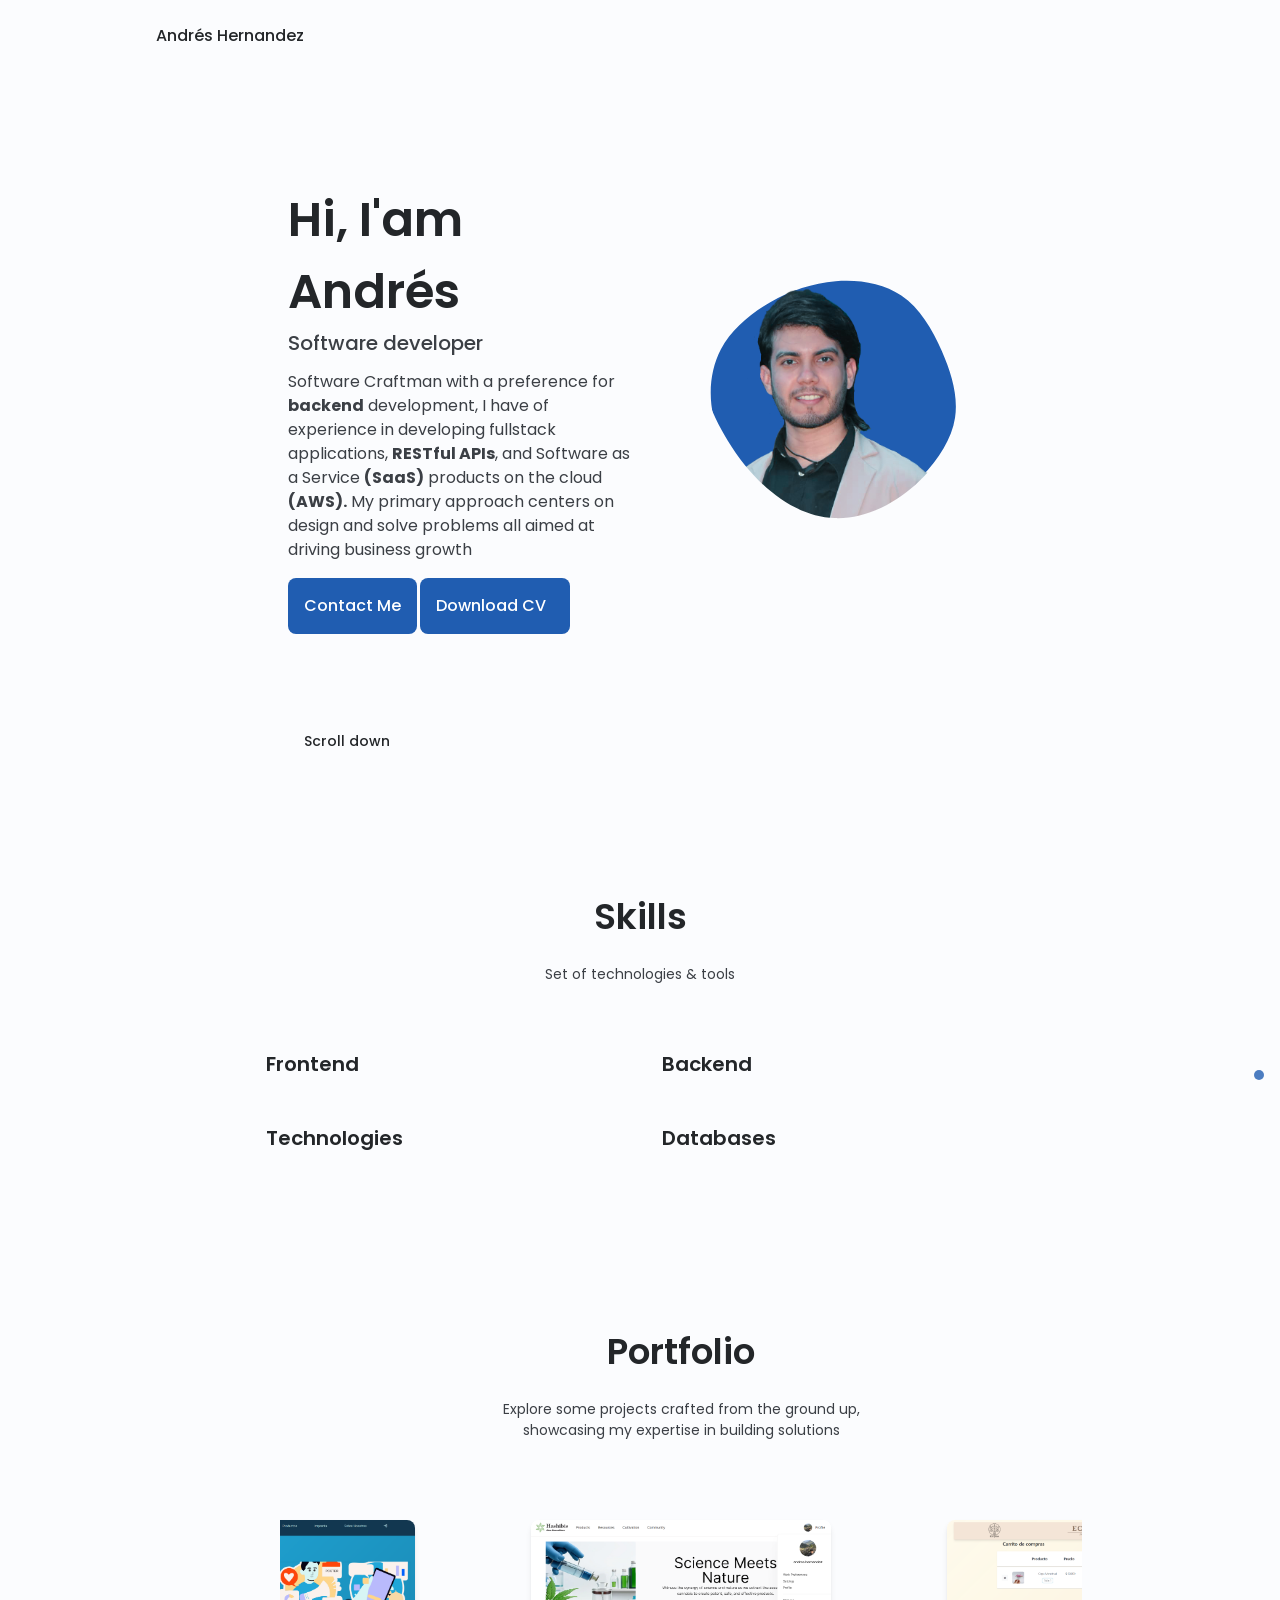
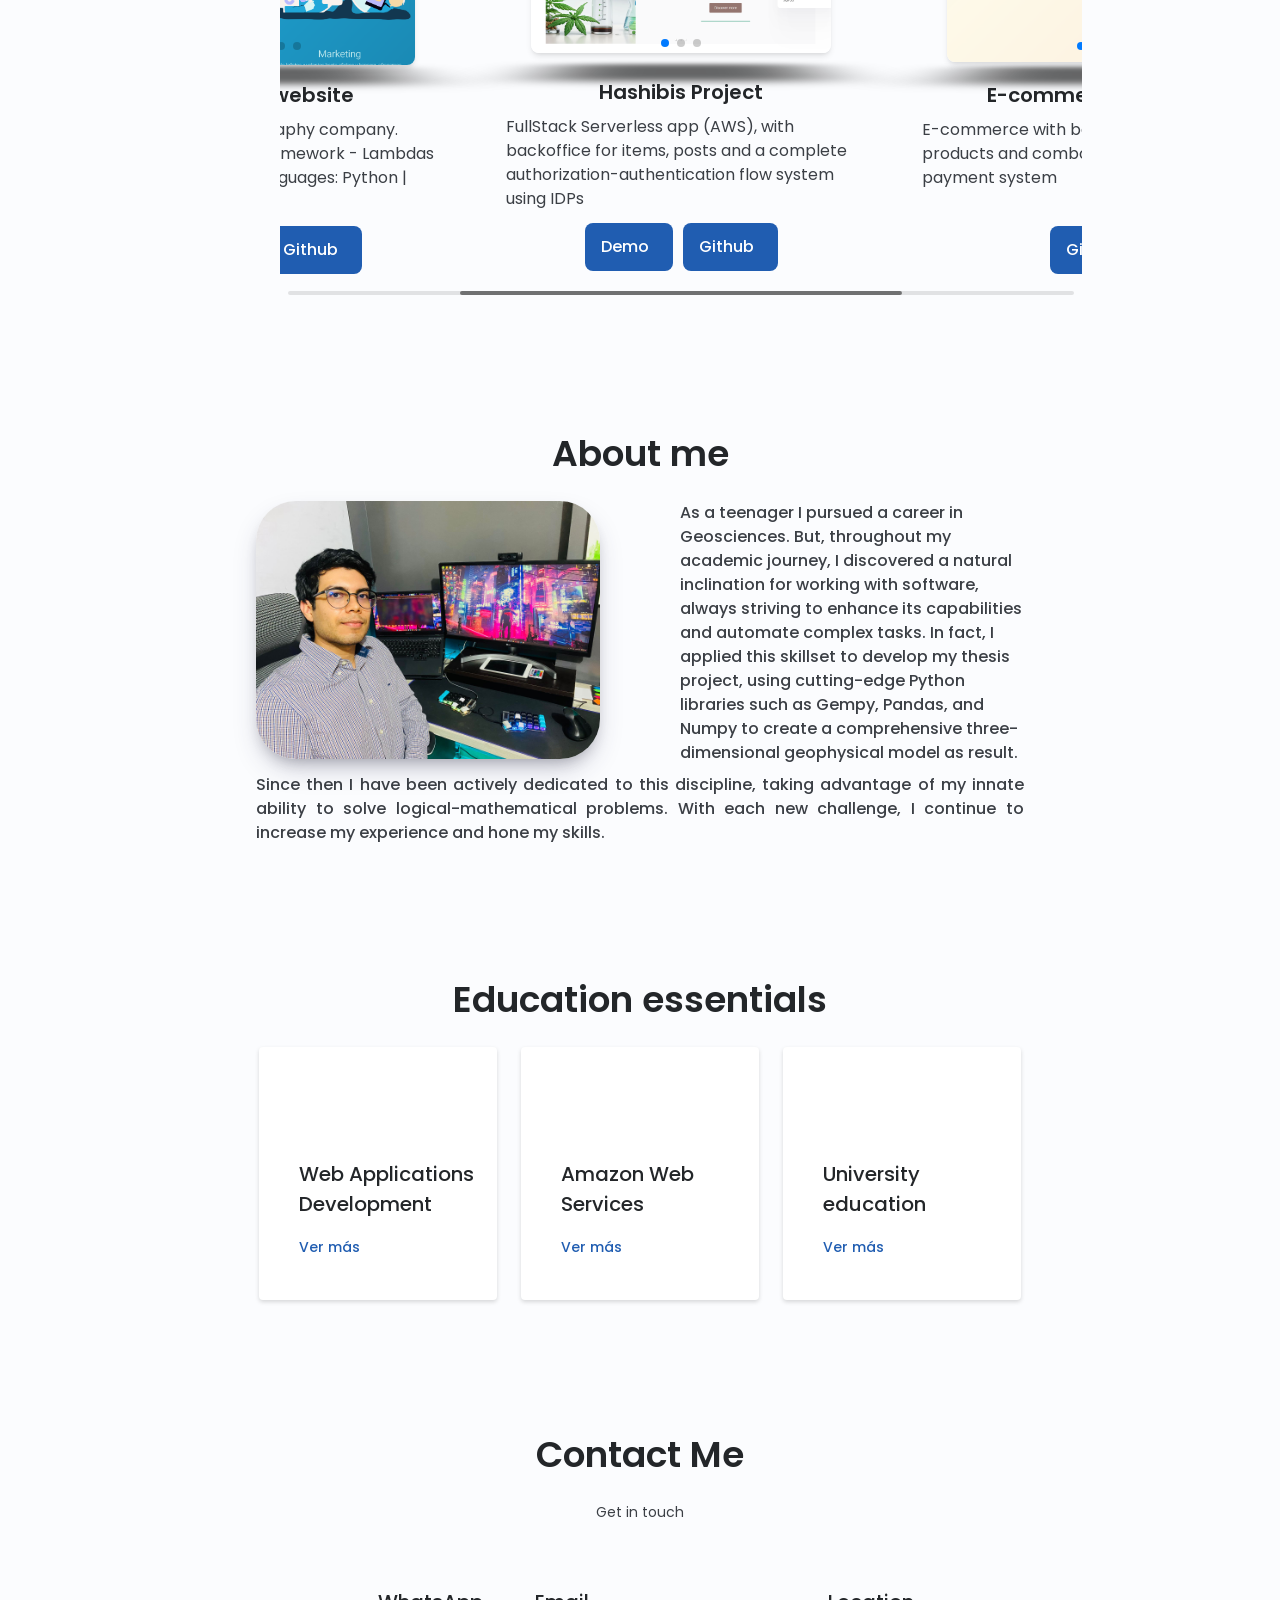
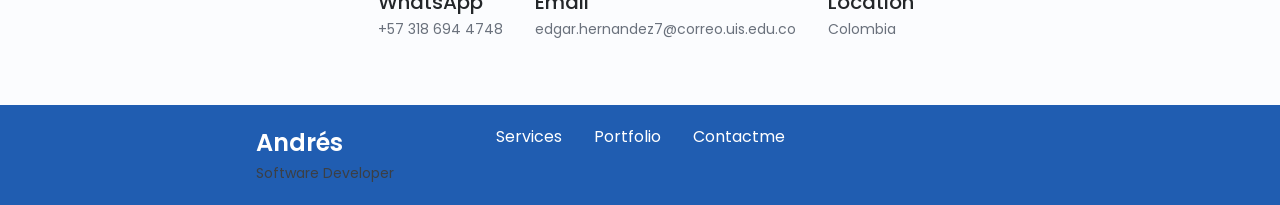
==== commit 4ffac7cc: "hashibis images, update cv and rm contact form" ====
--- a/index.html
+++ b/index.html
@@ -3,7 +3,7 @@
 
 <head>
   <meta charset="UTF-8" />
-  <link rel="icon" type="image/svg+xml" href="/vite.svg" />
+  <link rel="icon" type="image/svg+xml" href="/panda.svg" />
   <meta name="viewport" content="width=device-width, initial-scale=1.0" />
   <title>Porfolio AndresH</title>
   <!--==================== UNICONS ====================-->
@@ -11,8 +11,8 @@
   <link
     href="https://fonts.googleapis.com/css2?family=Inter:wght@300;400;500;600;700&family=Roboto:ital,wght@0,300;1,100&display=swap"
     rel="stylesheet">
-  <script type="module" crossorigin src="/assets/index-1633ad83.js"></script>
-  <link rel="stylesheet" href="/assets/index-d8231eda.css">
+  <script type="module" crossorigin src="/assets/index-5acccec7.js"></script>
+  <link rel="stylesheet" href="/assets/index-0a78175a.css">
 </head>
 
 <body>
--- a/assets/index-0a78175a.css
+++ b/assets/index-0a78175a.css
@@ -0,0 +1 @@
+@import"https://fonts.googleapis.com/css2?family=Open+Sans:wght@300&family=Poppins:wght@400;500;600&family=Roboto:ital,wght@0,100;0,300;1,100&display=swap";@font-face{font-family:swiper-icons;src:url(data:application/font-woff;charset=utf-8;base64,\ [base64]//wADZ2x5ZgAAAywAAADMAAAD2MHtryVoZWFkAAABbAAAADAAAAA2E2+eoWhoZWEAAAGcAAAAHwAAACQC9gDzaG10eAAAAigAAAAZAAAArgJkABFsb2NhAAAC0AAAAFoAAABaFQAUGG1heHAAAAG8AAAAHwAAACAAcABAbmFtZQAAA/gAAAE5AAACXvFdBwlwb3N0AAAFNAAAAGIAAACE5s74hXjaY2BkYGAAYpf5Hu/j+W2+MnAzMYDAzaX6QjD6/4//Bxj5GA8AuRwMYGkAPywL13jaY2BkYGA88P8Agx4j+/8fQDYfA1AEBWgDAIB2BOoAeNpjYGRgYNBh4GdgYgABEMnIABJzYNADCQAACWgAsQB42mNgYfzCOIGBlYGB0YcxjYGBwR1Kf2WQZGhhYGBiYGVmgAFGBiQQkOaawtDAoMBQxXjg/wEGPcYDDA4wNUA2CCgwsAAAO4EL6gAAeNpj2M0gyAACqxgGNWBkZ2D4/wMA+xkDdgAAAHjaY2BgYGaAYBkGRgYQiAHyGMF8FgYHIM3DwMHABGQrMOgyWDLEM1T9/w8UBfEMgLzE////P/5//f/V/xv+r4eaAAeMbAxwIUYmIMHEgKYAYjUcsDAwsLKxc3BycfPw8jEQA/[base64]/uznmfPFBNODM2K7MTQ45YEAZqGP81AmGGcF3iPqOop0r1SPTaTbVkfUe4HXj97wYE+yNwWYxwWu4v1ugWHgo3S1XdZEVqWM7ET0cfnLGxWfkgR42o2PvWrDMBSFj/IHLaF0zKjRgdiVMwScNRAoWUoH78Y2icB/yIY09An6AH2Bdu/UB+yxopYshQiEvnvu0dURgDt8QeC8PDw7Fpji3fEA4z/PEJ6YOB5hKh4dj3EvXhxPqH/SKUY3rJ7srZ4FZnh1PMAtPhwP6fl2PMJMPDgeQ4rY8YT6Gzao0eAEA409DuggmTnFnOcSCiEiLMgxCiTI6Cq5DZUd3Qmp10vO0LaLTd2cjN4fOumlc7lUYbSQcZFkutRG7g6JKZKy0RmdLY680CDnEJ+UMkpFFe1RN7nxdVpXrC4aTtnaurOnYercZg2YVmLN/d/gczfEimrE/fs/bOuq29Zmn8tloORaXgZgGa78yO9/cnXm2BpaGvq25Dv9S4E9+5SIc9PqupJKhYFSSl47+Qcr1mYNAAAAeNptw0cKwkAAAMDZJA8Q7OUJvkLsPfZ6zFVERPy8qHh2YER+3i/BP83vIBLLySsoKimrqKqpa2hp6+jq6RsYGhmbmJqZSy0sraxtbO3sHRydnEMU4uR6yx7JJXveP7WrDycAAAAAAAH//wACeNpjYGRgYOABYhkgZgJCZgZNBkYGLQZtIJsFLMYAAAw3ALgAeNolizEKgDAQBCchRbC2sFER0YD6qVQiBCv/H9ezGI6Z5XBAw8CBK/m5iQQVauVbXLnOrMZv2oLdKFa8Pjuru2hJzGabmOSLzNMzvutpB3N42mNgZGBg4GKQYzBhYMxJLMlj4GBgAYow/P/PAJJhLM6sSoWKfWCAAwDAjgbRAAB42mNgYGBkAIIbCZo5IPrmUn0hGA0AO8EFTQAA);font-weight:400;font-style:normal}:root{--swiper-theme-color:#007aff}.swiper,swiper-container{margin-left:auto;margin-right:auto;position:relative;overflow:hidden;list-style:none;padding:0;z-index:1;display:block}.swiper-vertical>.swiper-wrapper{flex-direction:column}.swiper-wrapper{position:relative;width:100%;height:100%;z-index:1;display:flex;transition-property:transform;transition-timing-function:var(--swiper-wrapper-transition-timing-function,initial);box-sizing:content-box}.swiper-android .swiper-slide,.swiper-wrapper{transform:translateZ(0)}.swiper-horizontal{touch-action:pan-y}.swiper-vertical{touch-action:pan-x}.swiper-slide,swiper-slide{flex-shrink:0;width:100%;height:100%;position:relative;transition-property:transform;display:block}.swiper-slide-invisible-blank{visibility:hidden}.swiper-autoheight,.swiper-autoheight .swiper-slide{height:auto}.swiper-autoheight .swiper-wrapper{align-items:flex-start;transition-property:transform,height}.swiper-backface-hidden .swiper-slide{transform:translateZ(0);-webkit-backface-visibility:hidden;backface-visibility:hidden}.swiper-3d.swiper-css-mode .swiper-wrapper{perspective:1200px}.swiper-3d .swiper-wrapper{transform-style:preserve-3d}.swiper-3d{perspective:1200px}.swiper-3d .swiper-cube-shadow,.swiper-3d .swiper-slide,.swiper-3d .swiper-slide-shadow,.swiper-3d .swiper-slide-shadow-bottom,.swiper-3d .swiper-slide-shadow-left,.swiper-3d .swiper-slide-shadow-right,.swiper-3d .swiper-slide-shadow-top{transform-style:preserve-3d}.swiper-3d .swiper-slide-shadow,.swiper-3d .swiper-slide-shadow-bottom,.swiper-3d .swiper-slide-shadow-left,.swiper-3d .swiper-slide-shadow-right,.swiper-3d .swiper-slide-shadow-top{position:absolute;left:0;top:0;width:100%;height:100%;pointer-events:none;z-index:10}.swiper-3d .swiper-slide-shadow{background:rgba(0,0,0,.15)}.swiper-3d .swiper-slide-shadow-left{background-image:linear-gradient(to left,rgba(0,0,0,.5),rgba(0,0,0,0))}.swiper-3d .swiper-slide-shadow-right{background-image:linear-gradient(to right,rgba(0,0,0,.5),rgba(0,0,0,0))}.swiper-3d .swiper-slide-shadow-top{background-image:linear-gradient(to top,rgba(0,0,0,.5),rgba(0,0,0,0))}.swiper-3d .swiper-slide-shadow-bottom{background-image:linear-gradient(to bottom,rgba(0,0,0,.5),rgba(0,0,0,0))}.swiper-css-mode>.swiper-wrapper{overflow:auto;scrollbar-width:none;-ms-overflow-style:none}.swiper-css-mode>.swiper-wrapper::-webkit-scrollbar{display:none}.swiper-css-mode>.swiper-wrapper>.swiper-slide{scroll-snap-align:start start}.swiper-horizontal.swiper-css-mode>.swiper-wrapper{scroll-snap-type:x mandatory}.swiper-vertical.swiper-css-mode>.swiper-wrapper{scroll-snap-type:y mandatory}.swiper-centered>.swiper-wrapper:before{content:"";flex-shrink:0;order:9999}.swiper-centered>.swiper-wrapper>.swiper-slide{scroll-snap-align:center center;scroll-snap-stop:always}.swiper-centered.swiper-horizontal>.swiper-wrapper>.swiper-slide:first-child{-webkit-margin-start:var(--swiper-centered-offset-before);margin-inline-start:var(--swiper-centered-offset-before)}.swiper-centered.swiper-horizontal>.swiper-wrapper:before{height:100%;min-height:1px;width:var(--swiper-centered-offset-after)}.swiper-centered.swiper-vertical>.swiper-wrapper>.swiper-slide:first-child{-webkit-margin-before:var(--swiper-centered-offset-before);margin-block-start:var(--swiper-centered-offset-before)}.swiper-centered.swiper-vertical>.swiper-wrapper:before{width:100%;min-width:1px;height:var(--swiper-centered-offset-after)}.swiper-lazy-preloader{width:42px;height:42px;position:absolute;left:50%;top:50%;margin-left:-21px;margin-top:-21px;z-index:10;transform-origin:50%;box-sizing:border-box;border:4px solid var(--swiper-preloader-color,var(--swiper-theme-color));border-radius:50%;border-top-color:transparent}.swiper-watch-progress .swiper-slide-visible .swiper-lazy-preloader,.swiper:not(.swiper-watch-progress) .swiper-lazy-preloader,swiper-container:not(.swiper-watch-progress) .swiper-lazy-preloader{animation:swiper-preloader-spin 1s infinite linear}.swiper-lazy-preloader-white{--swiper-preloader-color:#fff}.swiper-lazy-preloader-black{--swiper-preloader-color:#000}@keyframes swiper-preloader-spin{0%{transform:rotate(0)}to{transform:rotate(360deg)}}.swiper-cube{overflow:visible}.swiper-cube .swiper-slide{pointer-events:none;-webkit-backface-visibility:hidden;backface-visibility:hidden;z-index:1;visibility:hidden;transform-origin:0 0;width:100%;height:100%}.swiper-cube .swiper-slide .swiper-slide{pointer-events:none}.swiper-cube.swiper-rtl .swiper-slide{transform-origin:100% 0}.swiper-cube .swiper-slide-active,.swiper-cube .swiper-slide-active .swiper-slide-active{pointer-events:auto}.swiper-cube .swiper-slide-active,.swiper-cube .swiper-slide-next,.swiper-cube .swiper-slide-next+.swiper-slide,.swiper-cube .swiper-slide-prev{pointer-events:auto;visibility:visible}.swiper-cube .swiper-slide-shadow-bottom,.swiper-cube .swiper-slide-shadow-left,.swiper-cube .swiper-slide-shadow-right,.swiper-cube .swiper-slide-shadow-top{z-index:0;-webkit-backface-visibility:hidden;backface-visibility:hidden}.swiper-cube .swiper-cube-shadow{position:absolute;left:0;bottom:0px;width:100%;height:100%;opacity:.6;z-index:0}.swiper-cube .swiper-cube-shadow:before{content:"";background:#000;position:absolute;left:0;top:0;bottom:0;right:0;filter:blur(50px)}:root{--swiper-navigation-size:44px}.swiper-button-next,.swiper-button-prev{position:absolute;top:var(--swiper-navigation-top-offset,50%);width:calc(var(--swiper-navigation-size)/ 44 * 27);height:var(--swiper-navigation-size);margin-top:calc(0px - (var(--swiper-navigation-size)/ 2));z-index:10;cursor:pointer;display:flex;align-items:center;justify-content:center;color:var(--swiper-navigation-color,var(--swiper-theme-color))}.swiper-button-next.swiper-button-disabled,.swiper-button-prev.swiper-button-disabled{opacity:.35;cursor:auto;pointer-events:none}.swiper-button-next.swiper-button-hidden,.swiper-button-prev.swiper-button-hidden{opacity:0;cursor:auto;pointer-events:none}.swiper-navigation-disabled .swiper-button-next,.swiper-navigation-disabled .swiper-button-prev{display:none!important}.swiper-button-next:after,.swiper-button-prev:after{font-family:swiper-icons;font-size:var(--swiper-navigation-size);text-transform:none!important;letter-spacing:0;font-variant:initial;line-height:1}.swiper-button-prev,.swiper-rtl .swiper-button-next{left:var(--swiper-navigation-sides-offset,10px);right:auto}.swiper-button-prev:after,.swiper-rtl .swiper-button-next:after{content:"prev"}.swiper-button-next,.swiper-rtl .swiper-button-prev{right:var(--swiper-navigation-sides-offset,10px);left:auto}.swiper-button-next:after,.swiper-rtl .swiper-button-prev:after{content:"next"}.swiper-button-lock{display:none}.swiper-pagination{position:absolute;text-align:center;transition:.3s opacity;transform:translateZ(0);z-index:10}.swiper-pagination.swiper-pagination-hidden{opacity:0}.swiper-pagination-disabled>.swiper-pagination,.swiper-pagination.swiper-pagination-disabled{display:none!important}.swiper-horizontal>.swiper-pagination-bullets,.swiper-pagination-bullets.swiper-pagination-horizontal,.swiper-pagination-custom,.swiper-pagination-fraction{bottom:var(--swiper-pagination-bottom,8px);top:var(--swiper-pagination-top,auto);left:0;width:100%}.swiper-pagination-bullets-dynamic{overflow:hidden;font-size:0}.swiper-pagination-bullets-dynamic .swiper-pagination-bullet{transform:scale(.33);position:relative}.swiper-pagination-bullets-dynamic .swiper-pagination-bullet-active,.swiper-pagination-bullets-dynamic .swiper-pagination-bullet-active-main{transform:scale(1)}.swiper-pagination-bullets-dynamic .swiper-pagination-bullet-active-prev{transform:scale(.66)}.swiper-pagination-bullets-dynamic .swiper-pagination-bullet-active-prev-prev{transform:scale(.33)}.swiper-pagination-bullets-dynamic .swiper-pagination-bullet-active-next{transform:scale(.66)}.swiper-pagination-bullets-dynamic .swiper-pagination-bullet-active-next-next{transform:scale(.33)}.swiper-pagination-bullet{width:var(--swiper-pagination-bullet-width,var(--swiper-pagination-bullet-size,8px));height:var(--swiper-pagination-bullet-height,var(--swiper-pagination-bullet-size,8px));display:inline-block;border-radius:50%;background:var(--swiper-pagination-bullet-inactive-color,#000);opacity:var(--swiper-pagination-bullet-inactive-opacity, .2)}button.swiper-pagination-bullet{border:none;margin:0;padding:0;box-shadow:none;-webkit-appearance:none;-moz-appearance:none;appearance:none}.swiper-pagination-clickable .swiper-pagination-bullet{cursor:pointer}.swiper-pagination-bullet:only-child{display:none!important}.swiper-pagination-bullet-active{opacity:var(--swiper-pagination-bullet-opacity, 1);background:var(--swiper-pagination-color,var(--swiper-theme-color))}.swiper-pagination-vertical.swiper-pagination-bullets,.swiper-vertical>.swiper-pagination-bullets{right:var(--swiper-pagination-right,8px);left:var(--swiper-pagination-left,auto);top:50%;transform:translate3d(0,-50%,0)}.swiper-pagination-vertical.swiper-pagination-bullets .swiper-pagination-bullet,.swiper-vertical>.swiper-pagination-bullets .swiper-pagination-bullet{margin:var(--swiper-pagination-bullet-vertical-gap,6px) 0;display:block}.swiper-pagination-vertical.swiper-pagination-bullets.swiper-pagination-bullets-dynamic,.swiper-vertical>.swiper-pagination-bullets.swiper-pagination-bullets-dynamic{top:50%;transform:translateY(-50%);width:8px}.swiper-pagination-vertical.swiper-pagination-bullets.swiper-pagination-bullets-dynamic .swiper-pagination-bullet,.swiper-vertical>.swiper-pagination-bullets.swiper-pagination-bullets-dynamic .swiper-pagination-bullet{display:inline-block;transition:.2s transform,.2s top}.swiper-horizontal>.swiper-pagination-bullets .swiper-pagination-bullet,.swiper-pagination-horizontal.swiper-pagination-bullets .swiper-pagination-bullet{margin:0 var(--swiper-pagination-bullet-horizontal-gap,4px)}.swiper-horizontal>.swiper-pagination-bullets.swiper-pagination-bullets-dynamic,.swiper-pagination-horizontal.swiper-pagination-bullets.swiper-pagination-bullets-dynamic{left:50%;transform:translate(-50%);white-space:nowrap}.swiper-horizontal>.swiper-pagination-bullets.swiper-pagination-bullets-dynamic .swiper-pagination-bullet,.swiper-pagination-horizontal.swiper-pagination-bullets.swiper-pagination-bullets-dynamic .swiper-pagination-bullet{transition:.2s transform,.2s left}.swiper-horizontal.swiper-rtl>.swiper-pagination-bullets-dynamic .swiper-pagination-bullet,:host(.swiper-horizontal.swiper-rtl) .swiper-pagination-bullets-dynamic .swiper-pagination-bullet{transition:.2s transform,.2s right}.swiper-pagination-fraction{color:var(--swiper-pagination-fraction-color,inherit)}.swiper-pagination-progressbar{background:var(--swiper-pagination-progressbar-bg-color,rgba(0,0,0,.25));position:absolute}.swiper-pagination-progressbar .swiper-pagination-progressbar-fill{background:var(--swiper-pagination-color,var(--swiper-theme-color));position:absolute;left:0;top:0;width:100%;height:100%;transform:scale(0);transform-origin:left top}.swiper-rtl .swiper-pagination-progressbar .swiper-pagination-progressbar-fill{transform-origin:right top}.swiper-horizontal>.swiper-pagination-progressbar,.swiper-pagination-progressbar.swiper-pagination-horizontal,.swiper-pagination-progressbar.swiper-pagination-vertical.swiper-pagination-progressbar-opposite,.swiper-vertical>.swiper-pagination-progressbar.swiper-pagination-progressbar-opposite{width:100%;height:var(--swiper-pagination-progressbar-size,4px);left:0;top:0}.swiper-horizontal>.swiper-pagination-progressbar.swiper-pagination-progressbar-opposite,.swiper-pagination-progressbar.swiper-pagination-horizontal.swiper-pagination-progressbar-opposite,.swiper-pagination-progressbar.swiper-pagination-vertical,.swiper-vertical>.swiper-pagination-progressbar{width:var(--swiper-pagination-progressbar-size,4px);height:100%;left:0;top:0}.swiper-pagination-lock{display:none}.swiper-scrollbar{border-radius:var(--swiper-scrollbar-border-radius,10px);position:relative;-ms-touch-action:none;background:var(--swiper-scrollbar-bg-color,rgba(0,0,0,.1))}.swiper-scrollbar-disabled>.swiper-scrollbar,.swiper-scrollbar.swiper-scrollbar-disabled{display:none!important}.swiper-horizontal>.swiper-scrollbar,.swiper-scrollbar.swiper-scrollbar-horizontal{position:absolute;left:var(--swiper-scrollbar-sides-offset,1%);bottom:var(--swiper-scrollbar-bottom,4px);top:var(--swiper-scrollbar-top,auto);z-index:50;height:var(--swiper-scrollbar-size,4px);width:calc(100% - 2 * var(--swiper-scrollbar-sides-offset,1%))}.swiper-scrollbar.swiper-scrollbar-vertical,.swiper-vertical>.swiper-scrollbar{position:absolute;left:var(--swiper-scrollbar-left,auto);right:var(--swiper-scrollbar-right,4px);top:var(--swiper-scrollbar-sides-offset,1%);z-index:50;width:var(--swiper-scrollbar-size,4px);height:calc(100% - 2 * var(--swiper-scrollbar-sides-offset,1%))}.swiper-scrollbar-drag{height:100%;width:100%;position:relative;background:var(--swiper-scrollbar-drag-bg-color,rgba(0,0,0,.5));border-radius:var(--swiper-scrollbar-border-radius,10px);left:0;top:0}.swiper-scrollbar-cursor-drag{cursor:move}.swiper-scrollbar-lock{display:none}/*! tailwindcss v3.2.7 | MIT License | https://tailwindcss.com*/*,:before,:after{box-sizing:border-box;border-width:0;border-style:solid;border-color:#e5e7eb}:before,:after{--tw-content: ""}html{line-height:1.5;-webkit-text-size-adjust:100%;-moz-tab-size:4;-o-tab-size:4;tab-size:4;font-family:ui-sans-serif,system-ui,-apple-system,BlinkMacSystemFont,Segoe UI,Roboto,Helvetica Neue,Arial,Noto Sans,sans-serif,"Apple Color Emoji","Segoe UI Emoji",Segoe UI Symbol,"Noto Color Emoji";font-feature-settings:normal}body{margin:0;line-height:inherit}hr{height:0;color:inherit;border-top-width:1px}abbr:where([title]){-webkit-text-decoration:underline dotted;text-decoration:underline dotted}h1,h2,h3,h4,h5,h6{font-size:inherit;font-weight:inherit}a{color:inherit;text-decoration:inherit}b,strong{font-weight:bolder}code,kbd,samp,pre{font-family:ui-monospace,SFMono-Regular,Menlo,Monaco,Consolas,Liberation Mono,Courier New,monospace;font-size:1em}small{font-size:80%}sub,sup{font-size:75%;line-height:0;position:relative;vertical-align:baseline}sub{bottom:-.25em}sup{top:-.5em}table{text-indent:0;border-color:inherit;border-collapse:collapse}button,input,optgroup,select,textarea{font-family:inherit;font-size:100%;font-weight:inherit;line-height:inherit;color:inherit;margin:0;padding:0}button,select{text-transform:none}button,[type=button],[type=reset],[type=submit]{-webkit-appearance:button;background-color:transparent;background-image:none}:-moz-focusring{outline:auto}:-moz-ui-invalid{box-shadow:none}progress{vertical-align:baseline}::-webkit-inner-spin-button,::-webkit-outer-spin-button{height:auto}[type=search]{-webkit-appearance:textfield;outline-offset:-2px}::-webkit-search-decoration{-webkit-appearance:none}::-webkit-file-upload-button{-webkit-appearance:button;font:inherit}summary{display:list-item}blockquote,dl,dd,h1,h2,h3,h4,h5,h6,hr,figure,p,pre{margin:0}fieldset{margin:0;padding:0}legend{padding:0}ol,ul,menu{list-style:none;margin:0;padding:0}textarea{resize:vertical}input::-moz-placeholder,textarea::-moz-placeholder{opacity:1;color:#9ca3af}input::placeholder,textarea::placeholder{opacity:1;color:#9ca3af}button,[role=button]{cursor:pointer}:disabled{cursor:default}img,svg,video,canvas,audio,iframe,embed,object{display:block;vertical-align:middle}img,video{max-width:100%;height:auto}[hidden]{display:none}*,:before,:after{--tw-border-spacing-x: 0;--tw-border-spacing-y: 0;--tw-translate-x: 0;--tw-translate-y: 0;--tw-rotate: 0;--tw-skew-x: 0;--tw-skew-y: 0;--tw-scale-x: 1;--tw-scale-y: 1;--tw-pan-x: ;--tw-pan-y: ;--tw-pinch-zoom: ;--tw-scroll-snap-strictness: proximity;--tw-ordinal: ;--tw-slashed-zero: ;--tw-numeric-figure: ;--tw-numeric-spacing: ;--tw-numeric-fraction: ;--tw-ring-inset: ;--tw-ring-offset-width: 0px;--tw-ring-offset-color: #fff;--tw-ring-color: rgb(59 130 246 / .5);--tw-ring-offset-shadow: 0 0 #0000;--tw-ring-shadow: 0 0 #0000;--tw-shadow: 0 0 #0000;--tw-shadow-colored: 0 0 #0000;--tw-blur: ;--tw-brightness: ;--tw-contrast: ;--tw-grayscale: ;--tw-hue-rotate: ;--tw-invert: ;--tw-saturate: ;--tw-sepia: ;--tw-drop-shadow: ;--tw-backdrop-blur: ;--tw-backdrop-brightness: ;--tw-backdrop-contrast: ;--tw-backdrop-grayscale: ;--tw-backdrop-hue-rotate: ;--tw-backdrop-invert: ;--tw-backdrop-opacity: ;--tw-backdrop-saturate: ;--tw-backdrop-sepia: }::backdrop{--tw-border-spacing-x: 0;--tw-border-spacing-y: 0;--tw-translate-x: 0;--tw-translate-y: 0;--tw-rotate: 0;--tw-skew-x: 0;--tw-skew-y: 0;--tw-scale-x: 1;--tw-scale-y: 1;--tw-pan-x: ;--tw-pan-y: ;--tw-pinch-zoom: ;--tw-scroll-snap-strictness: proximity;--tw-ordinal: ;--tw-slashed-zero: ;--tw-numeric-figure: ;--tw-numeric-spacing: ;--tw-numeric-fraction: ;--tw-ring-inset: ;--tw-ring-offset-width: 0px;--tw-ring-offset-color: #fff;--tw-ring-color: rgb(59 130 246 / .5);--tw-ring-offset-shadow: 0 0 #0000;--tw-ring-shadow: 0 0 #0000;--tw-shadow: 0 0 #0000;--tw-shadow-colored: 0 0 #0000;--tw-blur: ;--tw-brightness: ;--tw-contrast: ;--tw-grayscale: ;--tw-hue-rotate: ;--tw-invert: ;--tw-saturate: ;--tw-sepia: ;--tw-drop-shadow: ;--tw-backdrop-blur: ;--tw-backdrop-brightness: ;--tw-backdrop-contrast: ;--tw-backdrop-grayscale: ;--tw-backdrop-hue-rotate: ;--tw-backdrop-invert: ;--tw-backdrop-opacity: ;--tw-backdrop-saturate: ;--tw-backdrop-sepia: }.container{width:100%}@media (min-width: 640px){.container{max-width:640px}}@media (min-width: 768px){.container{max-width:768px}}@media (min-width: 1024px){.container{max-width:1024px}}@media (min-width: 1280px){.container{max-width:1280px}}@media (min-width: 1536px){.container{max-width:1536px}}.mx-auto{margin-left:auto;margin-right:auto}.mb-0{margin-bottom:0}.mt-2{margin-top:.5rem}.block{display:block}.grid{display:grid}.hidden{display:none}.min-h-\[96px\]{min-height:96px}.transform{transform:translate(var(--tw-translate-x),var(--tw-translate-y)) rotate(var(--tw-rotate)) skew(var(--tw-skew-x)) skewY(var(--tw-skew-y)) scaleX(var(--tw-scale-x)) scaleY(var(--tw-scale-y))}.justify-center{justify-content:center}.space-x-5>:not([hidden])~:not([hidden]){--tw-space-x-reverse: 0;margin-right:calc(1.25rem * var(--tw-space-x-reverse));margin-left:calc(1.25rem * calc(1 - var(--tw-space-x-reverse)))}.align-middle{vertical-align:middle}:root{--header-height: 3rem;--hue-color: 215;--first-color: hsl(var(--hue-color), 69%, 41%);--first-color-second: hsl(var(--hue-color), 69%, 41%);--first-color-alt: hsl(var(--hue-color), 57%, 33%);--first-color-lighter: hsl(var(--hue-color), 92%, 65%);--title-color: hsl(var(--hue-color), 8%, 15%);--text-color: hsl(var(--hue-color), 8%, 25%);--text-color-light: hsl(var(--hue-color), 8%, 45%);--input-color: hsl(var(--hue-color), 70%, 76%);--body-color: hsl(var(--hue-color), 60%, 99%);--container-color: #FFF;--scroll-bar-color: hsl(var(--hue-color), 60%, 90%);--scroll-thumb-color: hsl(var(--hue-color), 60%, 80%);--body-font: "Poppins", sans-serif;--big-font-size: 2rem;--h1-font-size: 1.5rem;--h2-font-size: 1.25rem;--h3-font-size: 1.125rem;--normal-font-size: .938rem;--small-font-size: .813rem;--smaller-font-size: .75rem;--font-medium: 500;--font-semi-bold: 600;--mb-0-25: .25rem;--mb-0-5: .5rem;--mb-0-75: .75rem;--mb-1: 1rem;--mb-1-5: 1.5rem;--mb-2: 2rem;--mb-2-5: 2.5rem;--mb-3: 3rem;--z-tooltip: 10;--z-fixed: 100;--z-modal: 1000}@media screen and (min-width: 968px){:root{--big-font-size: 3rem;--h1-font-size: 2.25rem;--h2-font-size: 1.5rem;--h3-font-size: 1.25rem;--normal-font-size: 1rem;--small-font-size: .875rem;--smaller-font-size: .813rem}}body.dark-theme{--first-color-second: hsl(var(--hue-color), 30%, 8%);--title-color: hsl(var(--hue-color), 8%, 95%);--text-color: hsl(var(--hue-color), 8%, 75%);--input-color: hsl(var(--hue-color), 29%, 16%);--body-color: hsl(var(--hue-color), 28%, 12%);--container-color: hsl(var(--hue-color), 29%, 16%);--scroll-bar-color: hsl(var(--hue-color), 60%, 48%);--scroll-thumb-color: hsl(var(--hue-color), 60%, 36%)}.nav__btns{display:flex;align-items:center}.change-theme{font-size:1.5rem;color:var(--title-color);margin-right:var(--mb-0-5);cursor:pointer}.change-theme:hover{color:var(--first-color)}*{box-sizing:border-box;padding:0;margin:0}html{scroll-behavior:smooth}body{margin:0 0 var(--header-height) 0;font-family:var(--body-font);font-size:var(--normal-font-size);background-color:var(--body-color);color:var(--text-color);margin:auto}h1,h2,h3,h4{color:var(--title-color);font-weight:var(--font-semi-bold)}ul{list-style:none}a{text-decoration:none}img{max-width:100%;height:auto}.section{padding:2rem 0 4rem}.section__title{font-size:var(--h1-font-size);text-align:center;margin-bottom:20px}.section__subtitle{display:block;font-size:var(--small-font-size);margin-bottom:var(--mb-3);text-align:center}.container{max-width:768px;margin-left:var(--mb-1-5);margin-right:var(--mb-1-5)}.grid{display:grid;gap:1.5rem}.header{width:100%;position:fixed;bottom:0;left:0;z-index:var(--z-fixed);background-color:var(--body-color)}.nav{max-width:968px;height:var(--header-height);display:flex;justify-content:space-between;align-items:center}.nav__logo,.nav__toggle{color:var(--title-color);font-weight:var(--font-medium)}.nav__logo:hover{color:var(--first-color)}.nav__toggle{font-size:1.5rem;cursor:pointer}.nav__toggle:hover{color:var(--first-color)}.nav_check_label{padding:0 5px;width:45px;height:45px}.nav__list{grid-template-columns:repeat(3,1fr);gap:2rem}.nav__link{display:flex;flex-direction:column;align-items:center;transform:translateY(-100px);font-size:var(--font-medium);color:var(--title-color);font-weight:var(--font-medium)}.nav__item{color:#000}.nav__link:hover{color:var(--first-color)}.nav__icon{font-size:1.5rem}.nav__close{position:absolute;right:1.3rem;bottom:.5rem;font-size:1.5rem;cursor:pointer;color:var(--first-color)}.nav__close:hover{color:var(--first-color-alt)}.show-menu{bottom:0}.active-link{color:var(--first-color)}.scroll-header{box-shadow:0 -1px 4px #00000026}.home__container{gap:1rem}.home__buttons{display:flex;gap:3px}.home__content{grid-template-columns:.5fr 3fr;padding-top:3.5rem;align-items:center}.home__social{display:grid;grid-template-columns:max-content;row-gap:1rem}.home__social-icon{font-size:2.25rem;color:var(--first-color)}.home__social-icon:hover{color:var(--first-color-alt)}.home__blob{width:200px;fill:var(--first-color);box-shadow:#32325d40 0 13px 27px -5px,#0000004d 0 8px 16px -8px}.home__blob-img{width:170px}.home__data{grid-column:1/3}.home__title{font-size:var(--big-font-size)}.home__subtitle{font-size:var(--h3-font-size);color:var(--text-color);font-weight:var(--font-medium);margin-bottom:var(--mb-0-75)}.home__scroll{display:none}.home__scroll-button{color:var(--first-color);transition:.3s}.home__description{margin-bottom:var(--mb-1)}.home__scroll-button:hover{transform:translateY(.25rem)}.home__scroll-mouse,.home__scroll-arrow{font-size:2rem}.home__scroll-name{font-size:var(--small-font-size);color:var(--title-color);font-weight:var(--font-medium)}.button{display:inline-block;background-color:var(--first-color);color:#fff;padding:1rem;border-radius:.5rem;font-weight:var(--font-medium)}.button:hover{background-color:var(--first-color-alt);color:#fff}.button__icon{font-size:1.25rem;margin-left:var(--mb-0-5);transition:.3s}.button--white{background-color:#fff;color:var(--first-color)}.button--flex{display:inline-flex;align-items:center;margin-bottom:10px}.button--small{padding:.75rem 1rem}.button--link{padding:0;background-color:transparent;color:var(--first-color)}.button--link:hover{background-color:transparent;color:var(--first-color-alt)}.about__img{width:200px;border-radius:2.5rem;justify-self:center;align-self:center;box-shadow:#32325d40 0 13px 27px -5px,#0000004d 0 8px 16px -8px}.about__container{row-gap:0px}.about__data{width:100%;font-weight:var(--font-medium)}.about__description--below{grid-column:1/-1;text-align:justify;font-weight:var(--font-medium)}.about__info{display:flex;justify-content:space-evenly;margin-bottom:var(--mb-2-5)}.about__info-title{font-size:var(--h2-font-size);font-weight:var(--font-semi-bold);color:var(--title-color)}.about__info-name{font-size:var(--small-font-size)}.about__info-title,.about__info-name{display:block;text-align:center}.about__buttons{display:flex;justify-content:center}.skills__container{row-gap:0}.skills__title{margin-left:10px;display:flex;align-items:center;max-width:100vw}.skills__header{display:flex;align-items:center;margin-bottom:var(--mb-2-5);cursor:pointer}.skills_img{max-width:50px;max-height:50px}.skills__icon,.skills__arrow{font-size:2rem;color:var(--first-color)}.skill__icon{margin-right:var(--mb-0-75)}.skills__title{font-size:var(--h3-font-size)}.skills__subtitle{font-size:var(--small-font-size);color:var(--text-color-light)}.skills__arrow{margin-left:auto;transition:.4s}.skills__title{display:flex;justify-content:space-between;margin-bottom:var(--mb-0-25)}.skills__name{font-size:var(--normal-font-size);font-weight:var(--font-medium);margin:0}.skills__close .skills__list{height:0;overflow:hidden;transition-duration:.8s}.skills__open .skills__list{height:-moz-max-content;height:max-content;margin-bottom:var(--mb-2-5);transition:all .2s linear}.skills__open .skills__arrow{transform:rotate(-180deg)}.services__container{gap:1.5rem;grid-template-columns:repeat(2,1fr)}.services__content{position:relative;background-color:var(--container-color);padding:3.5rem .5rem 1.25rem 1.5rem;border-radius:.25rem;box-shadow:0 2px 4px #00000026;transition:.3s}.services__content:hover{box-shadow:0 8px 14px #00000026}.services__icon{display:block;font-size:1.5rem;color:var(--first-color);margin-bottom:var(--mb-1)}.services__title{font-size:var(--h3-font-size);margin-bottom:var(--mb-1);font-weight:var(--font-medium)}.services__button{cursor:pointer;font-size:var(--small-font-size)}.services__button:hover .button__icon{transform:translate(.25rem)}.services__modal{position:fixed;top:0;left:0;right:0;bottom:0;background-color:#00000080;display:flex;justify-content:center;align-items:center;padding:0 1rem;z-index:var(--z-modal);opacity:0;visibility:hidden;transition:.3s}.services__modal-content{position:relative;background-color:var(--container-color);padding:1.5rem;border-radius:.5rem}.services__container__modal-services{row-gap:1rem}.services__modal-service{display:flex}.services__modal-title{font-size:var(--h3-font-size);font-weight:var(--font-medium);margin-bottom:var(--mb-1-5)}.services__modal-close{position:absolute;top:1rem;right:1rem;font-size:1.5rem;color:var(--first-color);cursor:pointer}.services__modal-icon{color:var(--first-color);margin-right:var(--mb-0-25)}.active-modal{opacity:1;visibility:visible}.portfolio{width:900px;display:grid;margin:auto;place-items:center}.portfolio__container{overflow:initial;width:-moz-max-content;width:max-content;padding:15px;display:flex;flex-direction:column;justify-content:center;align-items:center}.portfolio__content{display:flex;justify-content:center;align-items:center;padding:0 1.5rem;width:850px}.portfolio__container--imgs{width:300px}.portfolio__data{display:grid;margin-top:15px;place-items:center;width:350px}.portfolio__buttons{display:flex;gap:10px}.portfolio__img{width:265px;max-height:145px;border-radius:.5rem;box-shadow:#0000001a 0 4px 6px -1px,#0000000f 0 2px 4px -1px}.portfolio__title{font-size:var(--h3-font-size);margin-bottom:var(--mb-0-5)}.portfolio__description{margin-bottom:var(--mb-0-75)}.portfolio__button:hover .button__icon{transform:translate(.25rem)}.project{text-align:center}.project__bg{background-color:var(--first-color);padding-top:3rem}.project__title{font-size:var(--h2-font-size);margin-bottom:var(--mb-0-75)}.project__description{margin-bottom:var(--mb-1-5)}.project__title,.project__description{color:#fff}.project__img{width:262px;justify-self:center}.contact__container{display:flex;flex-direction:row;row-gap:3rem}.contact__information{display:flex;margin-bottom:var(--mb-2)}.contact__icon{font-size:2rem;color:var(--first-color);margin-right:var(--mb-0-75)}.contact__title{font-size:var(--h3-font-size);font-weight:var(--font-medium)}.contact__subtitle{font-size:var(--small-font-size);color:var(--text-color-light)}.contact__content{background-color:#dcdcdc;border-radius:.5rem;padding:.75rem 1rem .25rem}.footer__bg{background-color:var(--first-color-second);display:grid;place-items:center;padding:20px}.footer__container{row-gap:.5rem}.footer__title{font-size:var(--h2-font-size)}.footer__subtitle{font-size:var(--small-font-size)}.footer__links{display:flex;flex-direction:column;row-gap:1.5rem}.footer__link:hover{color:var(--first-color-lighter)}.footer__social{font-size:1.25rem;margin-right:var(--mb-1-5)}.footer__social:hover{color:var(--first-color-lighter)}.footer__copy{font-size:var(--small-font-size);text-align:center;color:var(--text-color-light);margin-top:var(--mb-3)}.footer__title,.footer__sutitle,.footer__link,.footer__social{color:#fff}.scrollup{position:fixed;right:1rem;bottom:-20%;background-color:var(--first-color);opacity:.8;padding:.3rem;border-radius:.4rem;z-index:var(--z-tooltip);transition:.4s}.scrollup:hover{background-color:var(--first-color-alt)}.scrollup__icon{font-size:1.5rem;color:#fff}.show-scroll{bottom:10%}::-webkit-scrollbar{width:.6rem;background-color:var(--scroll-bar-color);border-radius:.5rem}::-webkit-scrollbar-thumb{background-color:var(--scroll-thumb-color);border-radius:.5rem}::-webkit-scrollbar-thumb:hover{background-color:var(--text-color-light)}@media screen and (max-width: 769px){.nav__menu{position:fixed;bottom:-100%;left:0;width:100%;background-color:var(--body-color);padding:2rem 1.5rem 4rem;box-shadow:0 -1px 4px #00000026;border-radius:1.5rem 1.5rem 0 0;transition:.3s}.nav__btns{justify-self:start;position:relative;left:-55px}}@media screen and (max-width: 500px){.skills__title{font-size:var(--normal-font-size)}.project__img{width:200px}body{display:grid;width:-moz-fit-content;width:fit-content;justify-content:center;align-content:center}.container{margin-left:var(--mb-1);margin-right:var(--mb-1)}.nav__menu{padding:2rem .25rem 4rem}.nav__list{-moz-column-gap:0;column-gap:0}.home__content{grid-template-columns:.25fr 3fr}.home__blob{width:180px}.skills__title{font-size:var(--small-font-size)}.services__container{grid-template-columns:max-content;justify-content:center}.services__content{padding-right:3.5rem}.services__modal{padding:0 .5rem}}@media screen and (min-width: 501px){.home__content{grid-template-columns:max-content 1fr 1fr}.home__data{grid-column:initial}.home__img{order:1;justify-self:center;width:300px}.about__container,.skills__container,.project__container,.contact__container,.footer__container{grid-template-columns:repeat(2,1fr);margin-left:0}}@media screen and (min-width: 768px){.container{margin-left:auto;margin-right:auto}body{margin:0}.section{padding:6rem 0 2rem}.section__subtitle{margin-bottom:4rem}.header{top:0;bottom:initial}.header,.main,.footer__container{padding:0 1rem}.nav{height:calc(var(--header-height) + 1.5rem);-moz-column-gap:1rem;column-gap:1rem}.nav__icon,.nav__close,.nav__toggle{display:none}.nav__list{display:flex;-moz-column-gap:2rem;column-gap:2rem}.nav__menu{margin-left:auto}.change-theme{margin:0}.home__container{row-gap:5rem}.home__content{padding-top:5.5rem;-moz-column-gap:2rem;column-gap:2rem}.home__blob{width:270px}.home__scroll{display:block}.home__scroll-button{margin-left:3rem}.about__container{-moz-column-gap:5rem;column-gap:5rem}.about__img{width:350px}.about__description{text-align:initial}.about__info{justify-content:space-between}.about__buttons{justify-content:initial}.services__container{grid-template-columns:repeat(3,218px);justify-content:center}.services__icon{font-size:2rem}.services__content{padding:6rem 0 2rem 2.5rem}.services__modal-content{width:450px}.portfolio__img{width:320px}.project{text-align:initial}.project__bg{background:none}.project__container{background-color:var(--first-color-second);border-radius:1rem;padding:3rem 2.5rem 0;grid-template-columns:1fr max-content;-moz-column-gap:3rem;column-gap:3rem}.project__data{padding-top:.8rem}.footer__container{grid-template-columns:repeat(3,1fr)}.footer__title{justify-self:flex-start}.footer__links{flex-direction:row;-moz-column-gap:2rem;column-gap:2rem}.footer__socials{justify-self:flex-end}.footer__copy{margin-top:4.5rem}}@media screen and (min-width: 1024px){.header,.main,.footer__container{padding:0}.home__blob{width:320px}.home__social{transform:translate(-6rem)}.services__container{grid-template-columns:repeat(3,238px)}.portfolio__content{-moz-column-gap:5rem;column-gap:5rem}}
